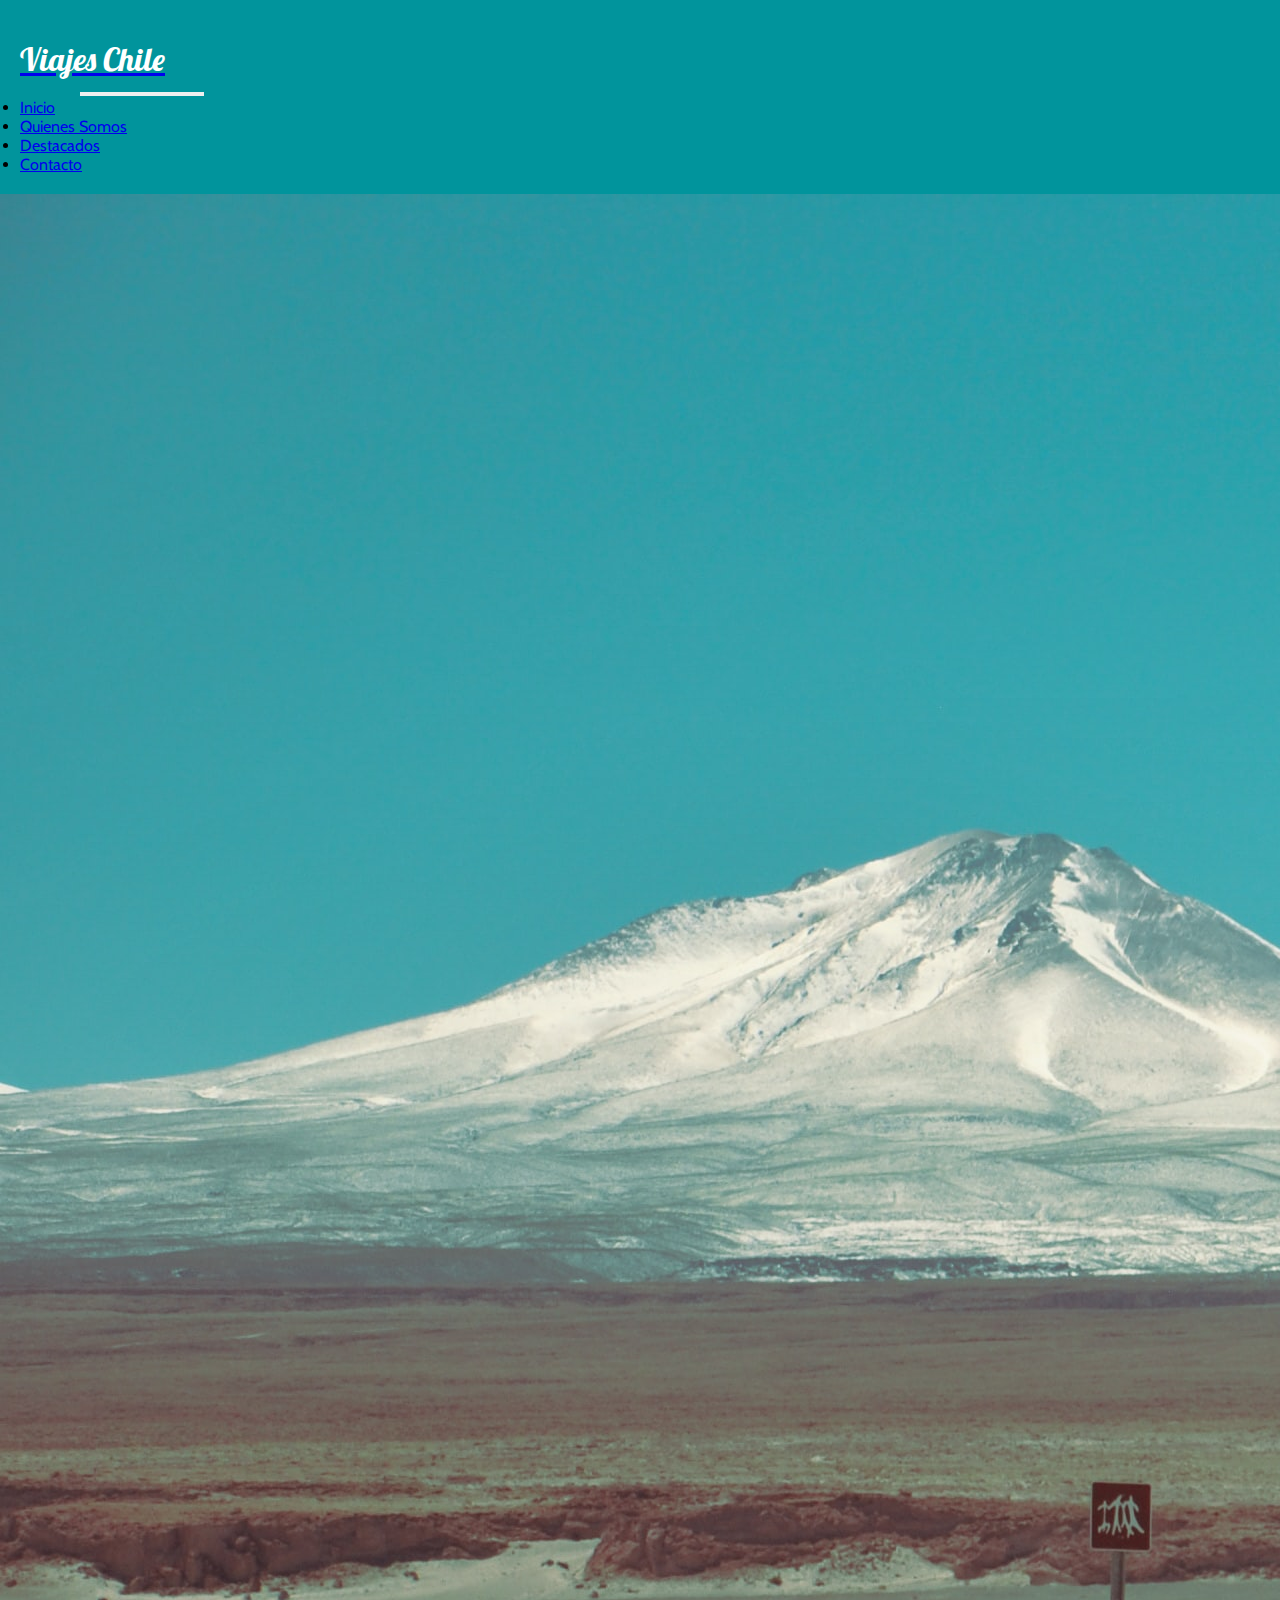
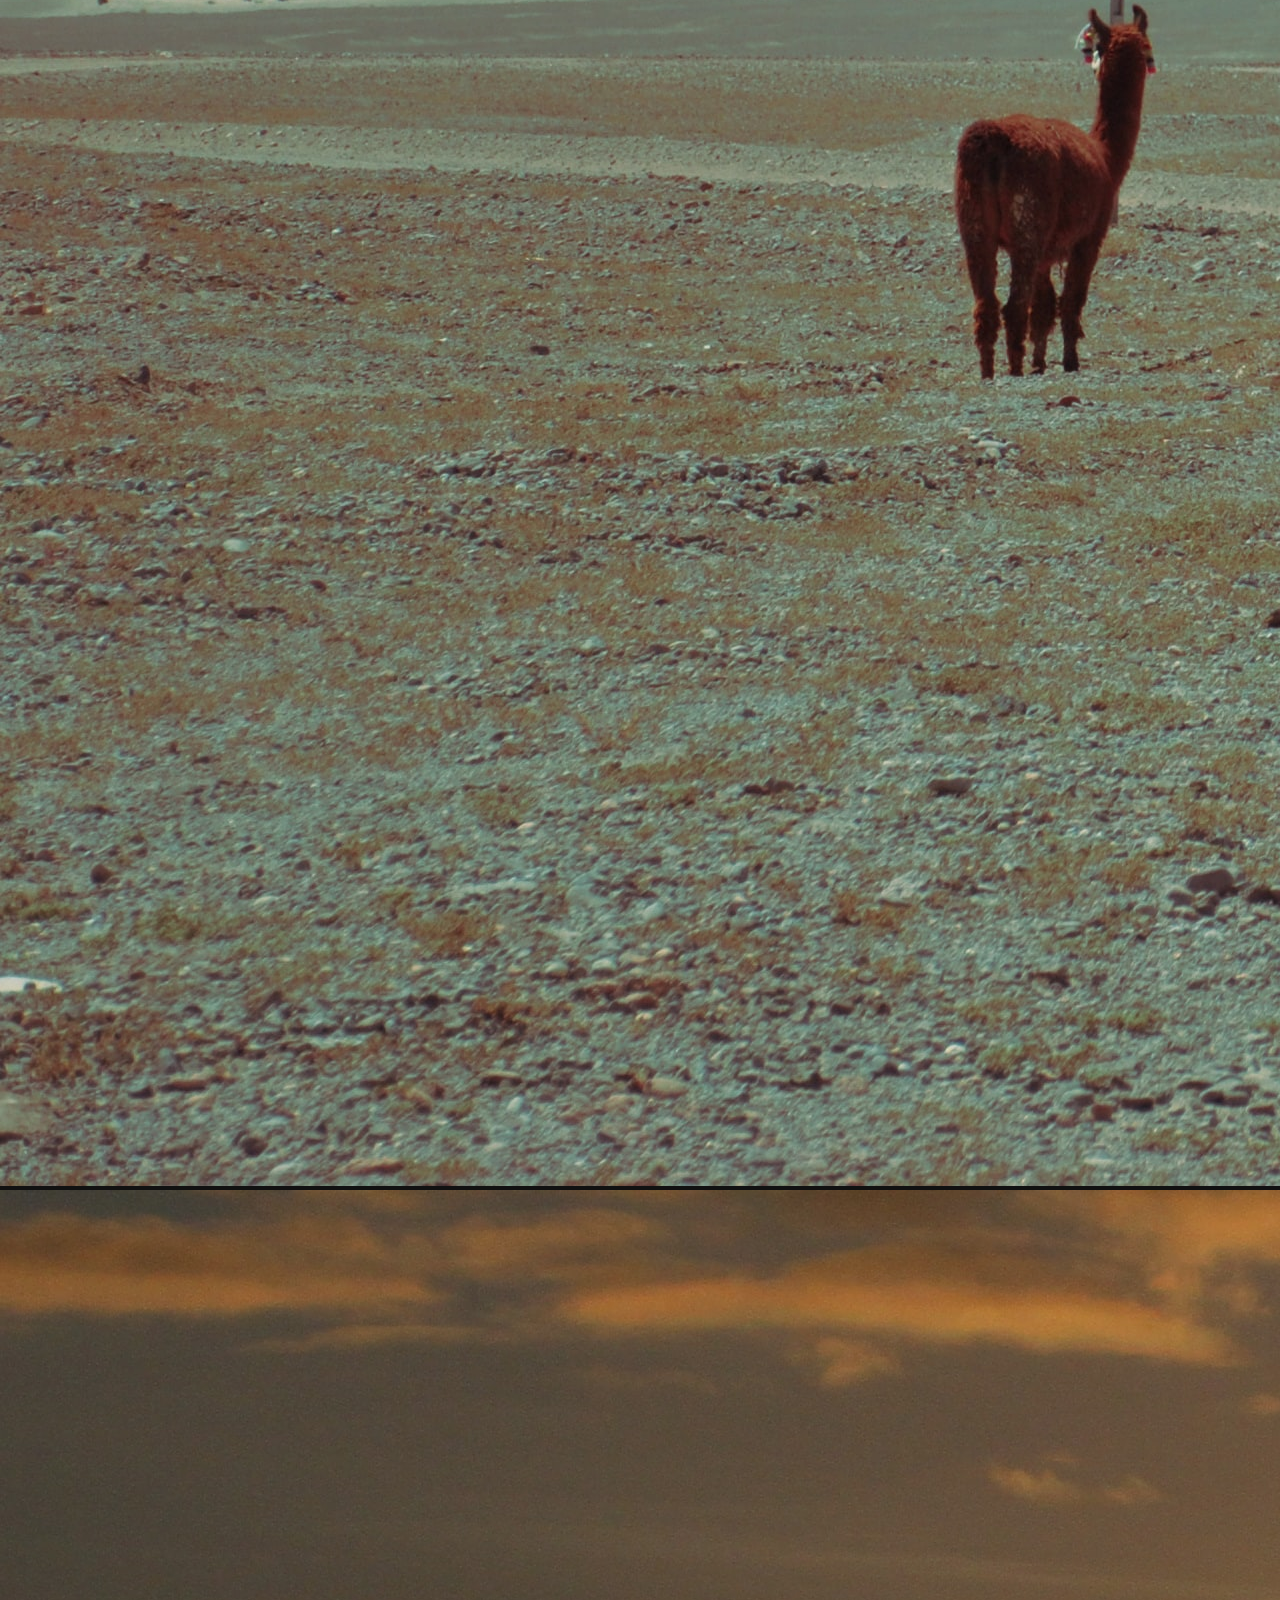
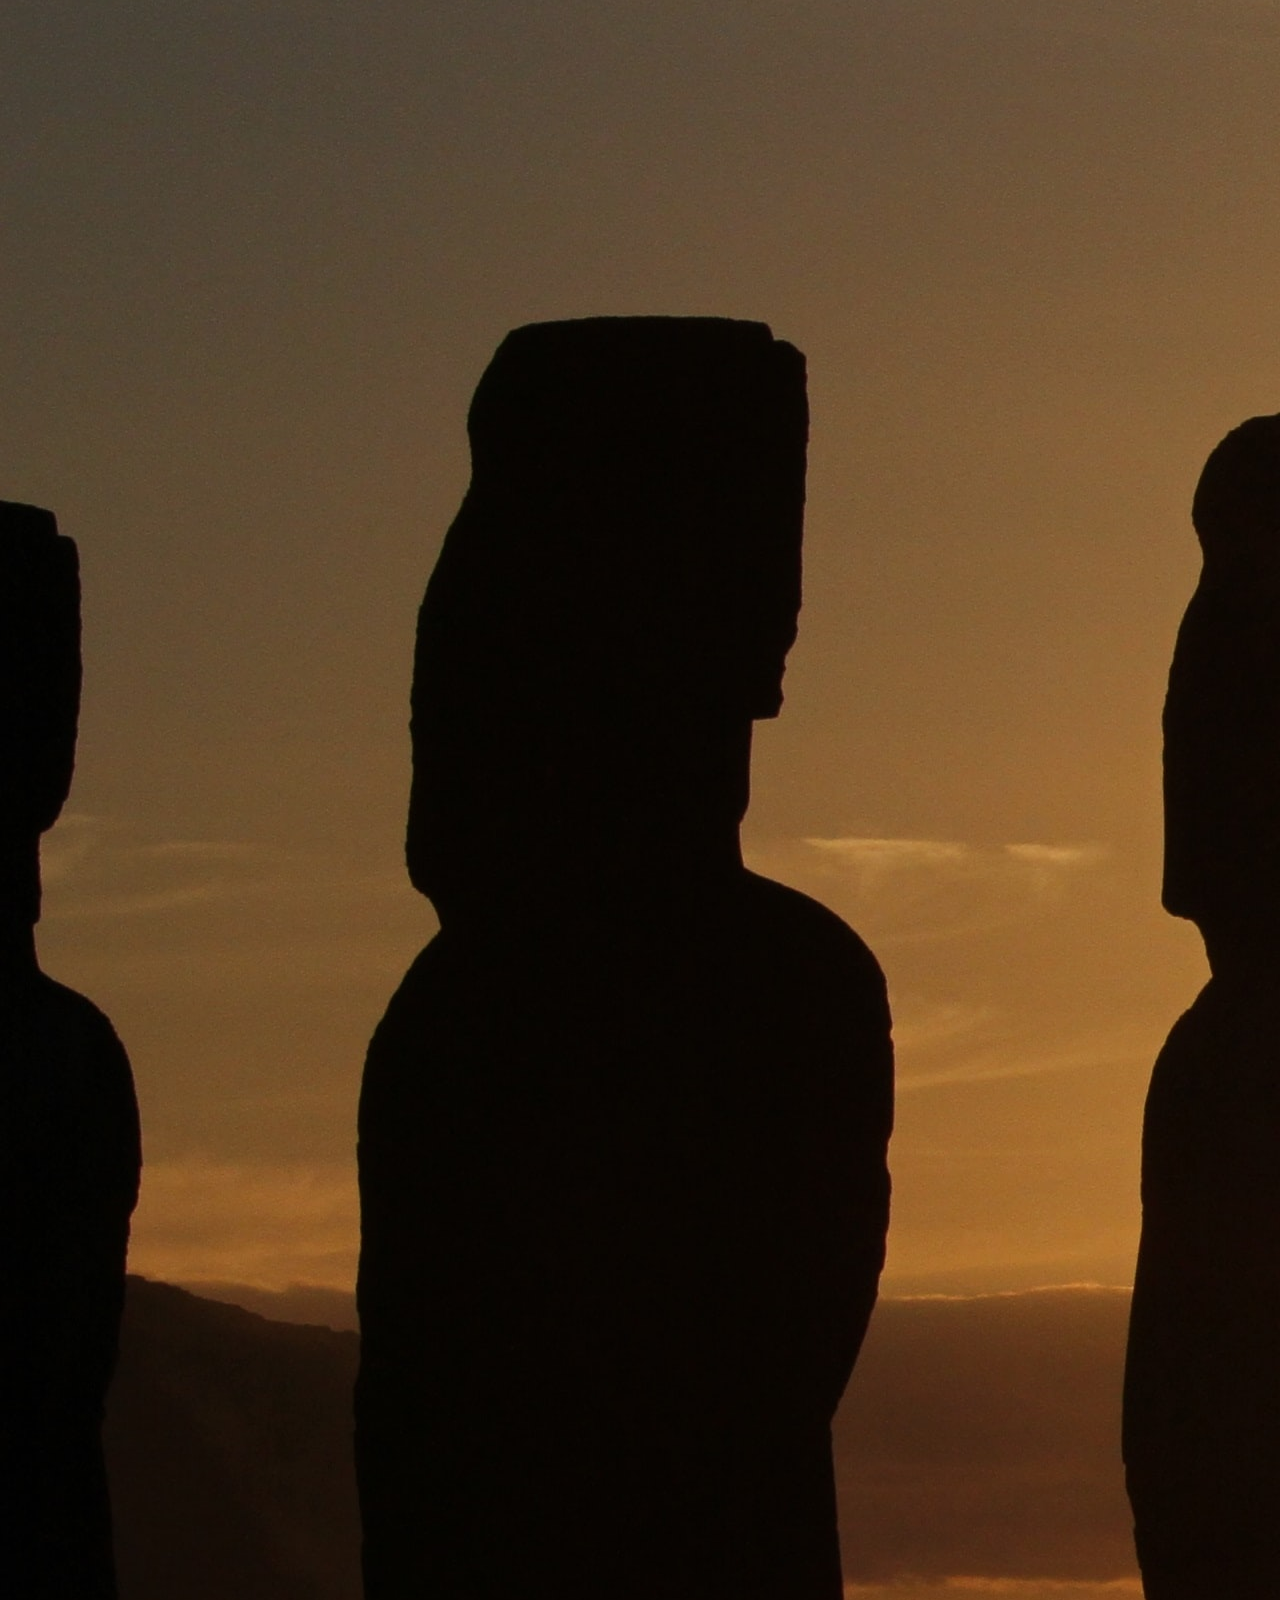
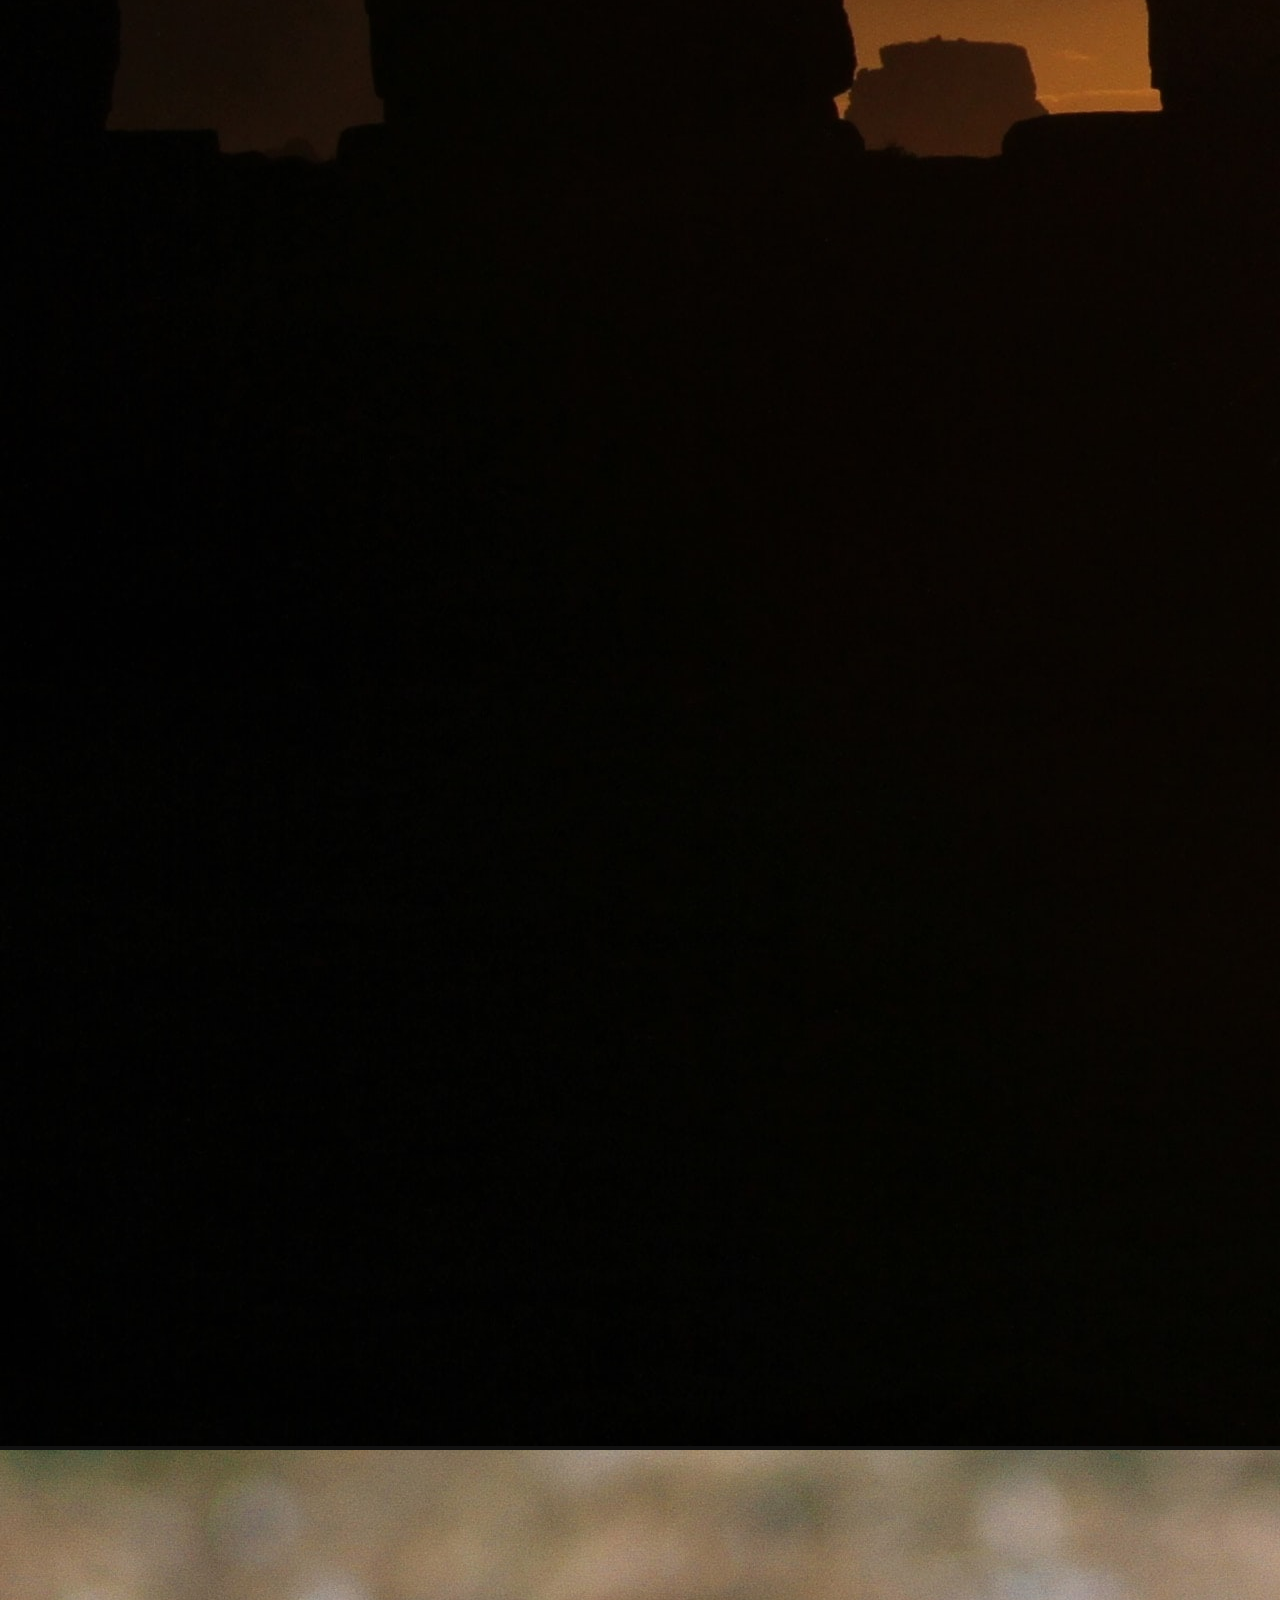
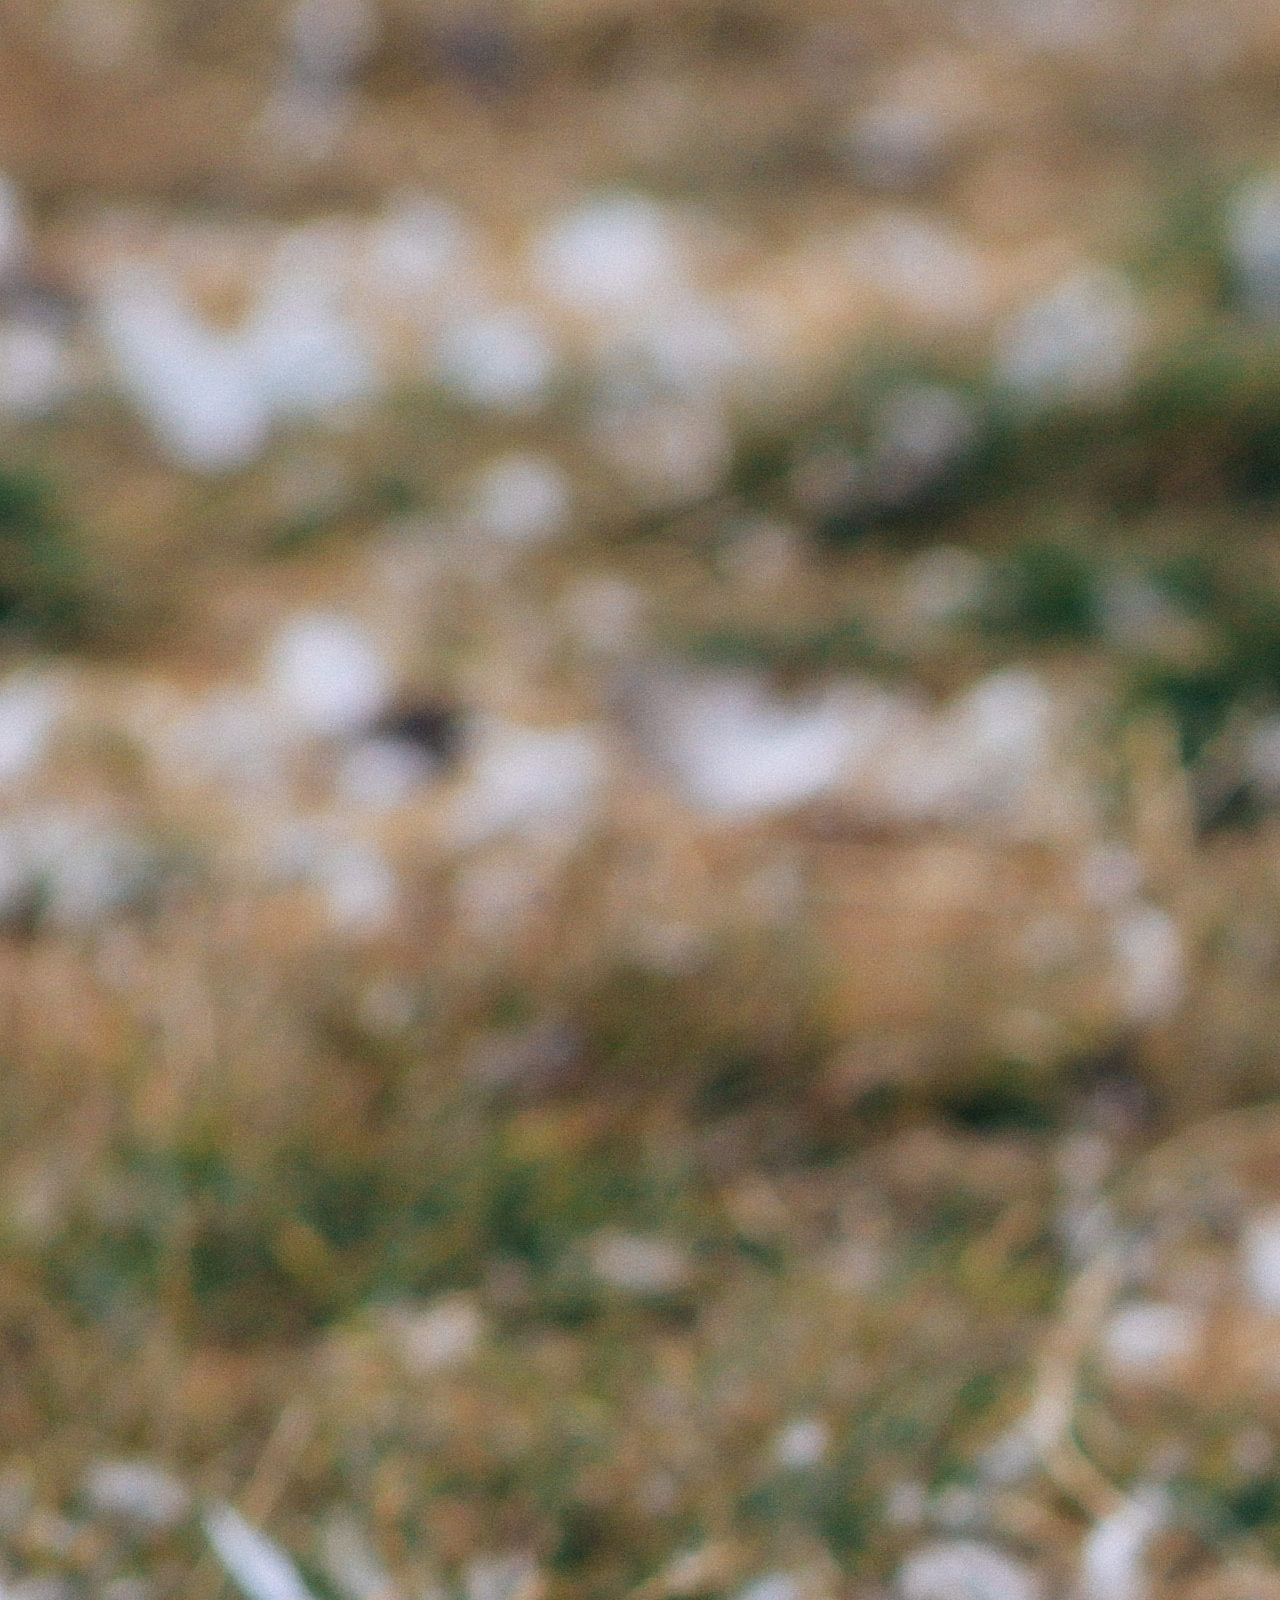
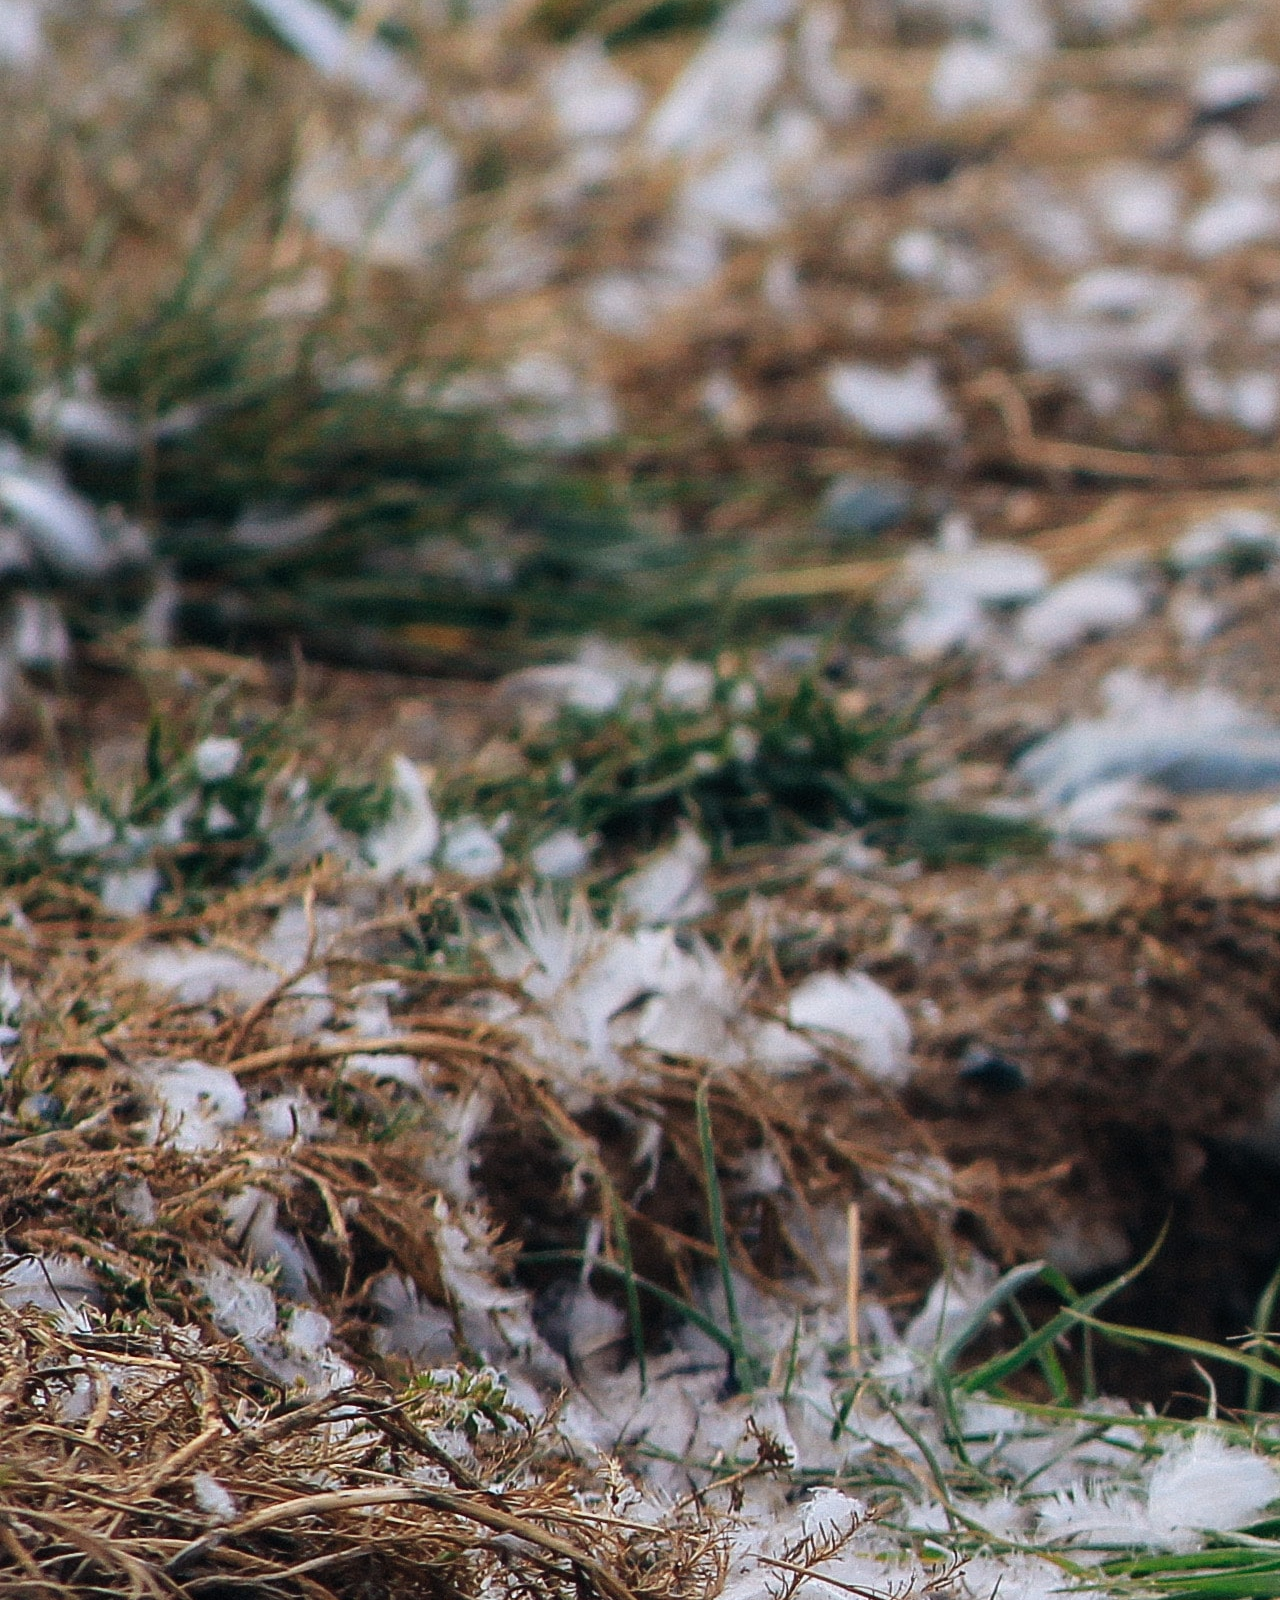
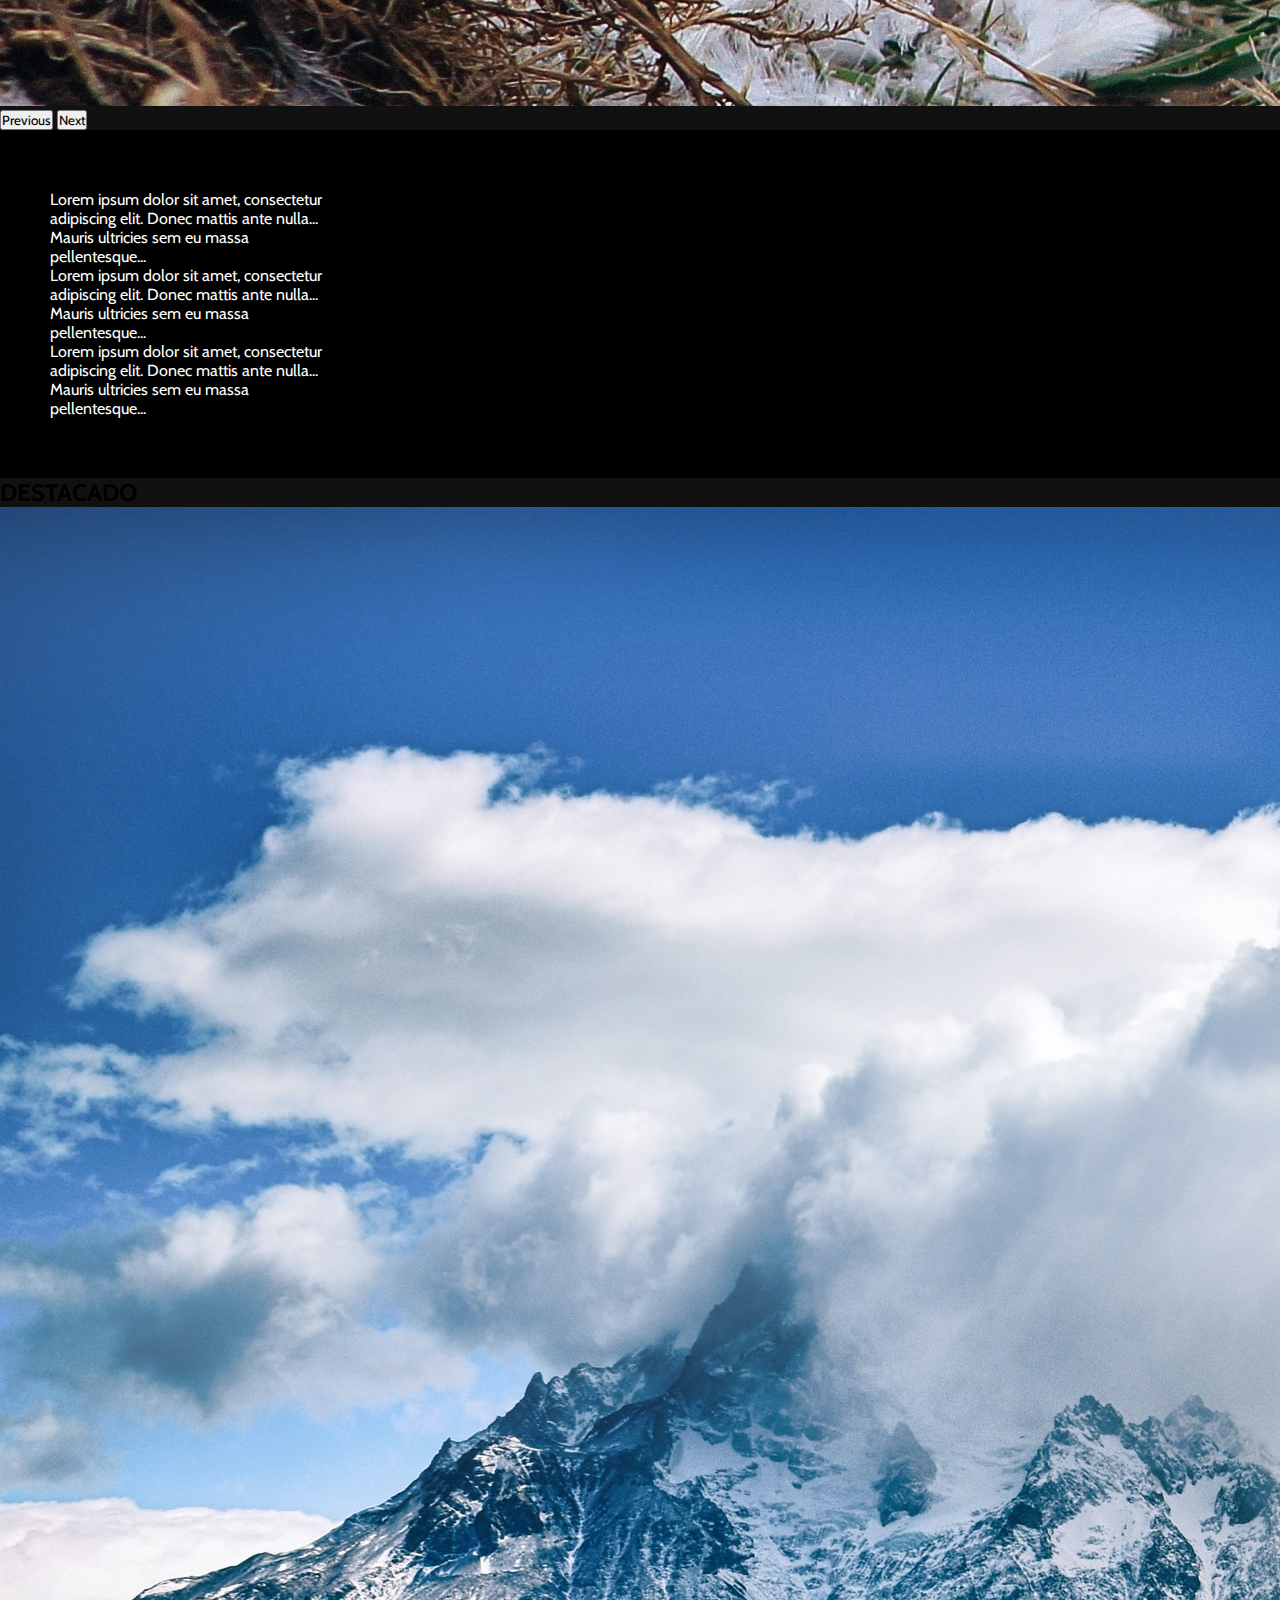
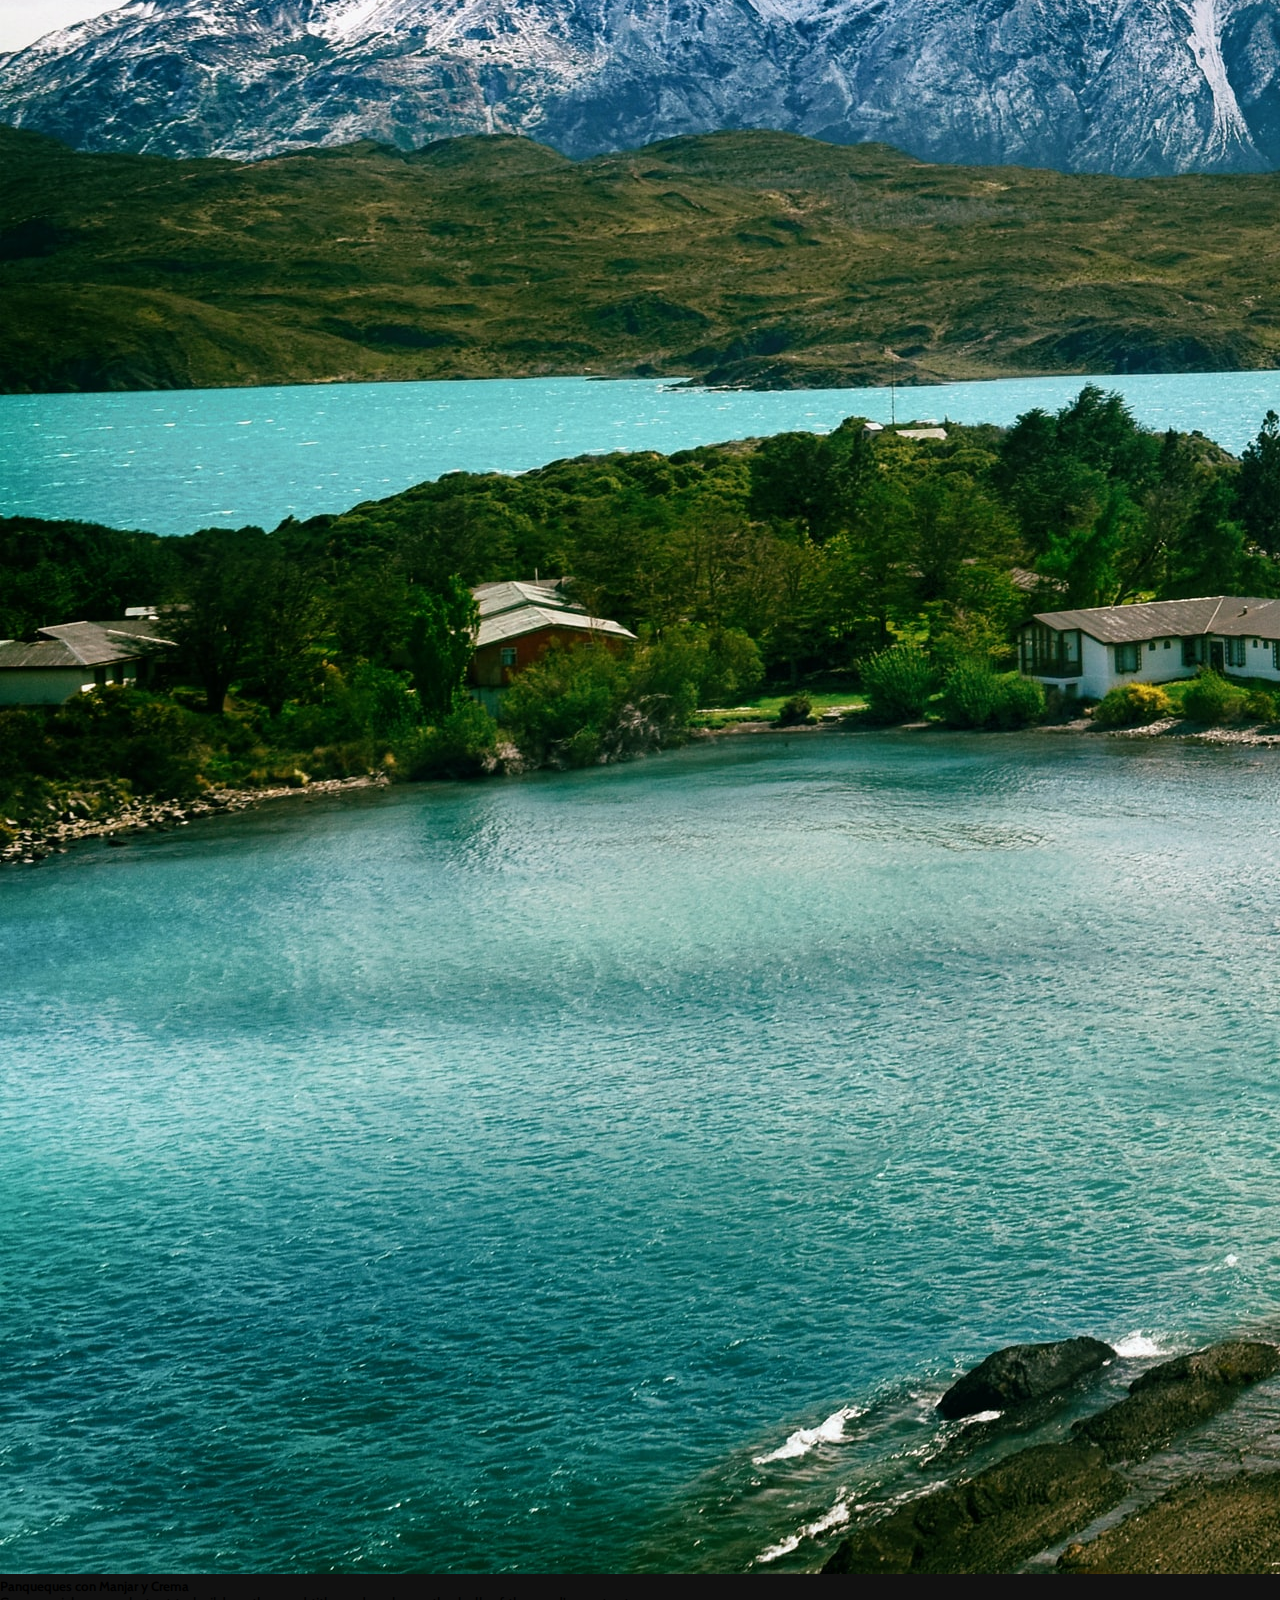
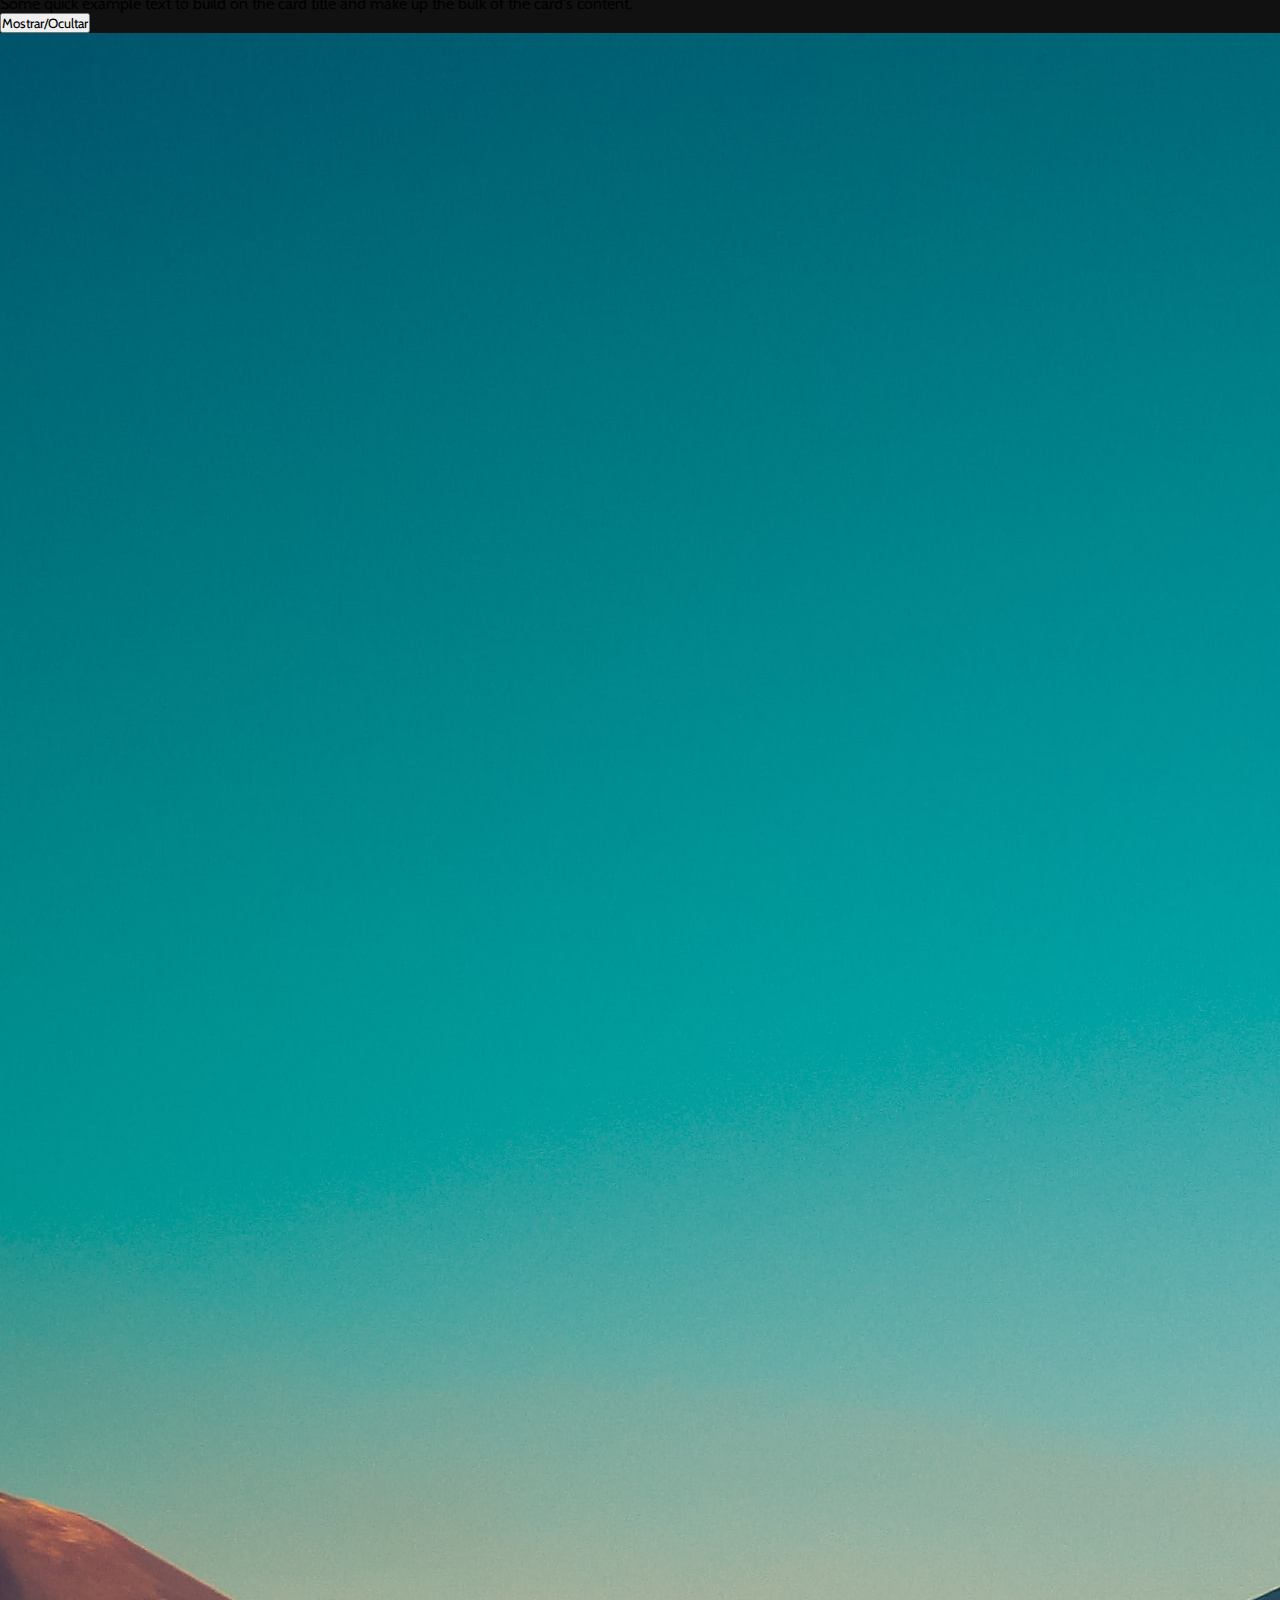
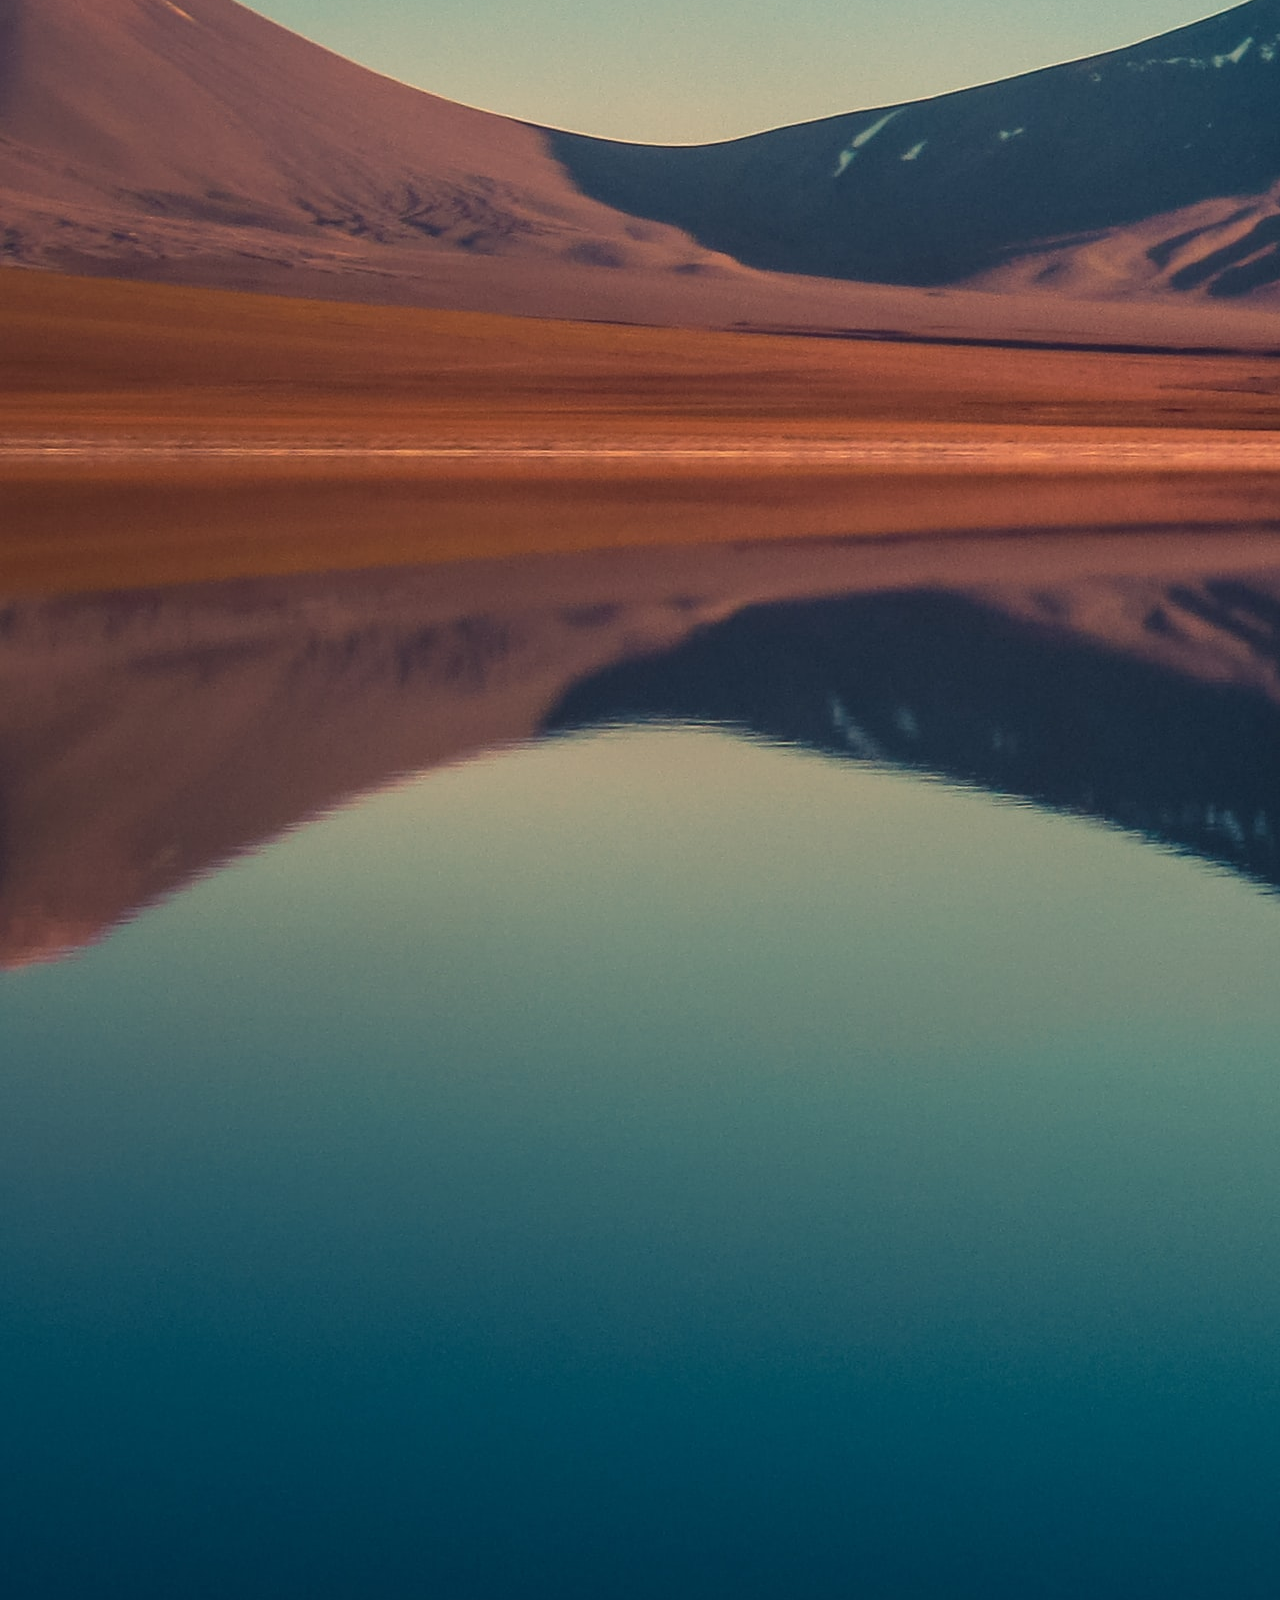
==== index.html @ 47a35dff "se agrega iconos al footer, ellos desaparecen en pantallas pequeñas. se corrige sistema de colimnas " ====
<!DOCTYPE html>
<html lang="en">

<head>
    <meta charset="UTF-8">
    <meta name="viewport" content="width=device-width, initial-scale=1.0">
    <title>VIAJES CHILE</title>
    <!--estilos personales-->
    <link rel="stylesheet" href="assets/css/style.css">
    <!--fin estilos personales-->

    <!--Font Awesome-->
    <script src="https://kit.fontawesome.com/3d96dc518b.js" crossorigin="anonymous"></script>

    <!--fin Font Awesome-->

    <!--Google Fonts-->
    <link rel="preconnect" href="https://fonts.googleapis.com">
    <link rel="preconnect" href="https://fonts.gstatic.com" crossorigin>
    <!--Fin Google Fonts-->

    <!-- tipografias -->
    <!-- 1- Cabin Regular 400-->
    <link href="https://fonts.googleapis.com/css2?family=Cabin:ital@0;1&display=swap" rel="stylesheet">
    <!--2- Cabin Bold 700-->
    <link href="https://fonts.googleapis.com/css2?family=Cabin:ital,wght@0,700;1,700&display=swap" rel="stylesheet">
    <!--3- Lobster Regular 400-->
    <link href="https://fonts.googleapis.com/css2?family=Cabin:ital,wght@0,700;1,700&family=Lobster&display=swap"
        rel="stylesheet">
    <!--Fin Tipografía-->

    <!-- Bootstrap CSS -->
    <link href="https://cdn.jsdelivr.net/npm/bootstrap@5.1.3/dist/css/bootstrap.min.css" rel="stylesheet"
        integrity="sha384-1BmE4kWBq78iYhFldvKuhfTAU6auU8tT94WrHftjDbrCEXSU1oBoqyl2QvZ6jIW3" crossorigin="anonymous">
    <!--Fin Boostrap CSS-->



</head>

<body>
    <!--HEADER-->
    <nav class="navbar navbar-expand-md fixed-top">
        <a class="navbar-brand" href="#">
            <h1 class="lobster-regular">Viajes Chile</h1>
        </a>
        <button class="navbar-toggler" type="button" data-bs-toggle="collapse" data-bs-target="#viajes">
            <i class="fa-solid fa-bars text-white"></i>
        </button>

        <div id="viajes" class="collapse navbar-collapse">
            <ul class="navbar-nav ms-auto">
                <li class="nav-item"> <a href="#inicio" class="nav-link text-light text-center">Inicio</a> </li>
                <li class="nav-item"> <a href="#quienes-somos" class="nav-link text-light text-center">Quienes Somos</a>
                </li>
                <li class="nav-item"> <a href="#destacados" class="nav-link text-light text-center">Destacados</a> </li>
                <li class="nav-item"> <a href="#contacto" class="nav-link text-light text-center">Contacto</a> </li>
            </ul>
        </div>
    </nav>
    <main>

        <!--CARRUSEL INICIO-->


        <section id="inicio">

            <div id="carouselExampleAutoplaying" class="carousel slide" data-bs-ride="carousel">
                <div class="carousel-inner">
                    <div class="carousel-item active">
                        <img src="assets/img/carousel1.jpg" class="d-block w-100" alt="...">
                    </div>
                    <div class="carousel-item">
                        <img src="assets/img/carousel2.jpg" class="d-block w-100" alt="...">
                    </div>
                    <div class="carousel-item">
                        <img src="assets/img/carousel3.jpg" class="d-block w-100" alt="...">
                    </div>
                </div>
                <button class="carousel-control-prev" type="button" data-bs-target="#carouselExampleAutoplaying"
                    data-bs-slide="prev">
                    <span class="carousel-control-prev-icon" aria-hidden="true"></span>
                    <span class="visually-hidden">Previous</span>
                </button>
                <button class="carousel-control-next" type="button" data-bs-target="#carouselExampleAutoplaying"
                    data-bs-slide="next">
                    <span class="carousel-control-next-icon" aria-hidden="true"></span>
                    <span class="visually-hidden">Next</span>
                </button>
            </div>
        </section>

        <!--FIN CARRUSEL-->



        <!--SECCION ICONOS QUIENES SOMOS
    
    LOS ICONOS DESAPARECEN EN PANTALLAS PEQUEÑAS-->





        <section id="quienes-somos" class="container-fluid container-iconos py-5 d-none d-lg-block">
            <div class="container">
                <div class="row">
                    <div class="col-md-4 col-12">
                        <div class="card text-white bg-primary mb-3" style="max-width: 18rem;">
                            <div class="card-header">
                                <i class="fa-solid fa-plane"></i>
                            </div>
                            <div class="card-body card-color">
                                <p class="card-text">Lorem ipsum dolor sit amet, consectetur adipiscing elit. Donec
                                    mattis ante nulla... Mauris ultricies sem eu massa pellentesque...</p>
                            </div>
                        </div>
                    </div>

                    <div class="col-md-4 col-12">
                        <div class="card text-white bg-primary mb-3" style="max-width: 18rem;">
                            <div class="card-header">
                                <i class="fa-solid fa-mountain-sun"></i>
                            </div>
                            <div class="card-body card-color">
                                <p class="card-text">Lorem ipsum dolor sit amet, consectetur adipiscing elit. Donec
                                    mattis ante nulla... Mauris ultricies sem eu massa pellentesque...</p>
                            </div>
                        </div>
                    </div>

                    <div class="col-md-4 col-12">
                        <div class="card text-white bg-primary mb-3" style="max-width: 18rem;">
                            <div class="card-header">
                                <i class="fa-solid fa-location-pin"></i>
                            </div>
                            <div class="card-body card-color">
                                <p class="card-text">Lorem ipsum dolor sit amet, consectetur adipiscing elit. Donec
                                    mattis ante nulla... Mauris ultricies sem eu massa pellentesque...</p>
                            </div>
                        </div>
                    </div>
                </div>
            </div>
        </section>


        <!--FIN SECCION ICONOS-->

        <!--TARJETAS DESTACADOS
    LOS DESTACADOS DESAPARECEN AL HACER CLIC-->



        <section id="destacados">
            <div class="container py-5">
                <h2 id="recipe">DESTACADO</h2>
                <div class="row">
                    <div class="col-md-3 col-12" id="recipe1">
                        <div class="card">
                            <img src="assets/img/card1.jpg" class="card-img-top" alt="...">
                            <div class="card-body">
                                <h5 class="card-title">Panqueques con Manjar y Crema</h5>
                                <p class="card-text">Some quick example text to build on the card title and make up the
                                    bulk
                                    of
                                    the
                                    card's content.</p>
                                <button class="toggle-btn btn btn-primary">Mostrar/Ocultar</button>
                                <!-- Agregado un botón para cambiar la visibilidad -->
                            </div>
                        </div>
                    </div>
                    <div class="col-md-3 col-12" id="recipe2">
                        <div class="card">
                            <img src="assets/img/card2.jpg" class="card-img-top" alt="...">
                            <div class="card-body">
                                <h5 class="card-title">Tiramisú</h5>
                                <p class="card-text">Some quick example text to build on the card title and make up the
                                    bulk
                                    of
                                    the
                                    card's content.</p>
                                <button class="toggle-btn btn btn-primary">Mostrar/Ocultar</button>
                                <!-- Agregado un botón para cambiar la visibilidad -->
                            </div>
                        </div>
                    </div>
                    <div class="col-md-3 col.12" id="recipe3">
                        <div class="card">
                            <img src="assets/img/card3.jpg" class="card-img-top" alt="...">
                            <div class="card-body">
                                <h5 class="card-title">Plateada</h5>
                                <p class="card-text">Some quick example text to build on the card title and make up the
                                    bulk
                                    of
                                    the
                                    card's content.</p>
                                <button class="toggle-btn btn btn-primary">Mostrar/Ocultar</button>
                                <!-- Agregado un botón para cambiar la visibilidad -->
                            </div>
                        </div>
                    </div>
                    <div class="col-md-3 col.12" id="recipe3">
                        <div class="card">
                            <img src="assets/img/card4.jpg" class="card-img-top" alt="...">
                            <div class="card-body">
                                <h5 class="card-title">Plateada</h5>
                                <p class="card-text">Some quick example text to build on the card title and make up the
                                    bulk
                                    of
                                    the
                                    card's content.</p>
                                <button class="toggle-btn btn btn-primary">Mostrar/Ocultar</button>
                                <!-- Agregado un botón para cambiar la visibilidad -->
                            </div>
                        </div>
                    </div>
                </div>
            </div>
        </section>


        <!--FIN TARJETAS-->



        <!--CONTACTO-->




        <section class="section-form">
            <h2 class="text-center text-white">Contáctenos</h2>
            <form>
                <div class="form-group">
                    <label for="nombre" class="text-white">Nombre</label>
                    <input type="text" id="nombre" placeholder="Aquí ingrese su nombre" class="form-control">
                </div>

                <div class="form-group">
                    <label for="correo" class="text-white">Correo Electrónico</label>
                    <input type="email" id="correo" placeholder="Aquí ingrese su correo electrónico"
                        class="form-control">
                </div>

                <div class="form-group">
                    <label for="mensaje" class="text-white">Mensaje</label>
                    <textarea id="mensaje" placeholder="Deje su mensaje aquí" class="form-control" rows="4"></textarea>
                </div>

                <div class="form-group boton-final">
                    <button type="button" class="btn btn-info text-light" data-bs-toggle="tooltip"
                        data-bs-placement="bottom" title="Presiona para enviar a tu mensaje" id="enviar">
                        Enviar
                    </button>

                </div>
            </form>
        </section>

        <!--FIN CONTACTO-->

    </main>


    <!--FOOTER-->
    <footer class="text-center text-white px-2 py-2 pie">
        <section class="row">

        </section>

        <section id="medios-pago" class="">
            <div class="row text-light">
                <div class="col-12 col-lg-6">
                    <a class="navbar-brand" href="#">
                        <h3 class="lobster-regular">Viajes Chile</h3>
                    </a>

                </div>
                <div class="col-1 py-5 d-none d-lg-block"><a href="#"><i
                            class="fa-brands fa-instagram text-white"></i></a></div>
                <div class="col-1 py-5 d-none d-lg-block"><a href="#"><i
                            class="fa-brands fa-facebook-f text-white"></i></a></div>
                <div class="col-1 py-5 d-none d-lg-block"><a href="#"><i class="fa-solid fa-x text-white"></i></a></div>
                <div class="col-1 py-5 d-none d-lg-block"><a href="#"><i
                            class="fa-brands fa-youtube text-white"></i></a></div>
                <div class="col-1 py-5 d-none d-lg-block"><a href="#"><i
                            class="fa-brands fa-linkedin text-white"></i></a></div>
                <div class="col-1 py-5 d-none d-lg-block"><a href="#"><i
                            class="fa-brands fa-whatsapp text-white"></i></a></div>

                <!-- Repetir para cada medio de pago. -->
            </div>
        </section>


    </footer>

    <!--FIN FOOTER-->









    <!--SCRIPT BOOSTRAP-->
    <script src="https://cdn.jsdelivr.net/npm/bootstrap@5.3.3/dist/js/bootstrap.bundle.min.js"
        integrity="sha384-YvpcrYf0tY3lHB60NNkmXc5s9fDVZLESaAA55NDzOxhy9GkcIdslK1eN7N6jIeHz"
        crossorigin="anonymous"></script>
    <!--FIN BOOSTRAP-->
    <!--jQuerry-->
    <script src="https://code.jquery.com/jquery-3.7.1.js"
        integrity="sha256-eKhayi8LEQwp4NKxN+CfCh+3qOVUtJn3QNZ0TciWLP4=" crossorigin="anonymous"></script>

    <script src="https://ajax.googleapis.com/ajax/libs/jquery/3.7.1/jquery.min.js"></script>
    <!--FIN JQUERRY-->
    <!--Script personales-->
    <script src="assets/js/smooth.js"></script> <!--smooth-->
    <script src="assets/js/script.js"></script> <!---->
    <script src="assets/js/tooltips.js"></script> <!--tooltips-->
    <!--FIN SCRIPTS PERSONALES-->
</body>

</html>
---- assets/css/style.css ----
* {
    margin: 0px;
    padding: 0px;
    font-family: "Cabin", sans-serif;
    
  }
  main{
    background-color: #111;
  }
  
  .navbar {
    background-color: #01949c;
    padding: 20px;
  }
  
  .navbar-brand,
  .navbar-expand-md button {
    padding: 0 60px;
  }
  .lobster-regular {
    font-family: "Lobster", sans-serif;
    font-weight: 400;
    font-style: normal;
    color: white;
    text-transform: capitalize;
  }
  .card-header{
    background-color: #01949c;
  }
  .card-color{
    background-color: black; 
    color: #fff;
  }
  .container-iconos{
    background-color: black;
    padding: 60px 50px;
  }
  .section-form {
    margin: 20px auto;
    border: 2px solid grey;
    padding: 15px;
    border-radius: 5px;
    width: auto;
    max-width: 500px;
    box-shadow: 0 4px 8px gainsboro;
  }
  .pie {
    background-color: #01949c;
    margin: auto;
  }
  
  
  @media (max-width: 767px) {
    .section-form {
        margin: 10px;
        width: auto;
    }
  }
  .boton-final{
    margin-top: 20px;
  }
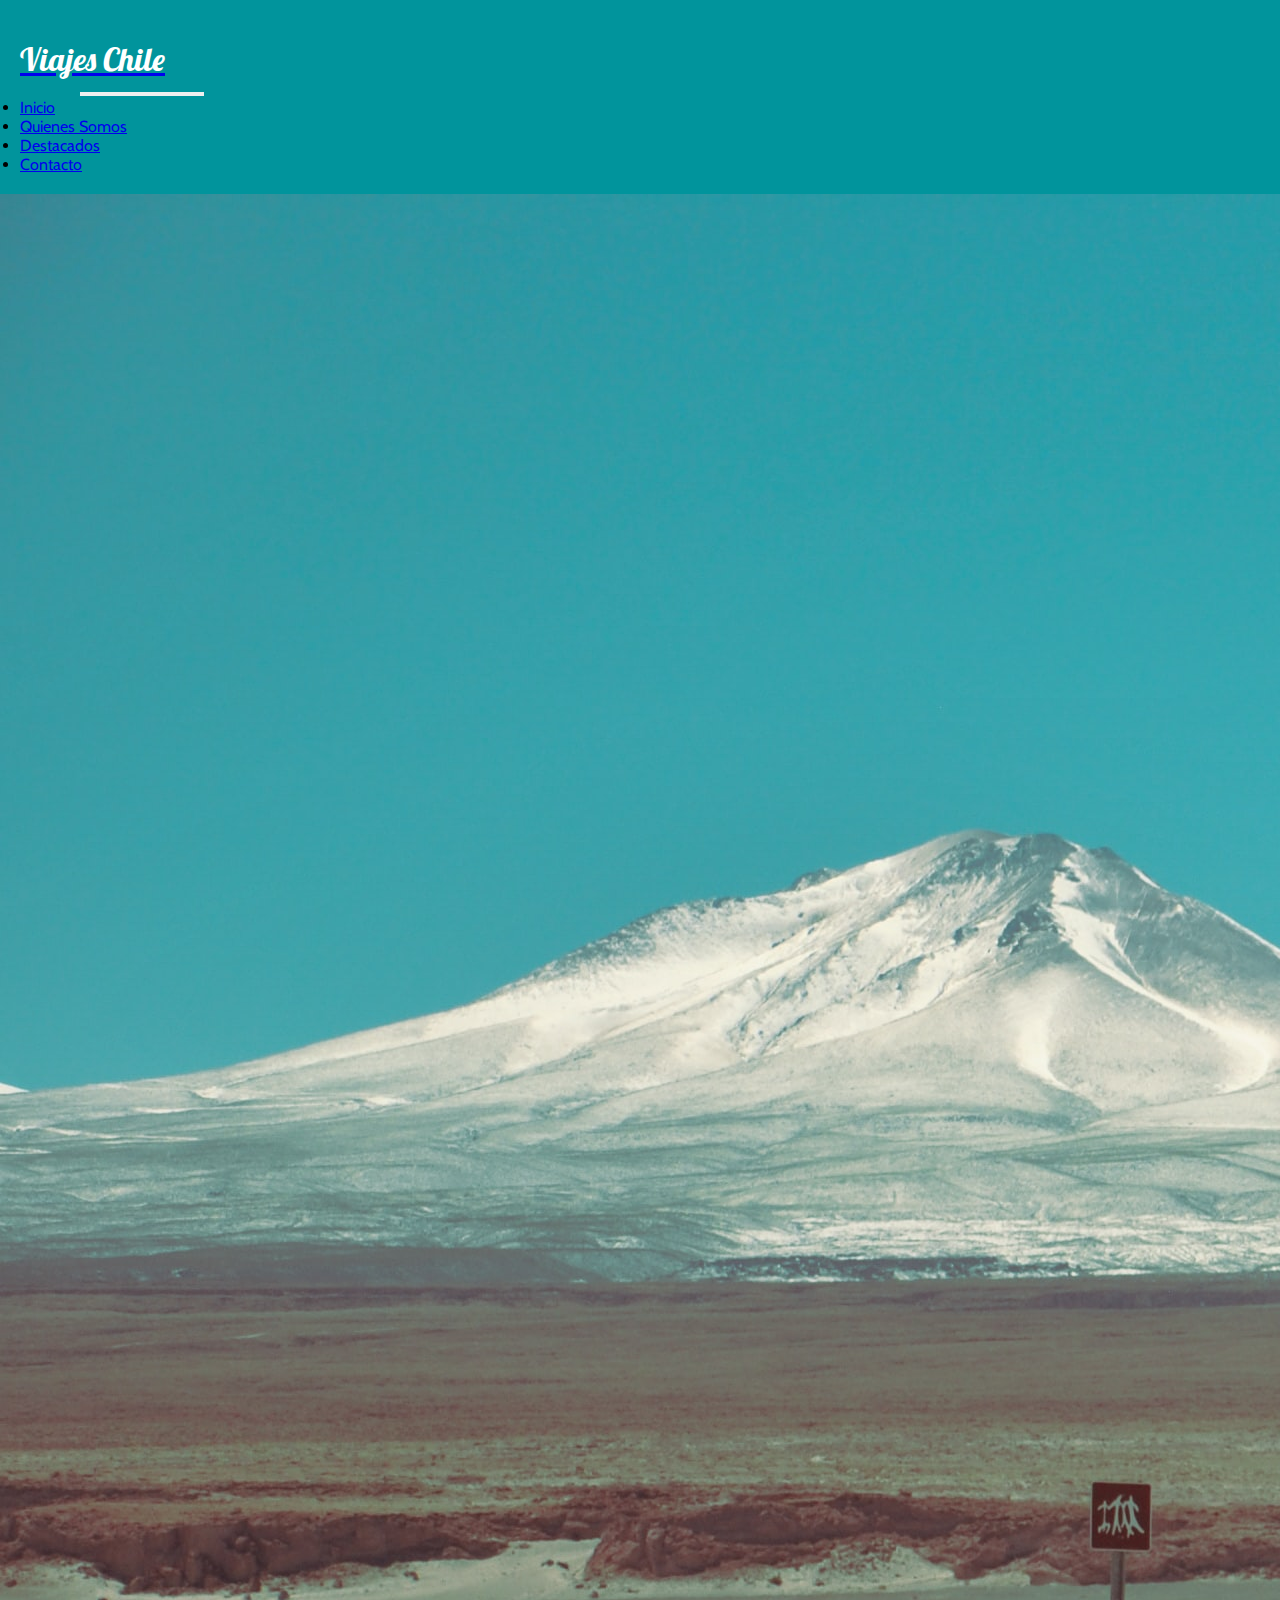
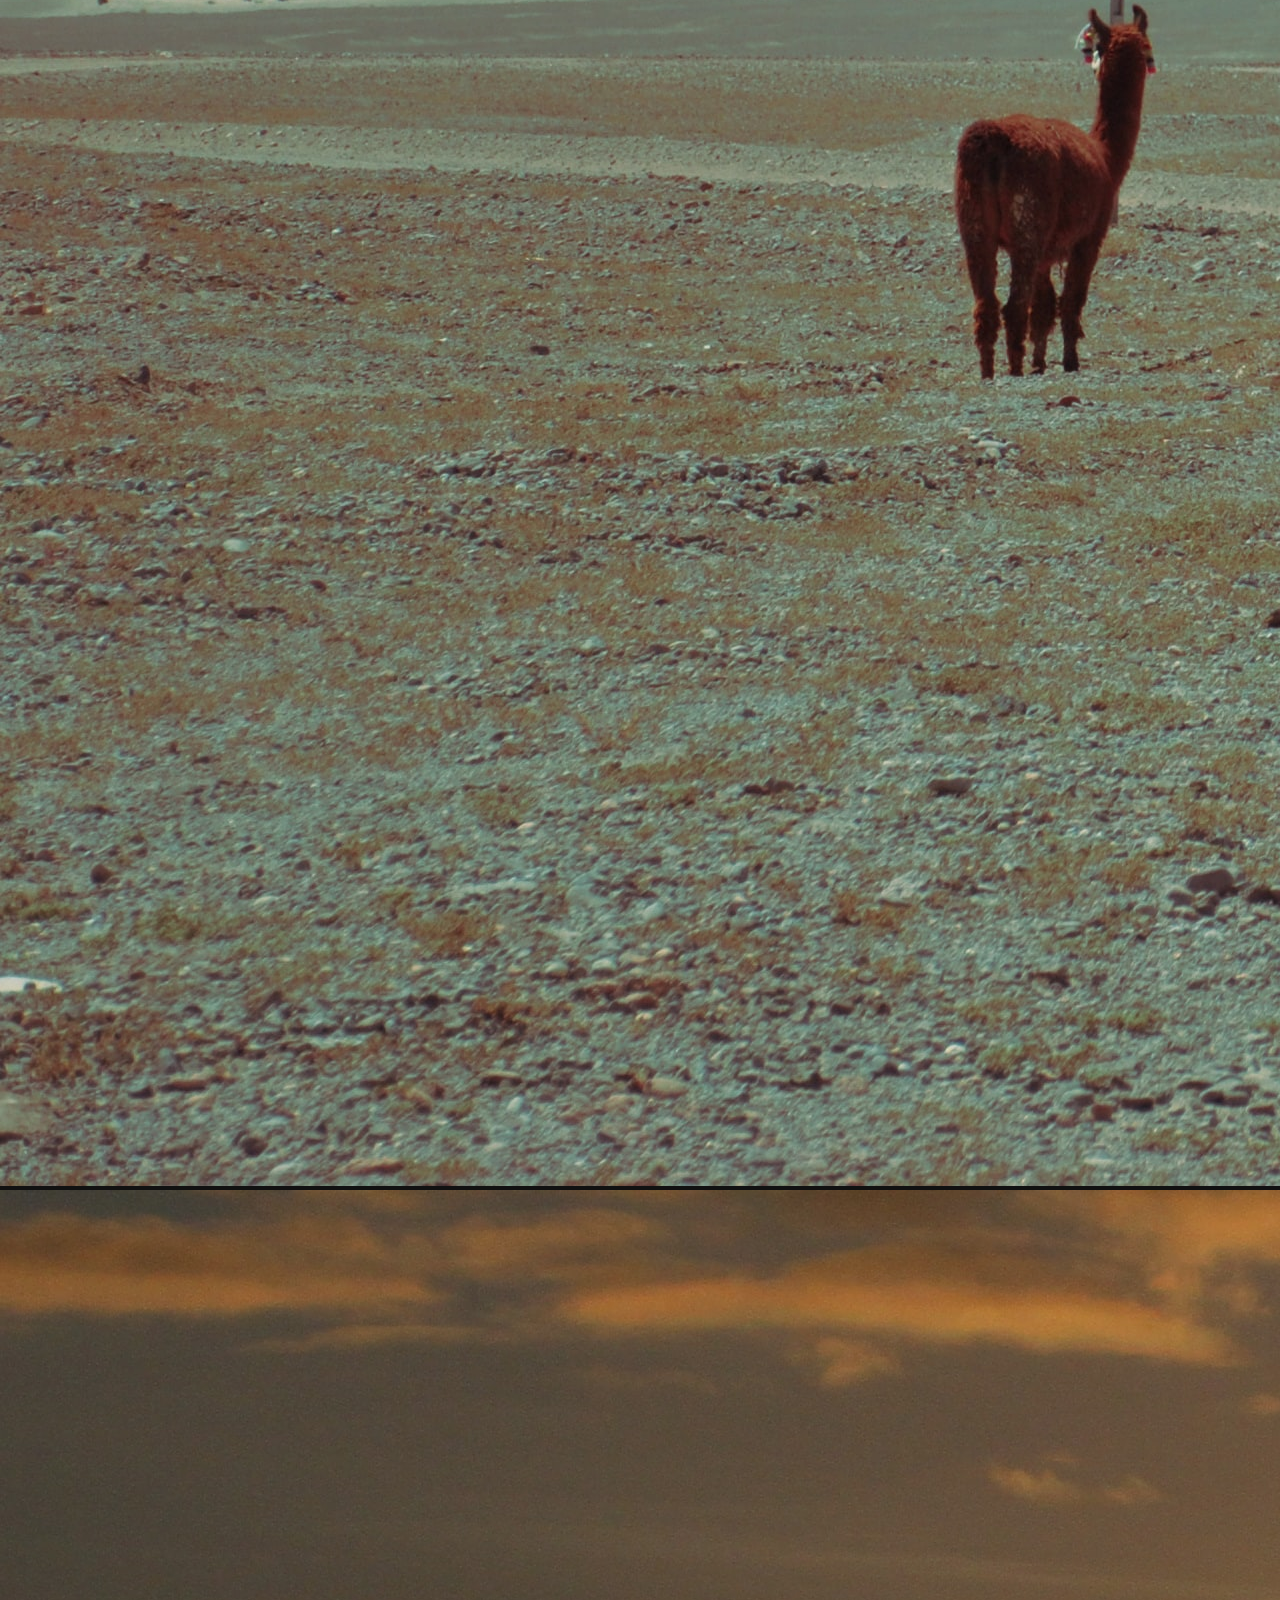
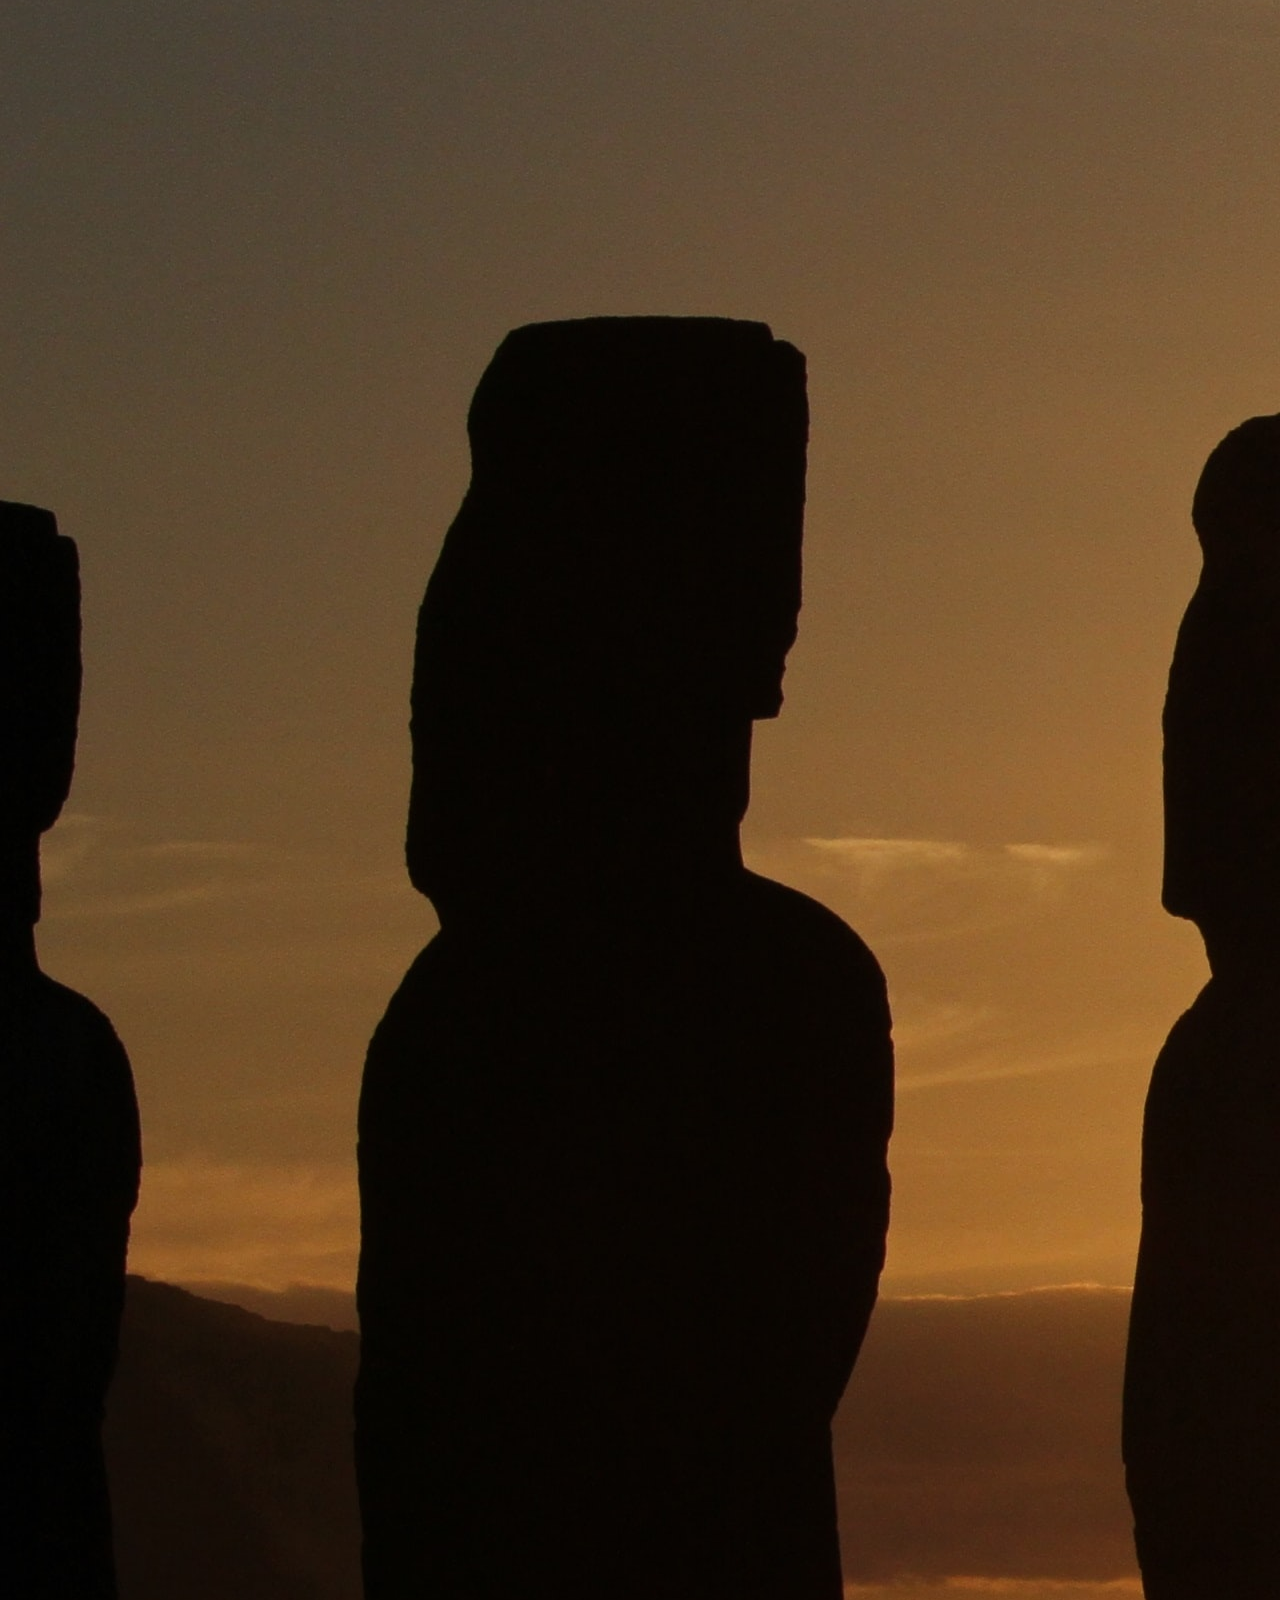
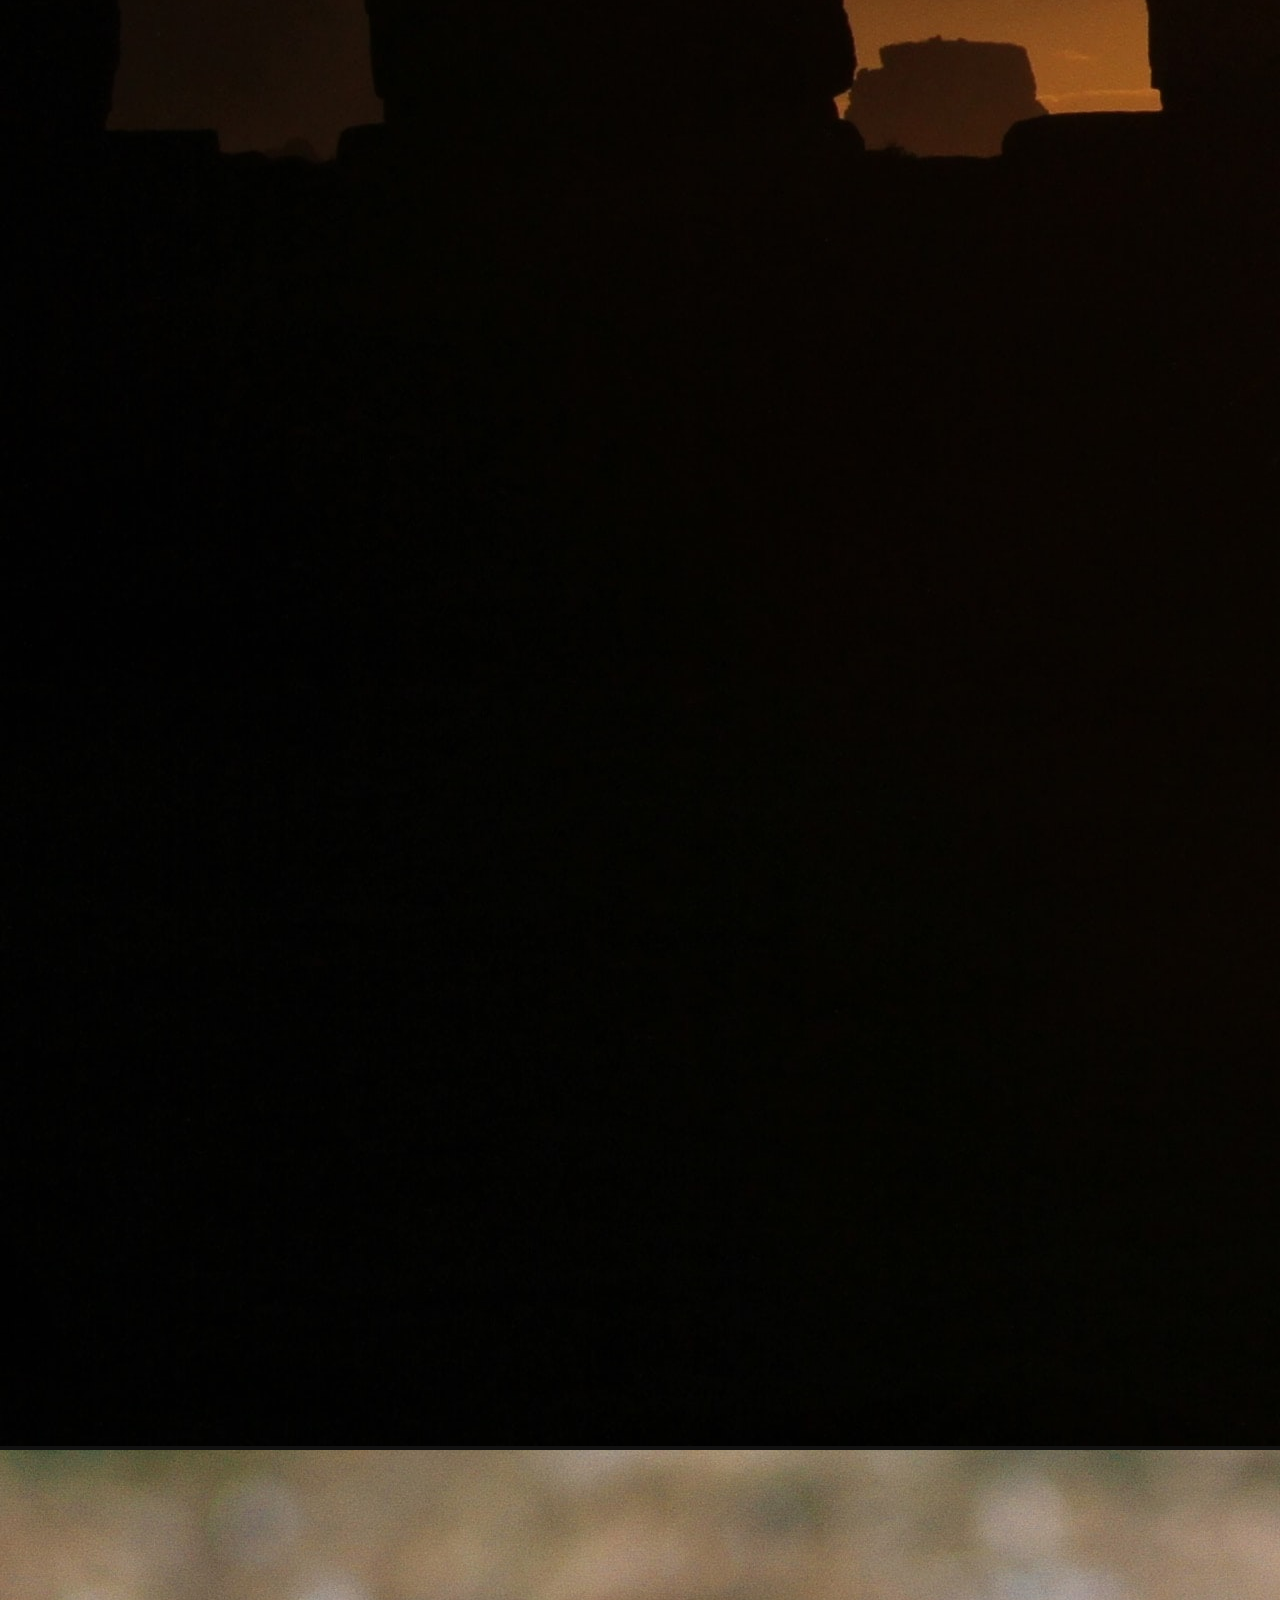
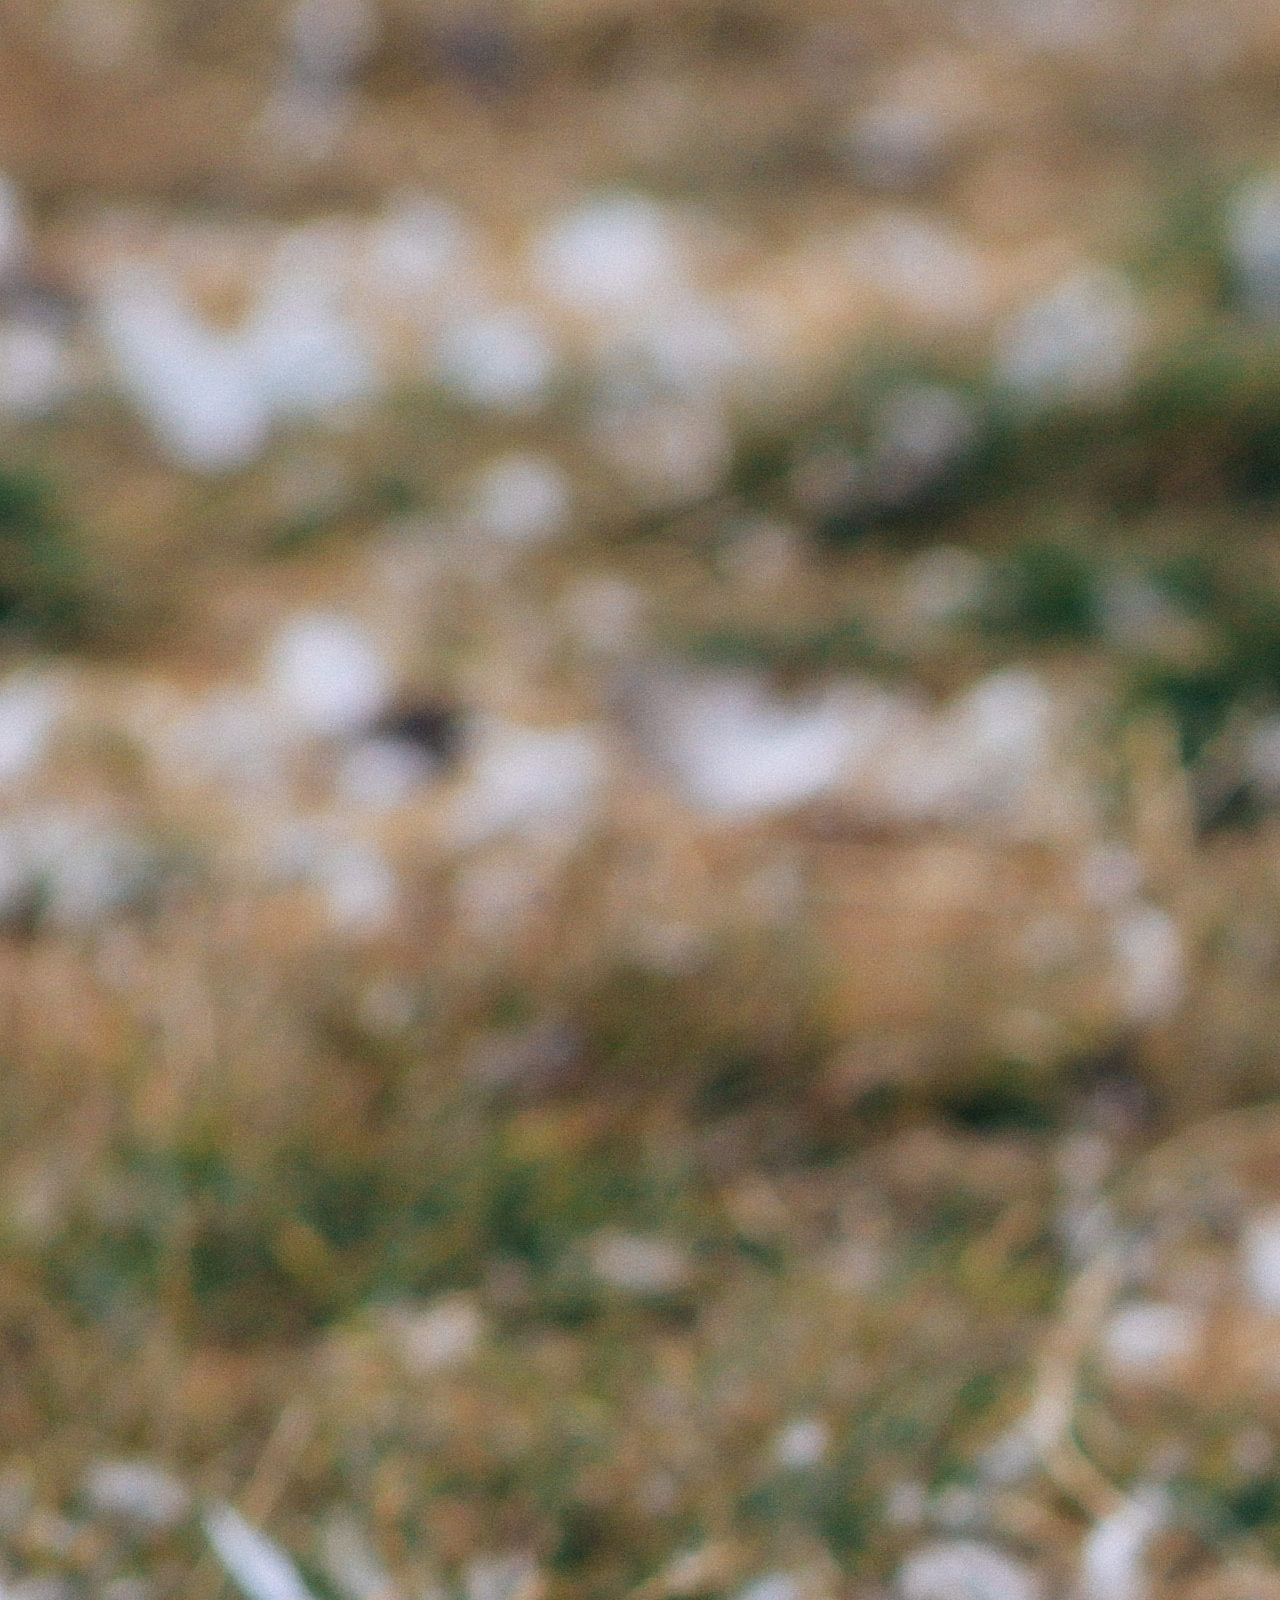
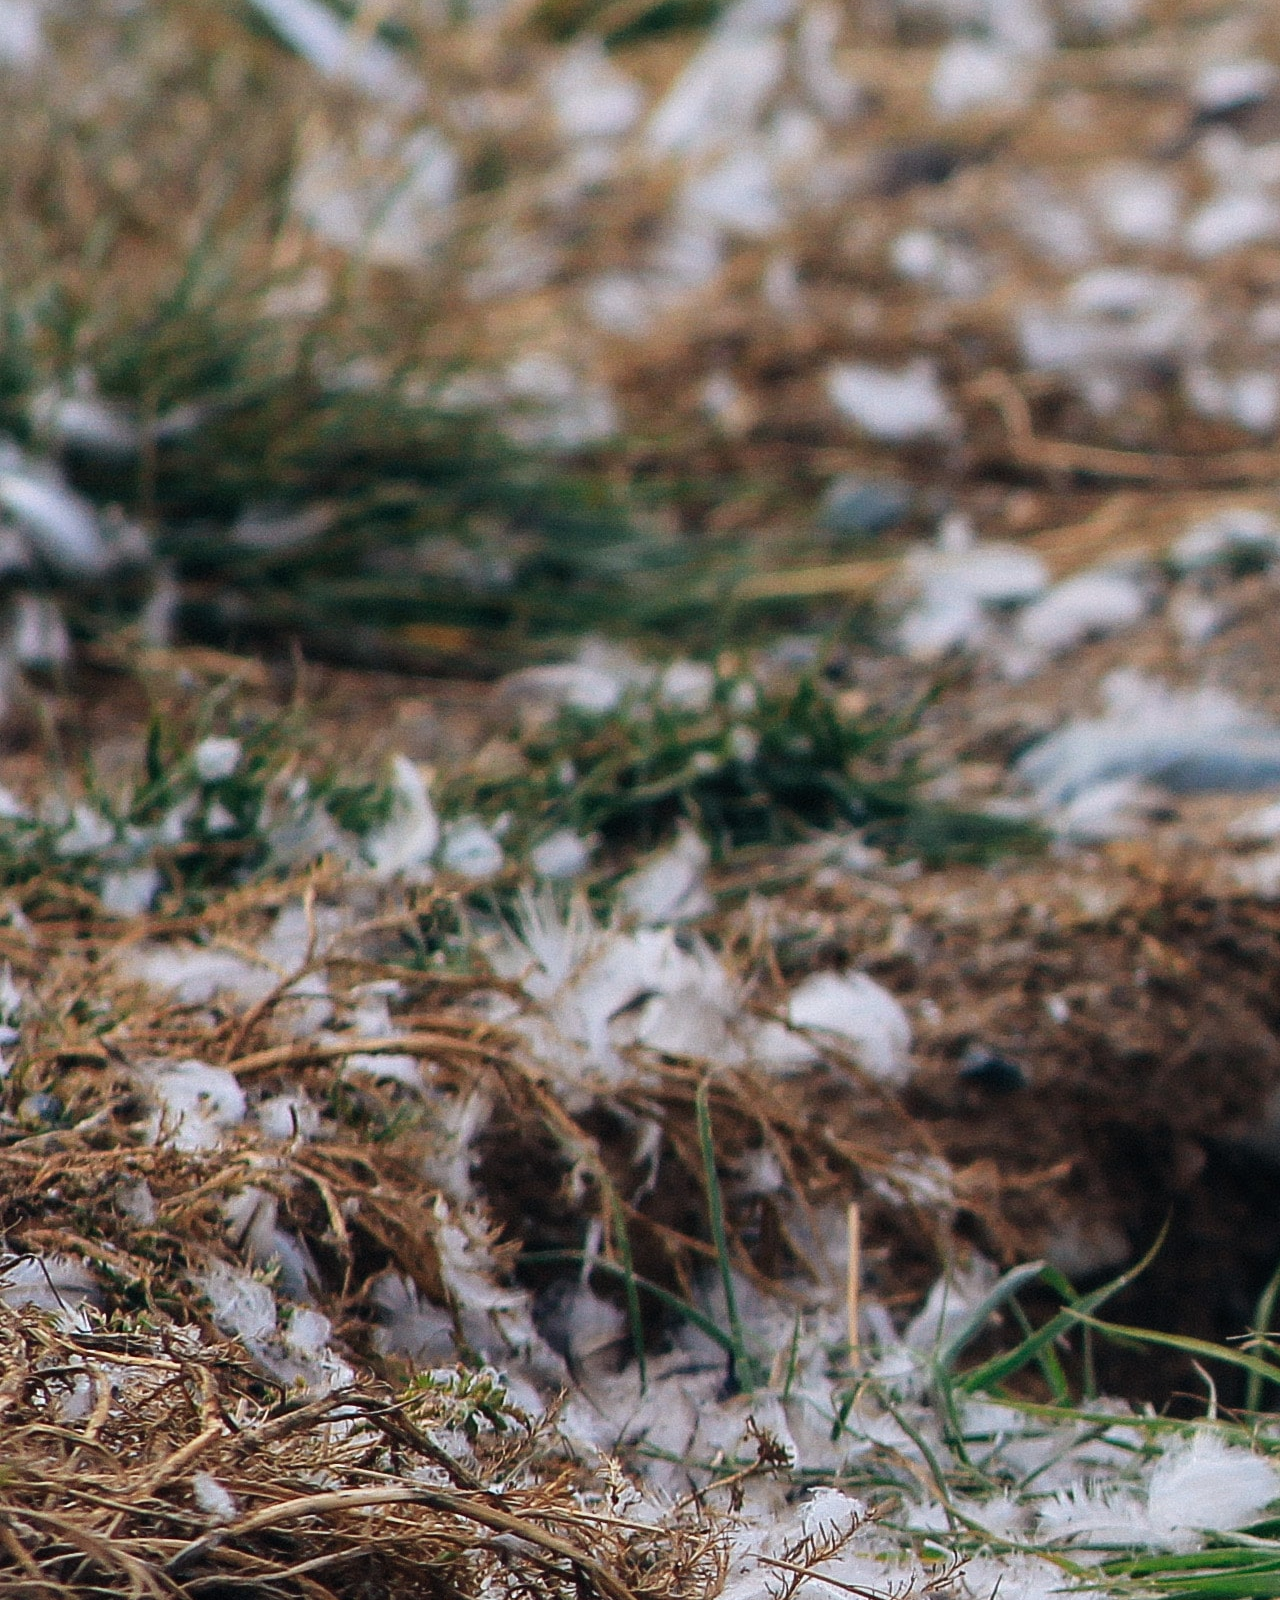
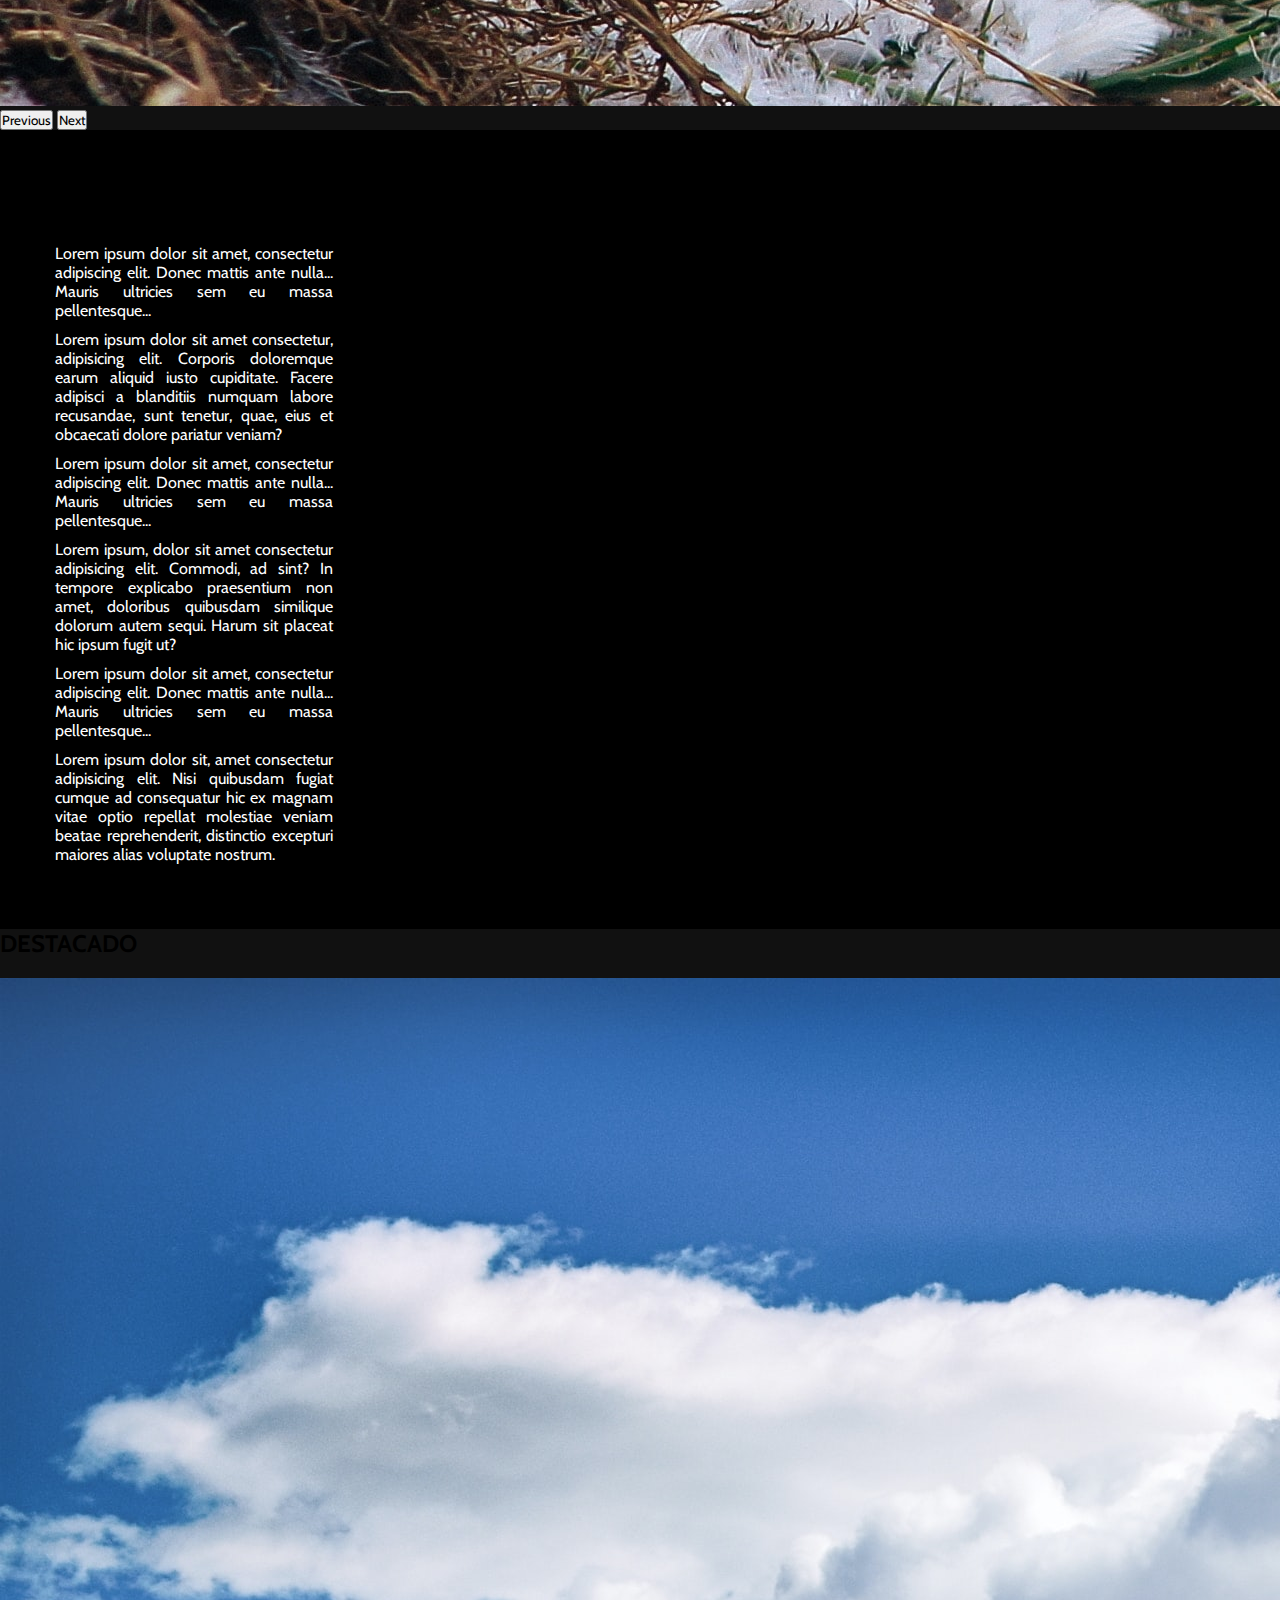
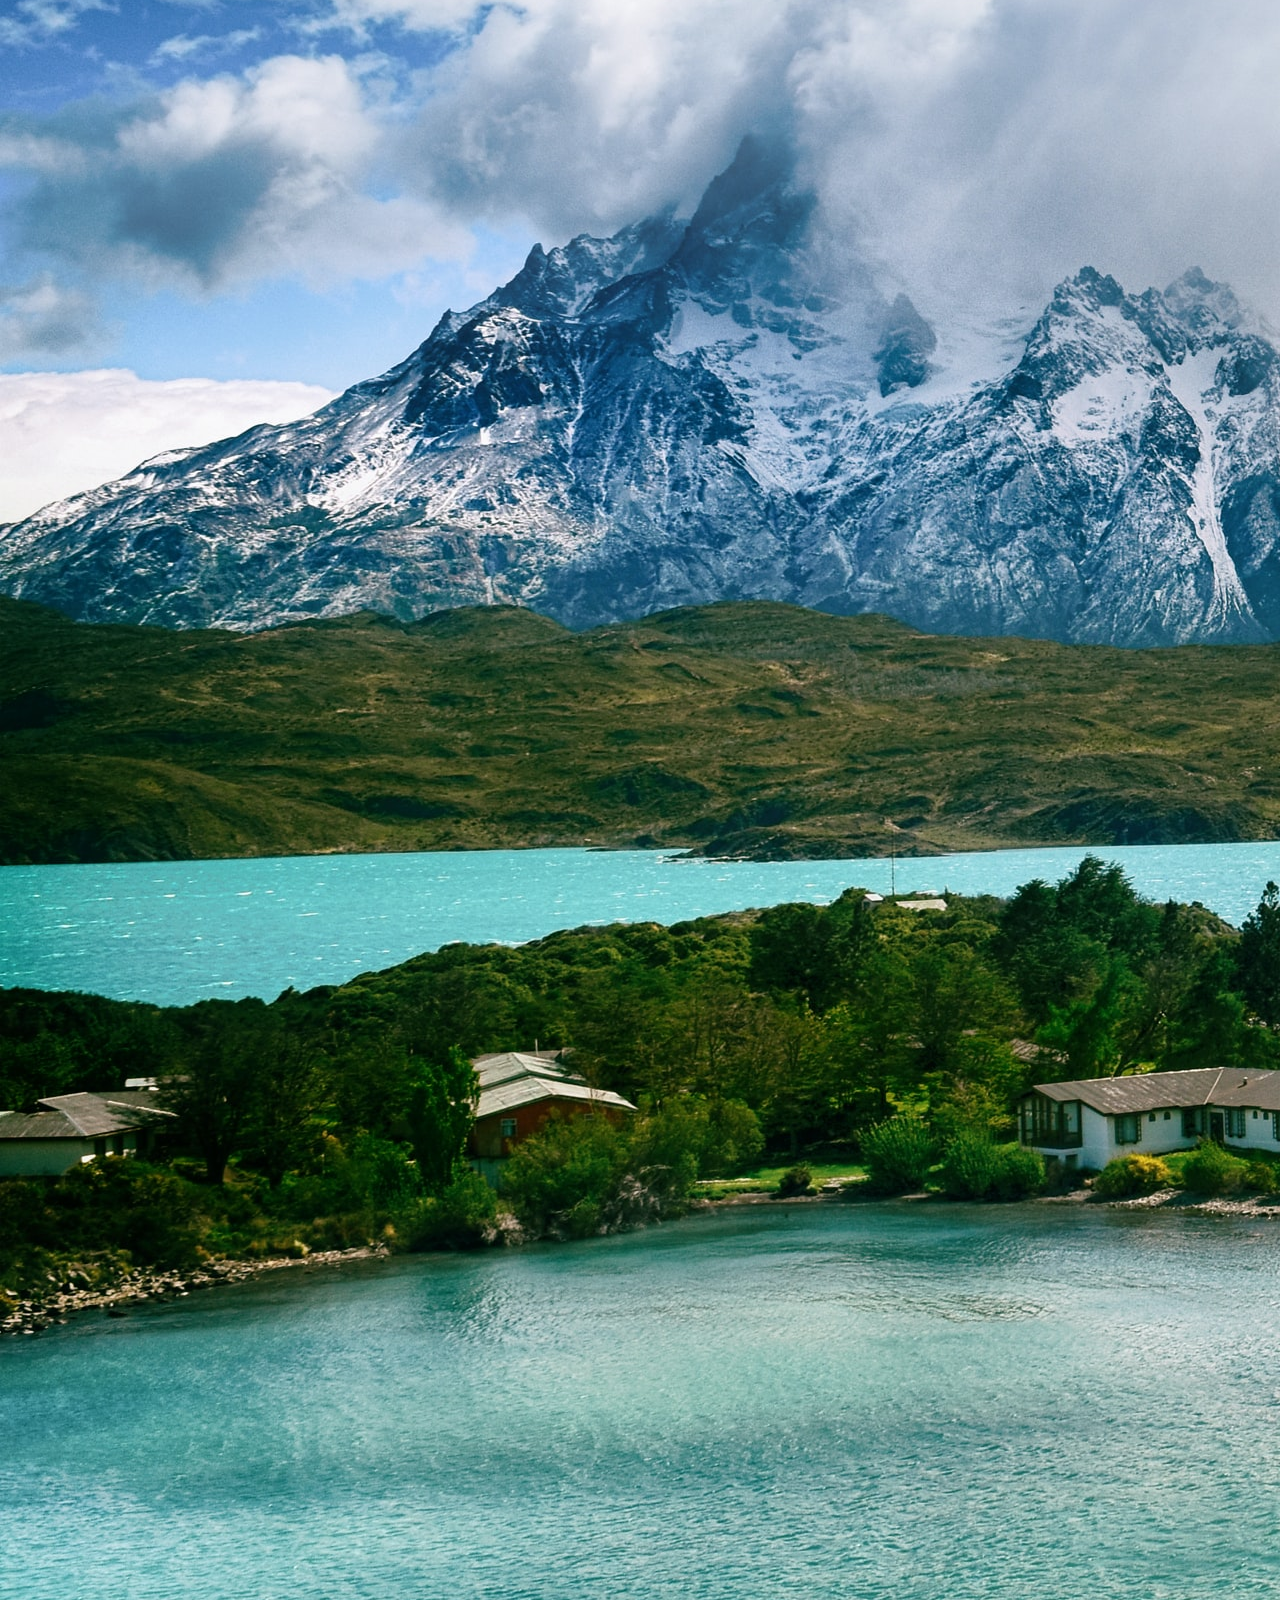
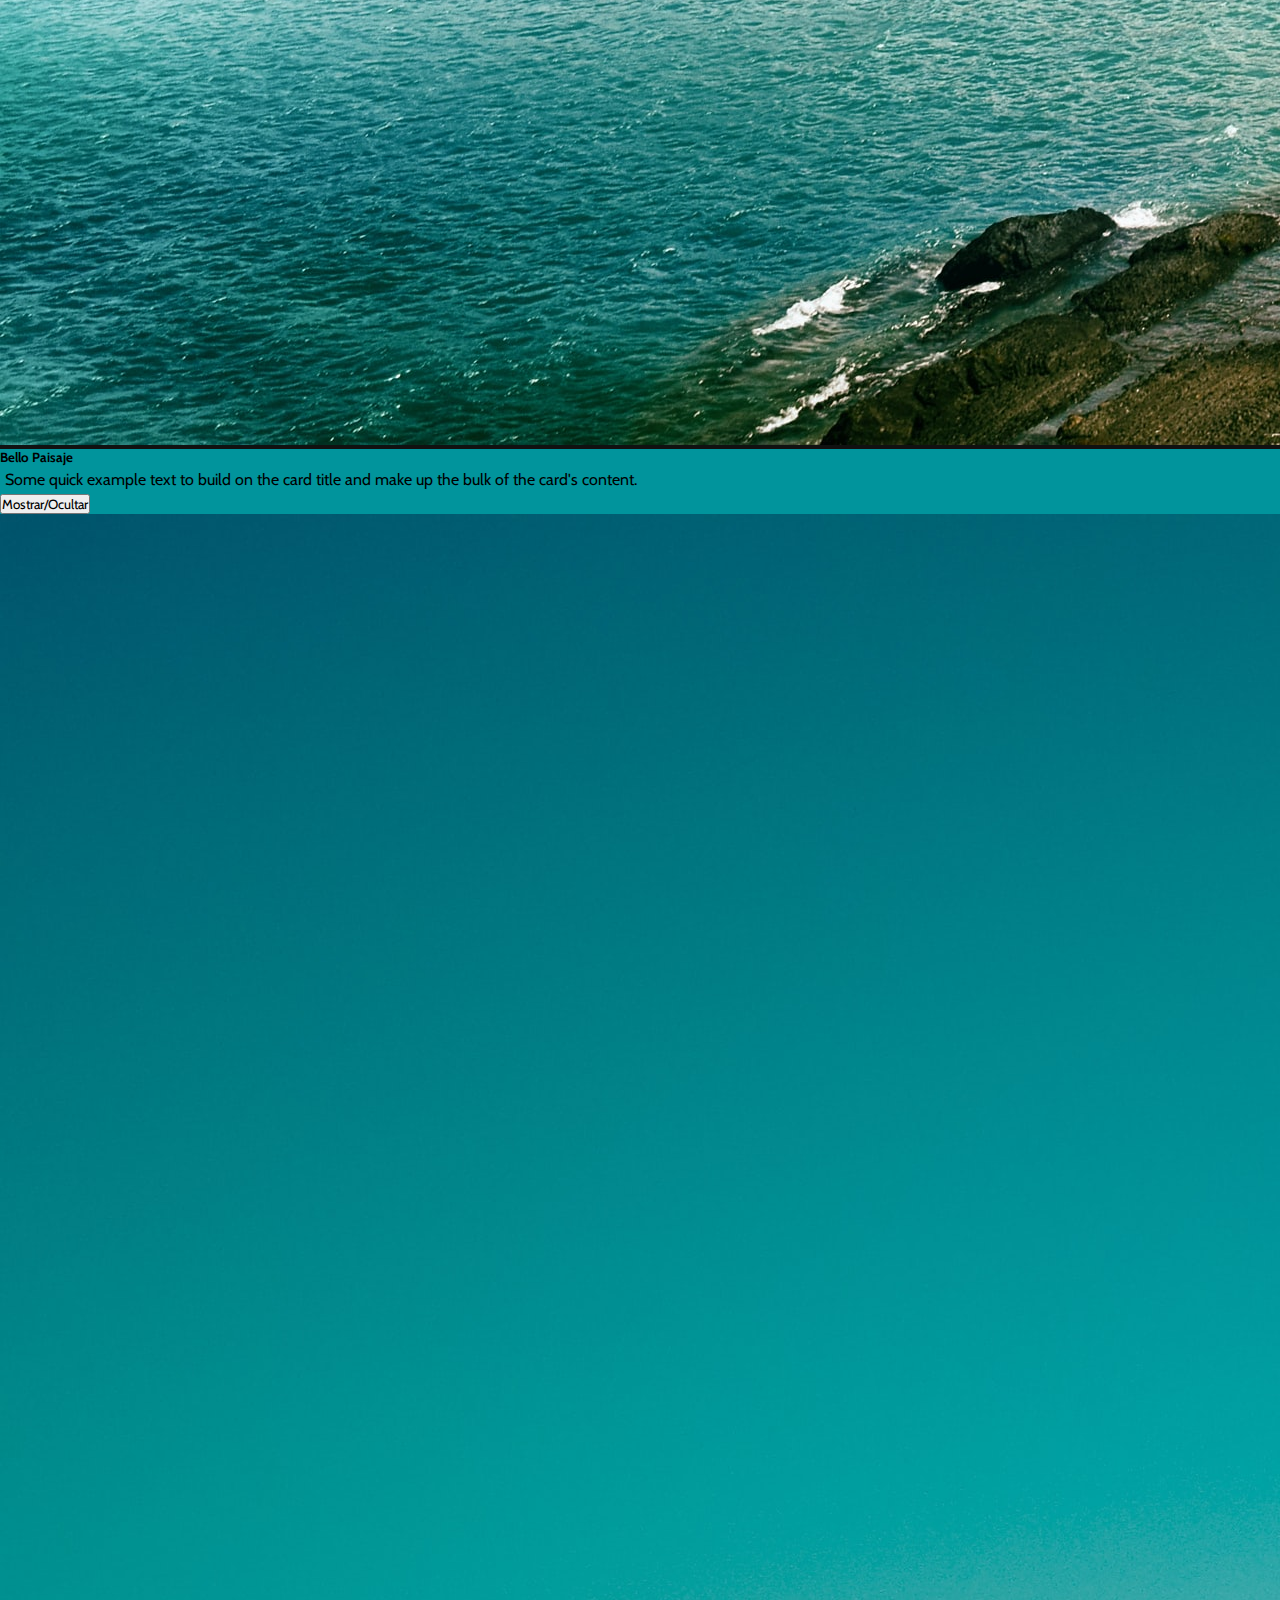
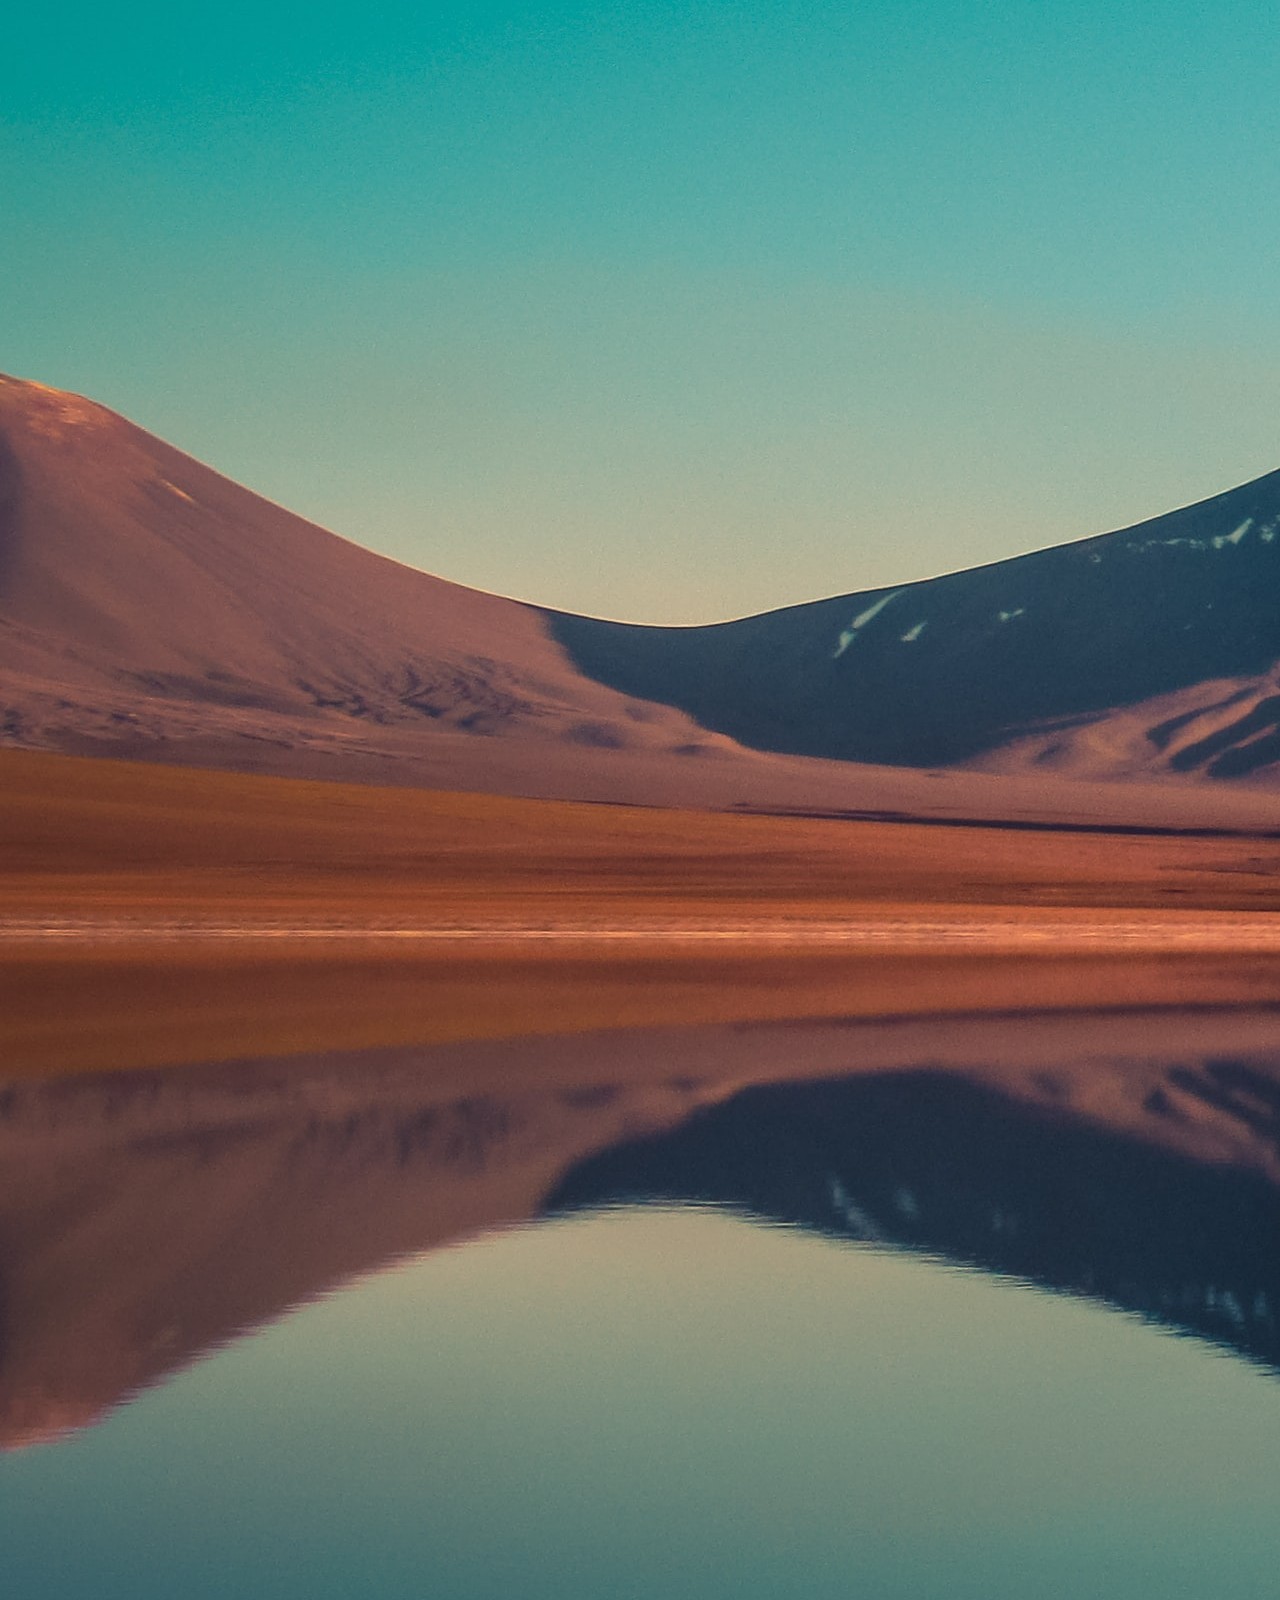
==== commit 278dfa27: "se arreglan iconos, se crea css titulo2, car-header, card-color, card-text" ====
--- a/index.html
+++ b/index.html
@@ -103,40 +103,52 @@
 
 
         <section id="quienes-somos" class="container-fluid container-iconos py-5 d-none d-lg-block">
-            <div class="container">
+            <h2 class="text-center text-white titulo2" >Quienes Somos</h2>
+            <div class="container" >
                 <div class="row">
                     <div class="col-md-4 col-12">
-                        <div class="card text-white bg-primary mb-3" style="max-width: 18rem;">
-                            <div class="card-header">
+                        <div class="card text-white bg-primary mb-3" style="max-width: 18rem; border-color: #01949c;">
+                            <div class="card-header" style="background-color: #01949c; text-align: center;">
                                 <i class="fa-solid fa-plane"></i>
                             </div>
-                            <div class="card-body card-color">
+                            <div class=" card-color">
                                 <p class="card-text">Lorem ipsum dolor sit amet, consectetur adipiscing elit. Donec
                                     mattis ante nulla... Mauris ultricies sem eu massa pellentesque...</p>
+                                    <p class="card-text">Lorem ipsum dolor sit amet consectetur, adipisicing elit. Corporis 
+                                        doloremque earum aliquid iusto cupiditate. Facere adipisci a blanditiis 
+                                        numquam labore recusandae, sunt tenetur, quae, eius et obcaecati dolore 
+                                        pariatur veniam?</p>
                             </div>
                         </div>
                     </div>
 
                     <div class="col-md-4 col-12">
-                        <div class="card text-white bg-primary mb-3" style="max-width: 18rem;">
-                            <div class="card-header">
-                                <i class="fa-solid fa-mountain-sun"></i>
-                            </div>
-                            <div class="card-body card-color">
+                        <div class="card text-white bg-primary mb-3" style="max-width: 18rem; border-color: #01949c;">
+                            
+                            <div class=" card-color">
                                 <p class="card-text">Lorem ipsum dolor sit amet, consectetur adipiscing elit. Donec
                                     mattis ante nulla... Mauris ultricies sem eu massa pellentesque...</p>
+                                    <p class="card-text">Lorem ipsum, dolor sit amet consectetur adipisicing elit. Commodi,
+                                         ad sint? In tempore explicabo praesentium non amet, doloribus quibusdam 
+                                         similique dolorum autem sequi. Harum sit placeat hic ipsum fugit ut?</p>
+                            </div>
+                            <div class="card-header" style="background-color: #01949c; text-align: center;">
+                                <i class="fa-solid fa-mountain-sun"></i>
                             </div>
                         </div>
                     </div>
 
                     <div class="col-md-4 col-12">
-                        <div class="card text-white bg-primary mb-3" style="max-width: 18rem;">
-                            <div class="card-header">
+                        <div class="card text-white bg-primary mb-3" style="max-width: 18rem; border-color: #01949c;">
+                            <div class="card-header" style="background-color: #01949c; text-align: center;">
                                 <i class="fa-solid fa-location-pin"></i>
                             </div>
-                            <div class="card-body card-color">
+                            <div class=" card-color">
                                 <p class="card-text">Lorem ipsum dolor sit amet, consectetur adipiscing elit. Donec
                                     mattis ante nulla... Mauris ultricies sem eu massa pellentesque...</p>
+                                    <p class="card-text">Lorem ipsum dolor sit, amet consectetur adipisicing elit. Nisi quibusdam 
+                                        fugiat cumque ad consequatur hic ex magnam vitae optio repellat molestiae 
+                                        veniam beatae reprehenderit, distinctio excepturi maiores alias voluptate nostrum.</p>
                             </div>
                         </div>
                     </div>
@@ -154,13 +166,13 @@
 
         <section id="destacados">
             <div class="container py-5">
-                <h2 id="recipe">DESTACADO</h2>
+                <h2 id="recipe" class="text-center text-white titulo2">DESTACADO</h2>
                 <div class="row">
                     <div class="col-md-3 col-12" id="recipe1">
                         <div class="card">
                             <img src="assets/img/card1.jpg" class="card-img-top" alt="...">
                             <div class="card-body">
-                                <h5 class="card-title">Panqueques con Manjar y Crema</h5>
+                                <h5 class="card-title">Bello Paisaje</h5>
                                 <p class="card-text">Some quick example text to build on the card title and make up the
                                     bulk
                                     of
@@ -175,7 +187,7 @@
                         <div class="card">
                             <img src="assets/img/card2.jpg" class="card-img-top" alt="...">
                             <div class="card-body">
-                                <h5 class="card-title">Tiramisú</h5>
+                                <h5 class="card-title">Un Hermoso Lago</h5>
                                 <p class="card-text">Some quick example text to build on the card title and make up the
                                     bulk
                                     of
@@ -190,7 +202,7 @@
                         <div class="card">
                             <img src="assets/img/card3.jpg" class="card-img-top" alt="...">
                             <div class="card-body">
-                                <h5 class="card-title">Plateada</h5>
+                                <h5 class="card-title">Arenas Blancas</h5>
                                 <p class="card-text">Some quick example text to build on the card title and make up the
                                     bulk
                                     of
@@ -201,11 +213,11 @@
                             </div>
                         </div>
                     </div>
-                    <div class="col-md-3 col.12" id="recipe3">
+                    <div class="col-md-3 col.12" id="recipe4">
                         <div class="card">
                             <img src="assets/img/card4.jpg" class="card-img-top" alt="...">
                             <div class="card-body">
-                                <h5 class="card-title">Plateada</h5>
+                                <h5 class="card-title">Bosque Lluvioso</h5>
                                 <p class="card-text">Some quick example text to build on the card title and make up the
                                     bulk
                                     of
@@ -230,33 +242,37 @@
 
 
 
-        <section class="section-form">
-            <h2 class="text-center text-white">Contáctenos</h2>
+        <section class="container section-group">
+            <div class="section-form">
+                <h2 class="text-center text-white titulo2">Contáctenos</h2>
             <form>
                 <div class="form-group">
-                    <label for="nombre" class="text-white">Nombre</label>
-                    <input type="text" id="nombre" placeholder="Aquí ingrese su nombre" class="form-control">
+                    <label for="nombre" class="text-white" >Nombre</label>
+                    <input type="text" id="nombre" placeholder="Aquí ingrese su nombre" class="form-control" required>
                 </div>
 
                 <div class="form-group">
                     <label for="correo" class="text-white">Correo Electrónico</label>
                     <input type="email" id="correo" placeholder="Aquí ingrese su correo electrónico"
-                        class="form-control">
+                        class="form-control" required>
                 </div>
 
                 <div class="form-group">
                     <label for="mensaje" class="text-white">Mensaje</label>
-                    <textarea id="mensaje" placeholder="Deje su mensaje aquí" class="form-control" rows="4"></textarea>
+                    <textarea id="mensaje" placeholder="Deje su mensaje aquí" class="form-control" rows="4" required></textarea>
                 </div>
 
                 <div class="form-group boton-final">
-                    <button type="button" class="btn btn-info text-light" data-bs-toggle="tooltip"
+                    <button type="submit" class="btn btn-info text-light" data-bs-toggle="tooltip"
                         data-bs-placement="bottom" title="Presiona para enviar a tu mensaje" id="enviar">
                         Enviar
                     </button>
 
                 </div>
             </form>
+
+            </div>
+            
         </section>
 
         <!--FIN CONTACTO-->
@@ -265,7 +281,7 @@
 
 
     <!--FOOTER-->
-    <footer class="text-center text-white px-2 py-2 pie">
+    <footer class="text-center text-white px-2 pie">
         <section class="row">
 
         </section>
@@ -320,7 +336,8 @@
     <!--FIN JQUERRY-->
     <!--Script personales-->
     <script src="assets/js/smooth.js"></script> <!--smooth-->
-    <script src="assets/js/script.js"></script> <!---->
+    <script src="assets/js/script.js"></script> <!--aparece o desaparece una sección con doble clic-->
+    <script src="assets/js/clicEnviar.js"></script><!--Permite mensaje enviar al presionar el boton-->
     <script src="assets/js/tooltips.js"></script> <!--tooltips-->
     <!--FIN SCRIPTS PERSONALES-->
 </body>
--- a/assets/css/style.css
+++ b/assets/css/style.css
@@ -17,6 +17,9 @@
   .navbar-expand-md button {
     padding: 0 60px;
   }
+  .titulo2{
+    padding-bottom: 20px;
+  }
   .lobster-regular {
     font-family: "Lobster", sans-serif;
     font-weight: 400;
@@ -31,22 +34,33 @@
     background-color: black; 
     color: #fff;
   }
+  .card-body{
+    background-color: #01949c;
+  }
   .container-iconos{
     background-color: black;
     padding: 60px 50px;
   }
+  .card-text{
+    padding: 5px;
+    text-align: justify;
+  }
   .section-form {
-    margin: 20px auto;
+    
     border: 2px solid grey;
-    padding: 15px;
+    padding: 25px;
     border-radius: 5px;
     width: auto;
-    max-width: 500px;
+    max-width: auto;
     box-shadow: 0 4px 8px gainsboro;
+  }
+  .section-group{
+    padding: 20px;
   }
   .pie {
     background-color: #01949c;
     margin: auto;
+    
   }
   
   
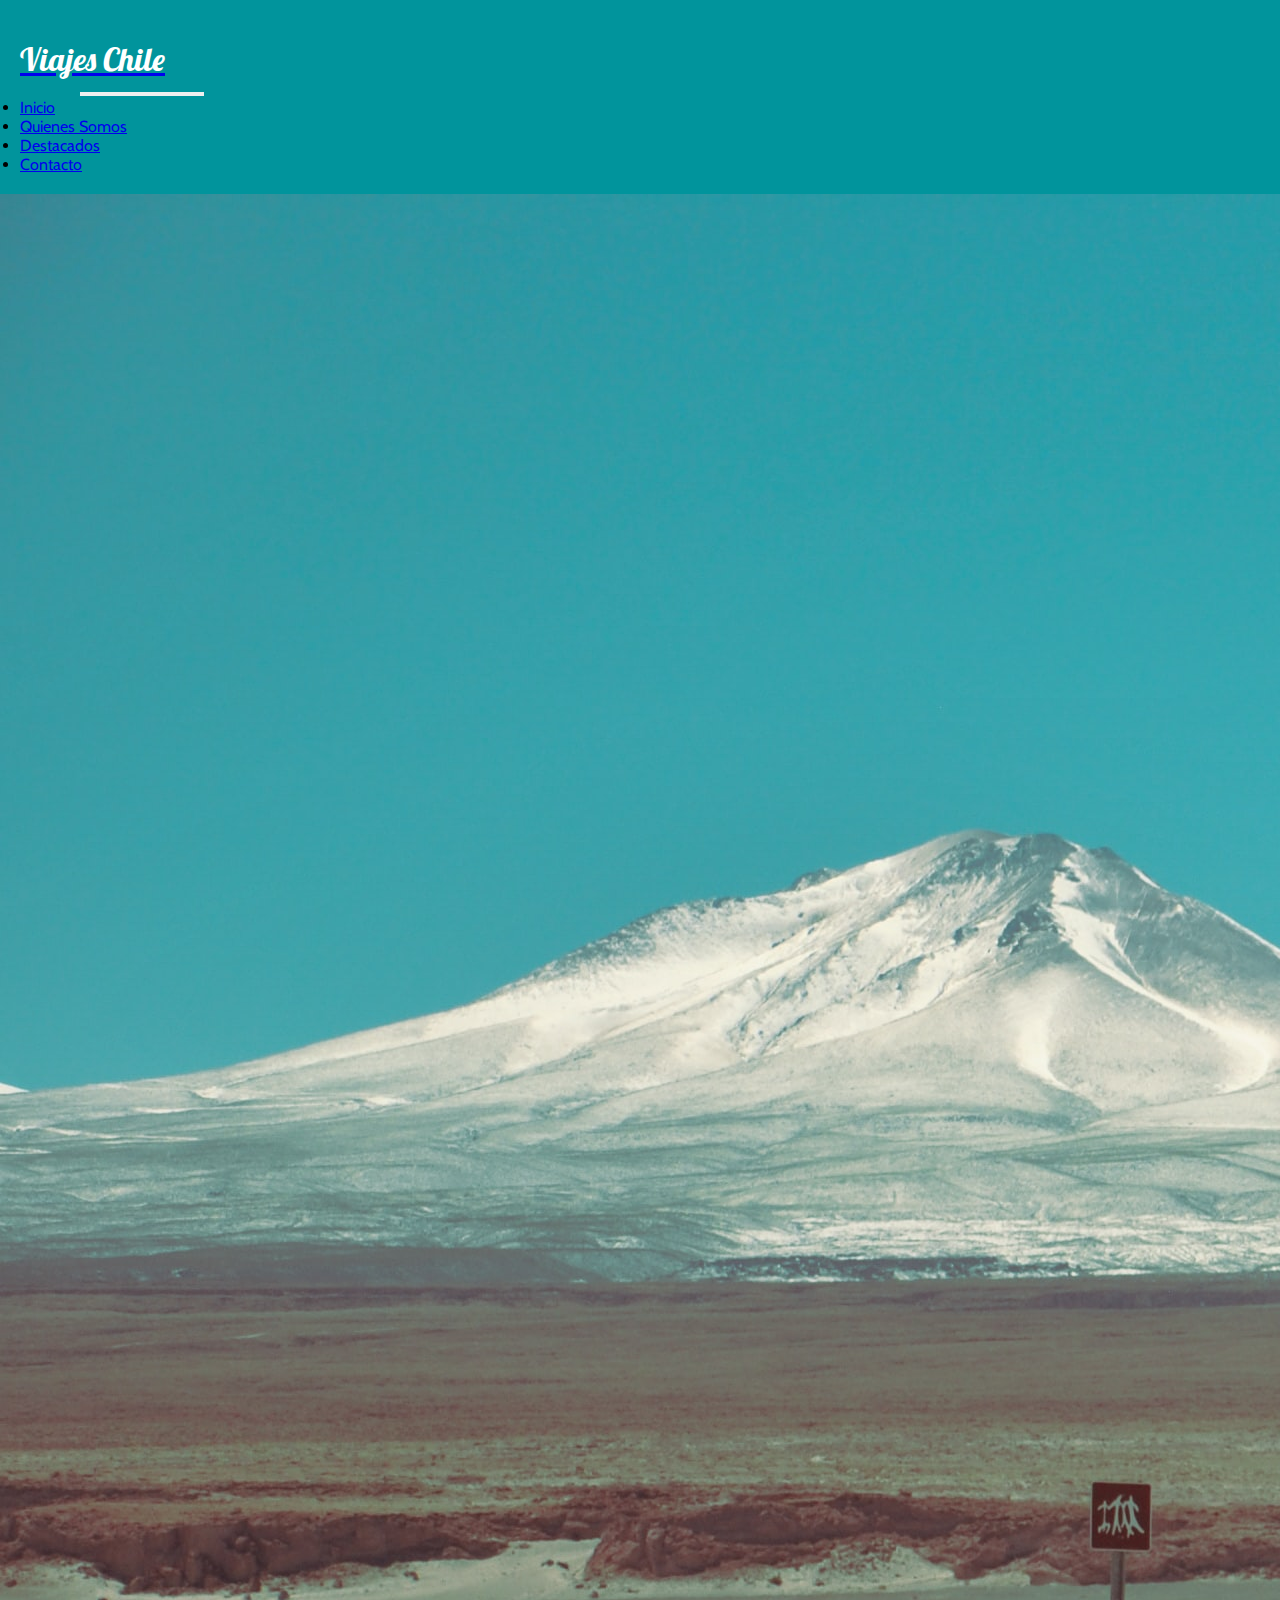
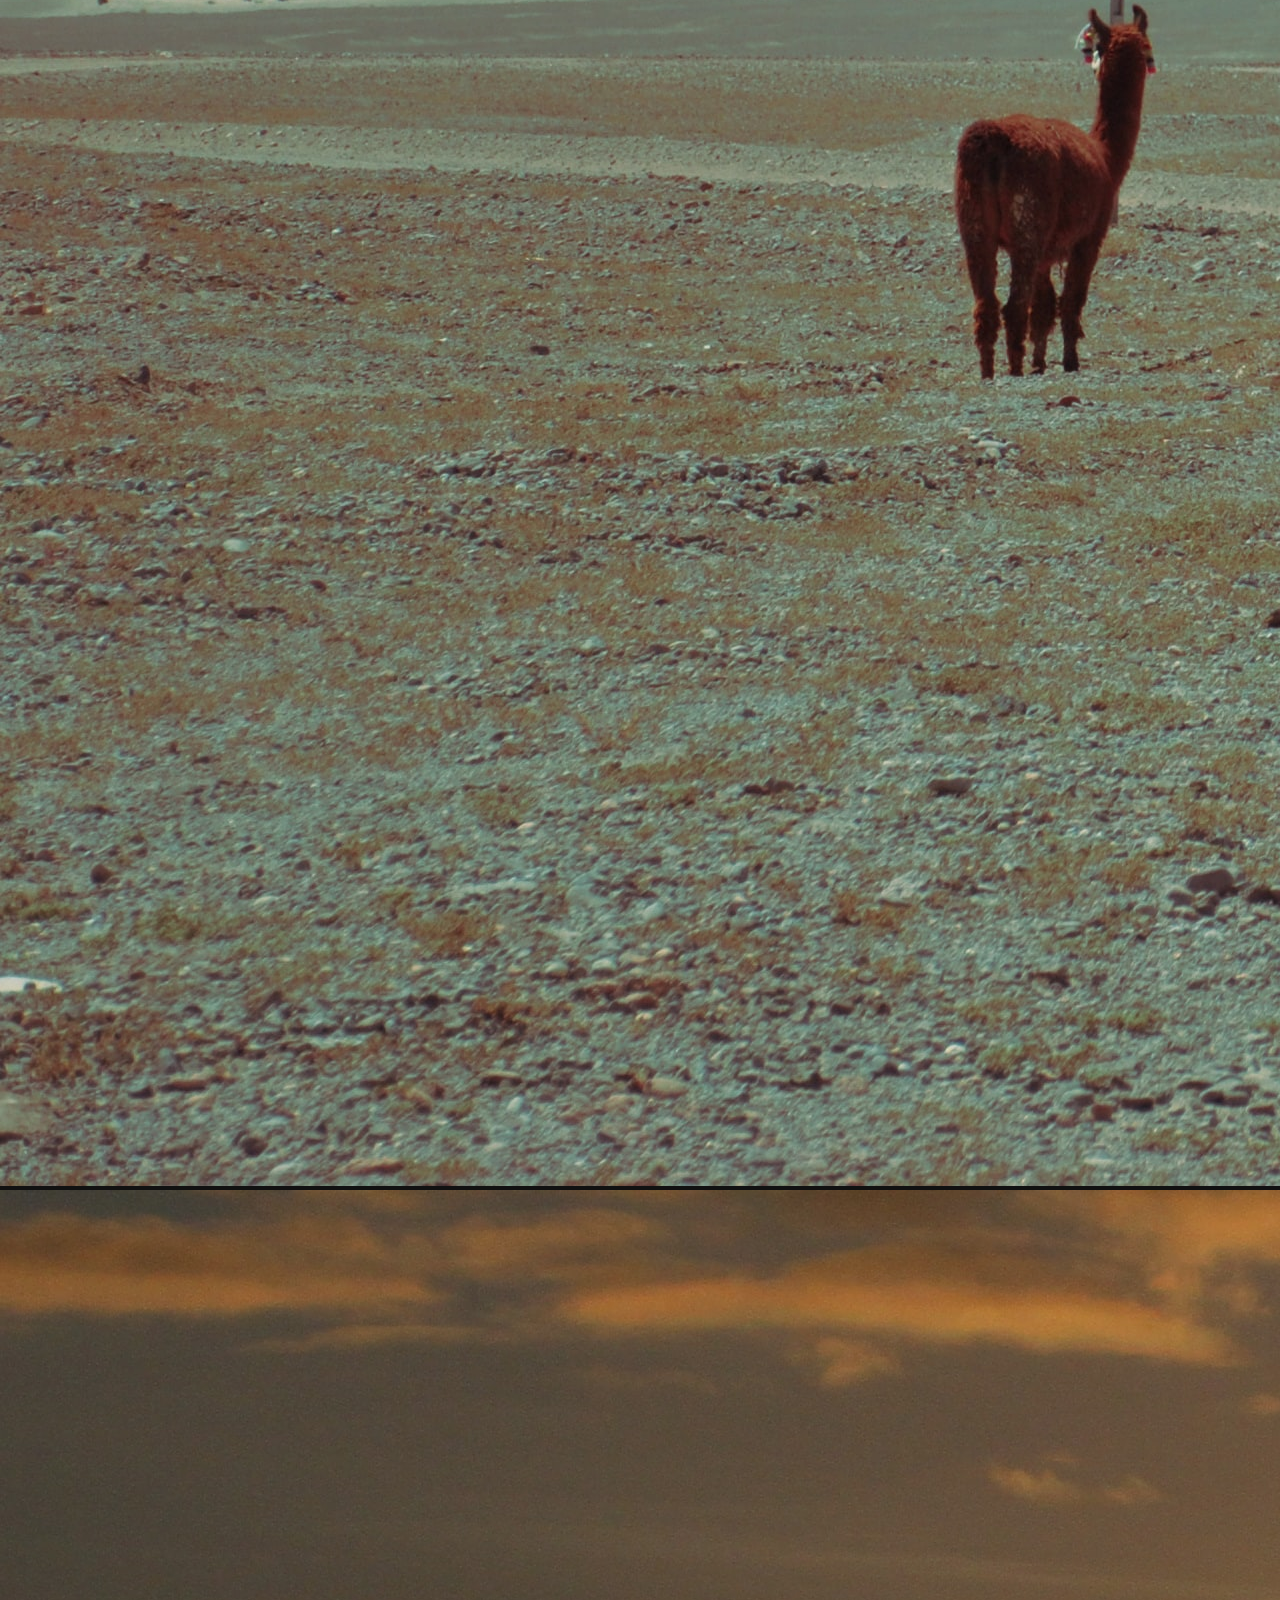
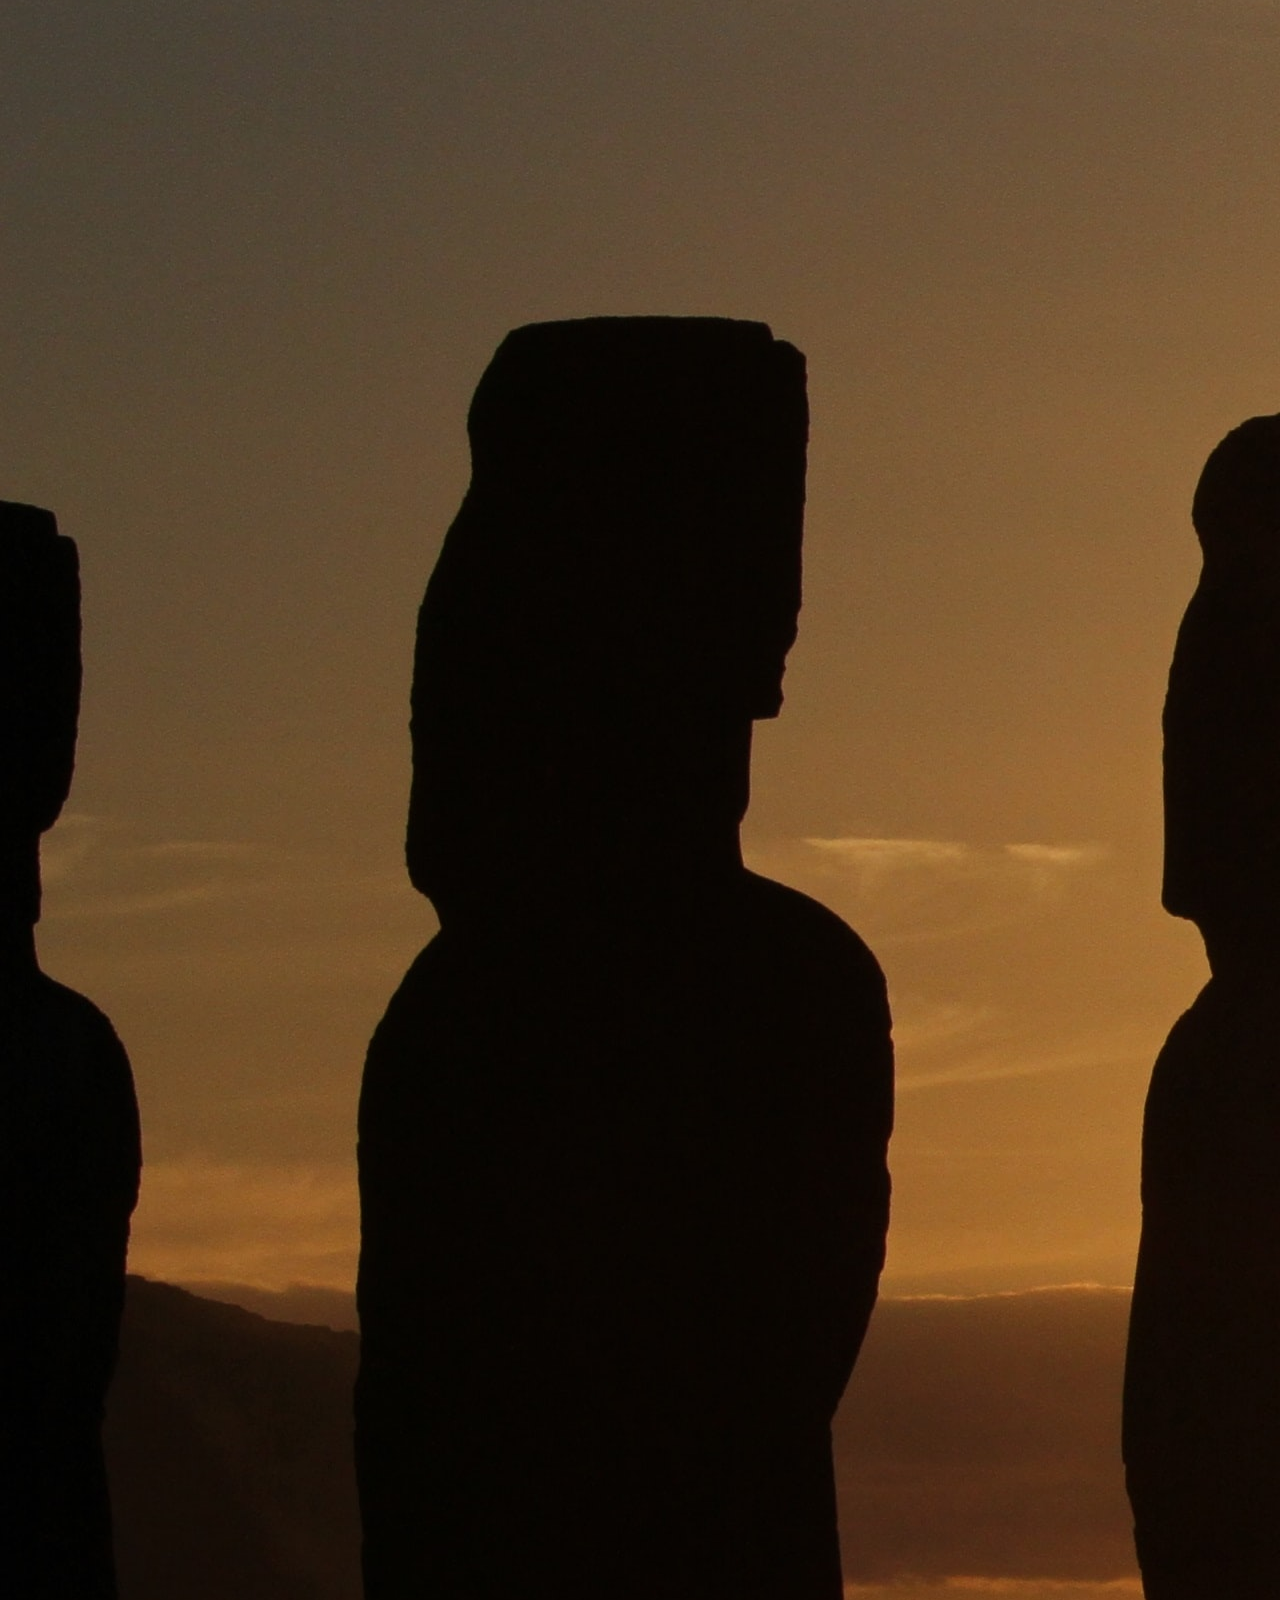
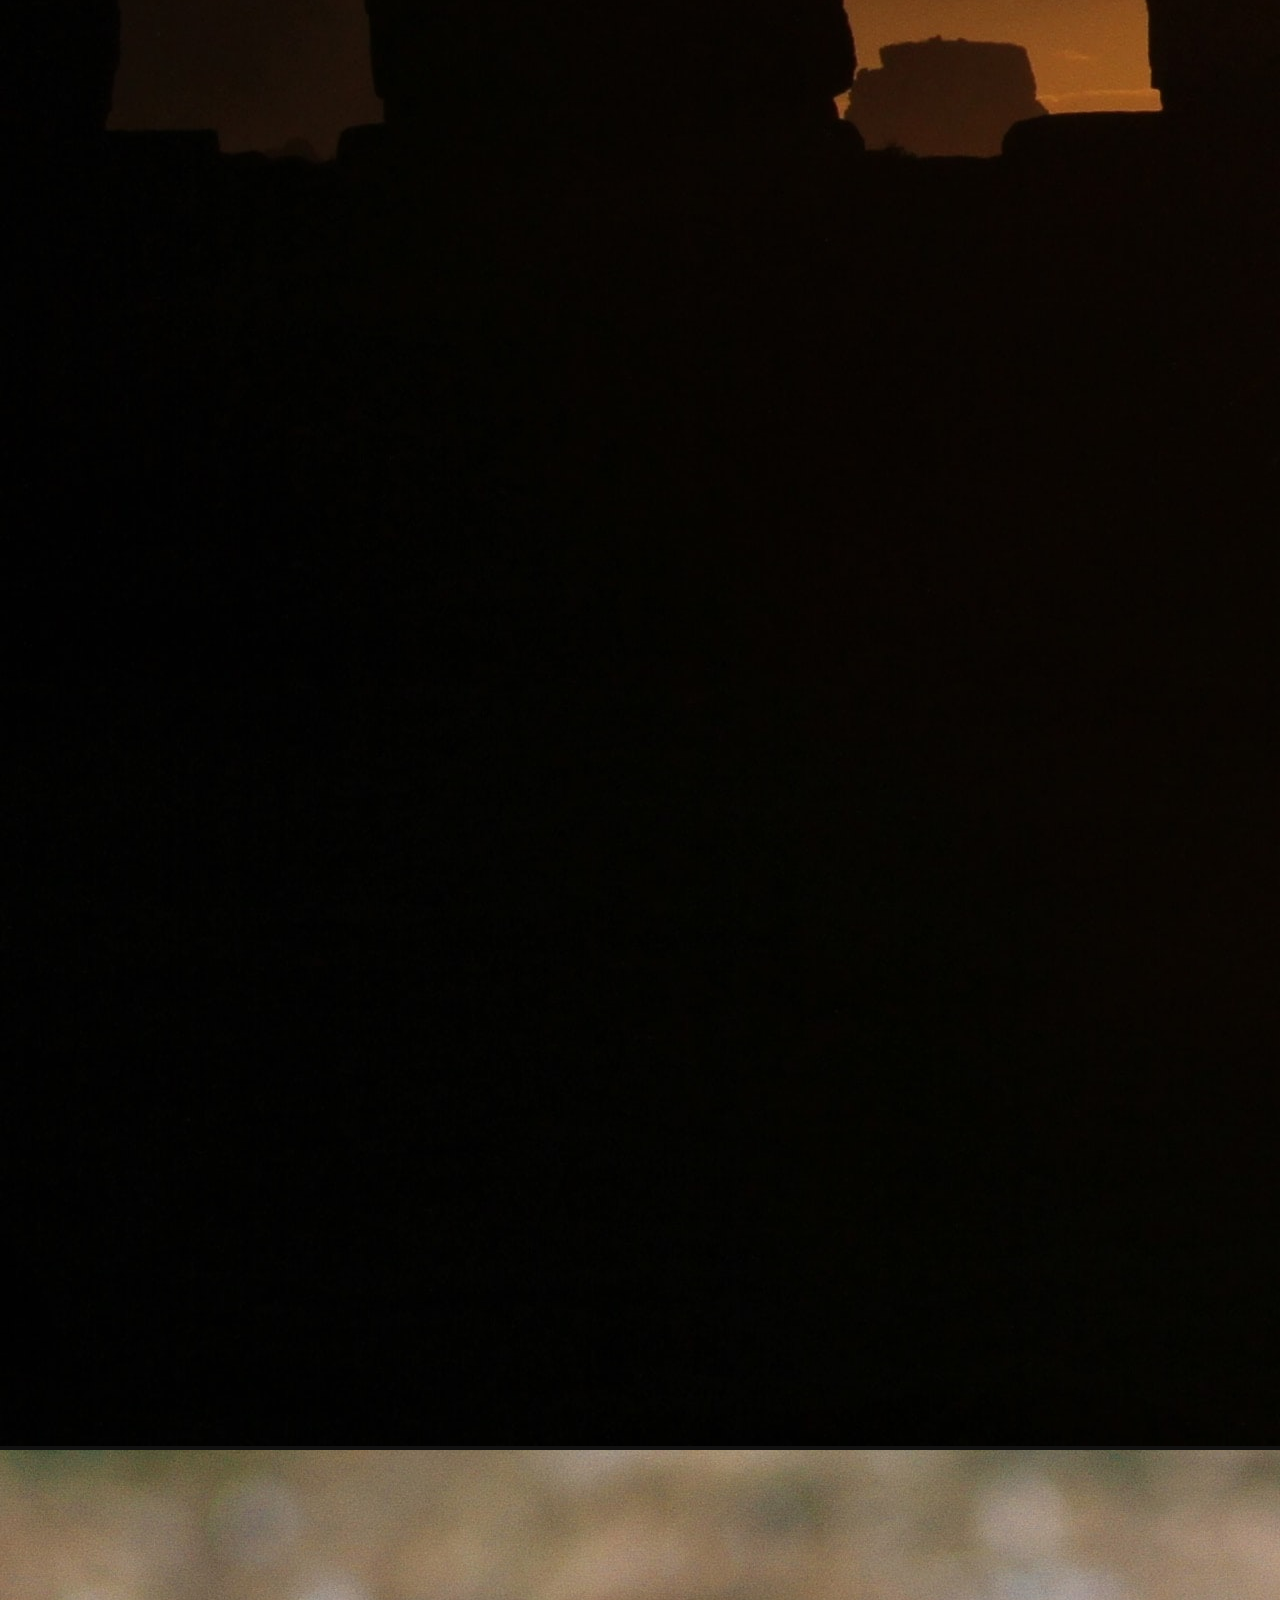
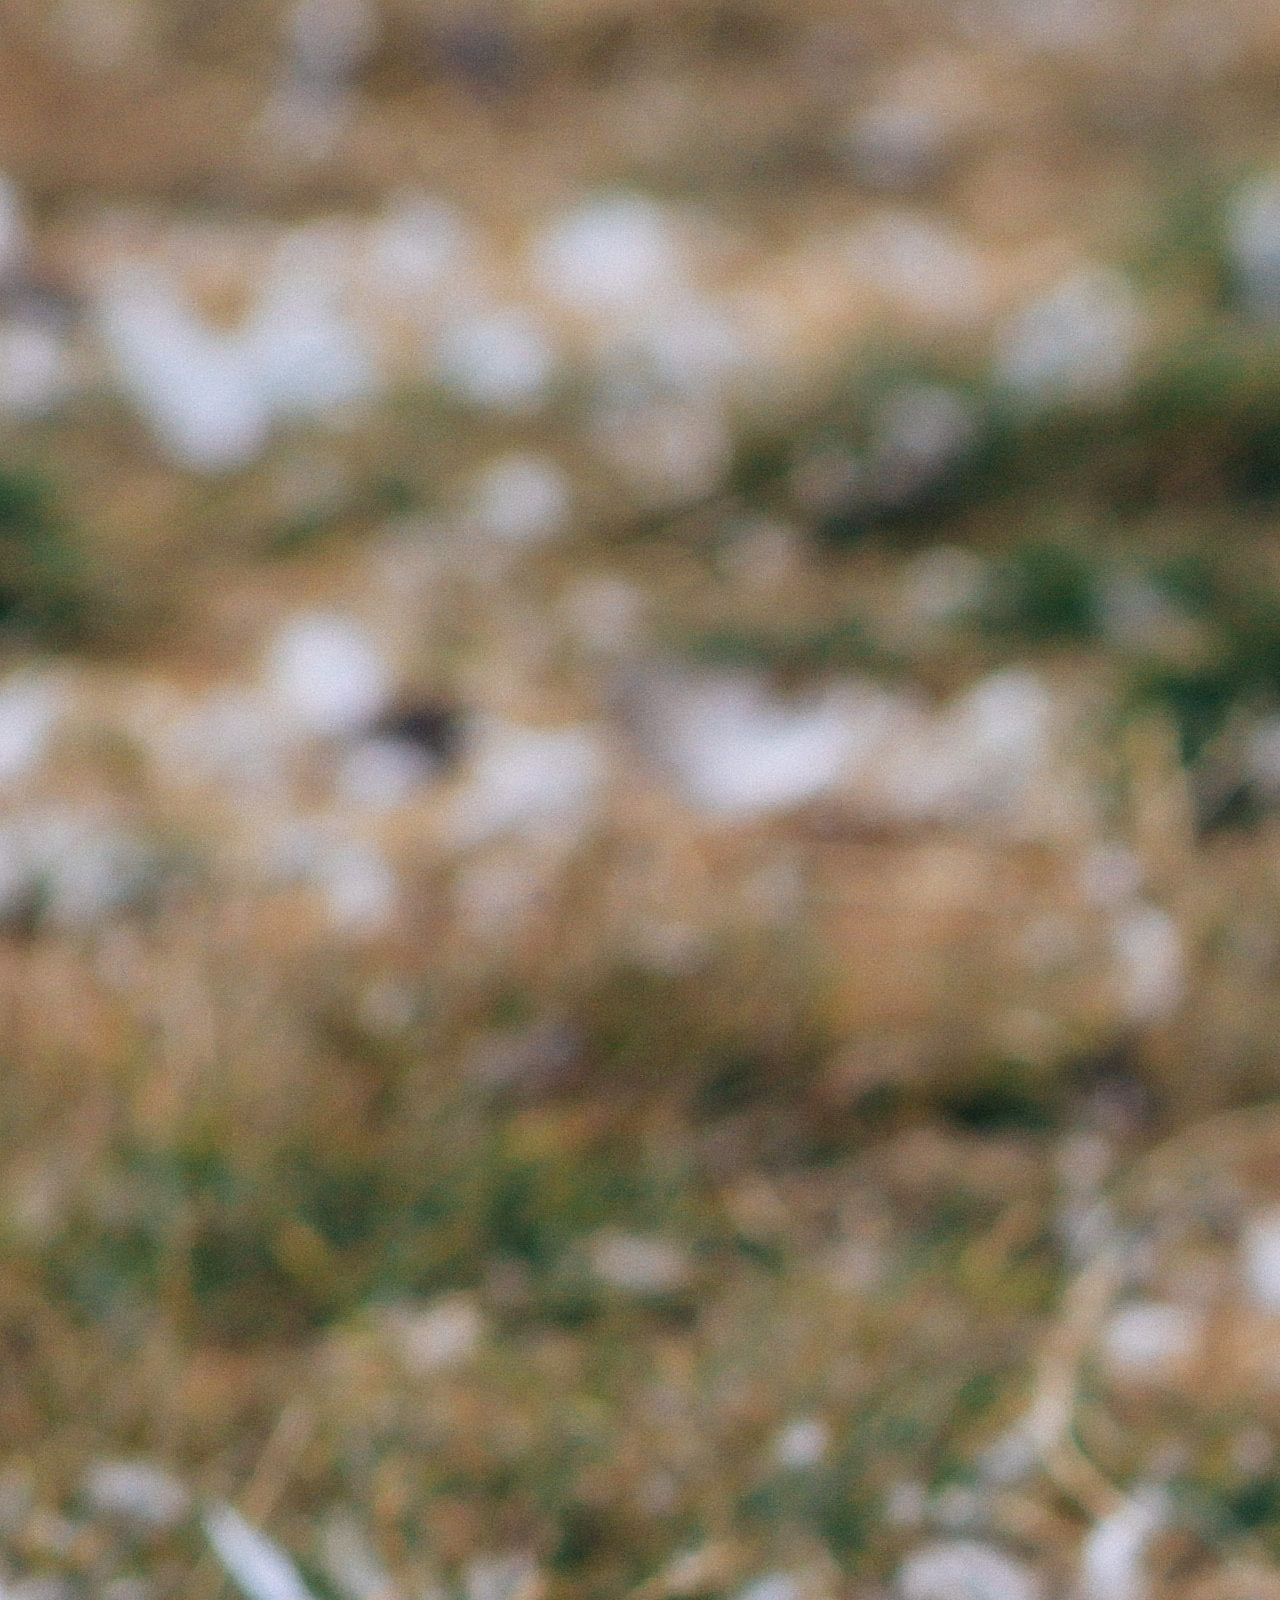
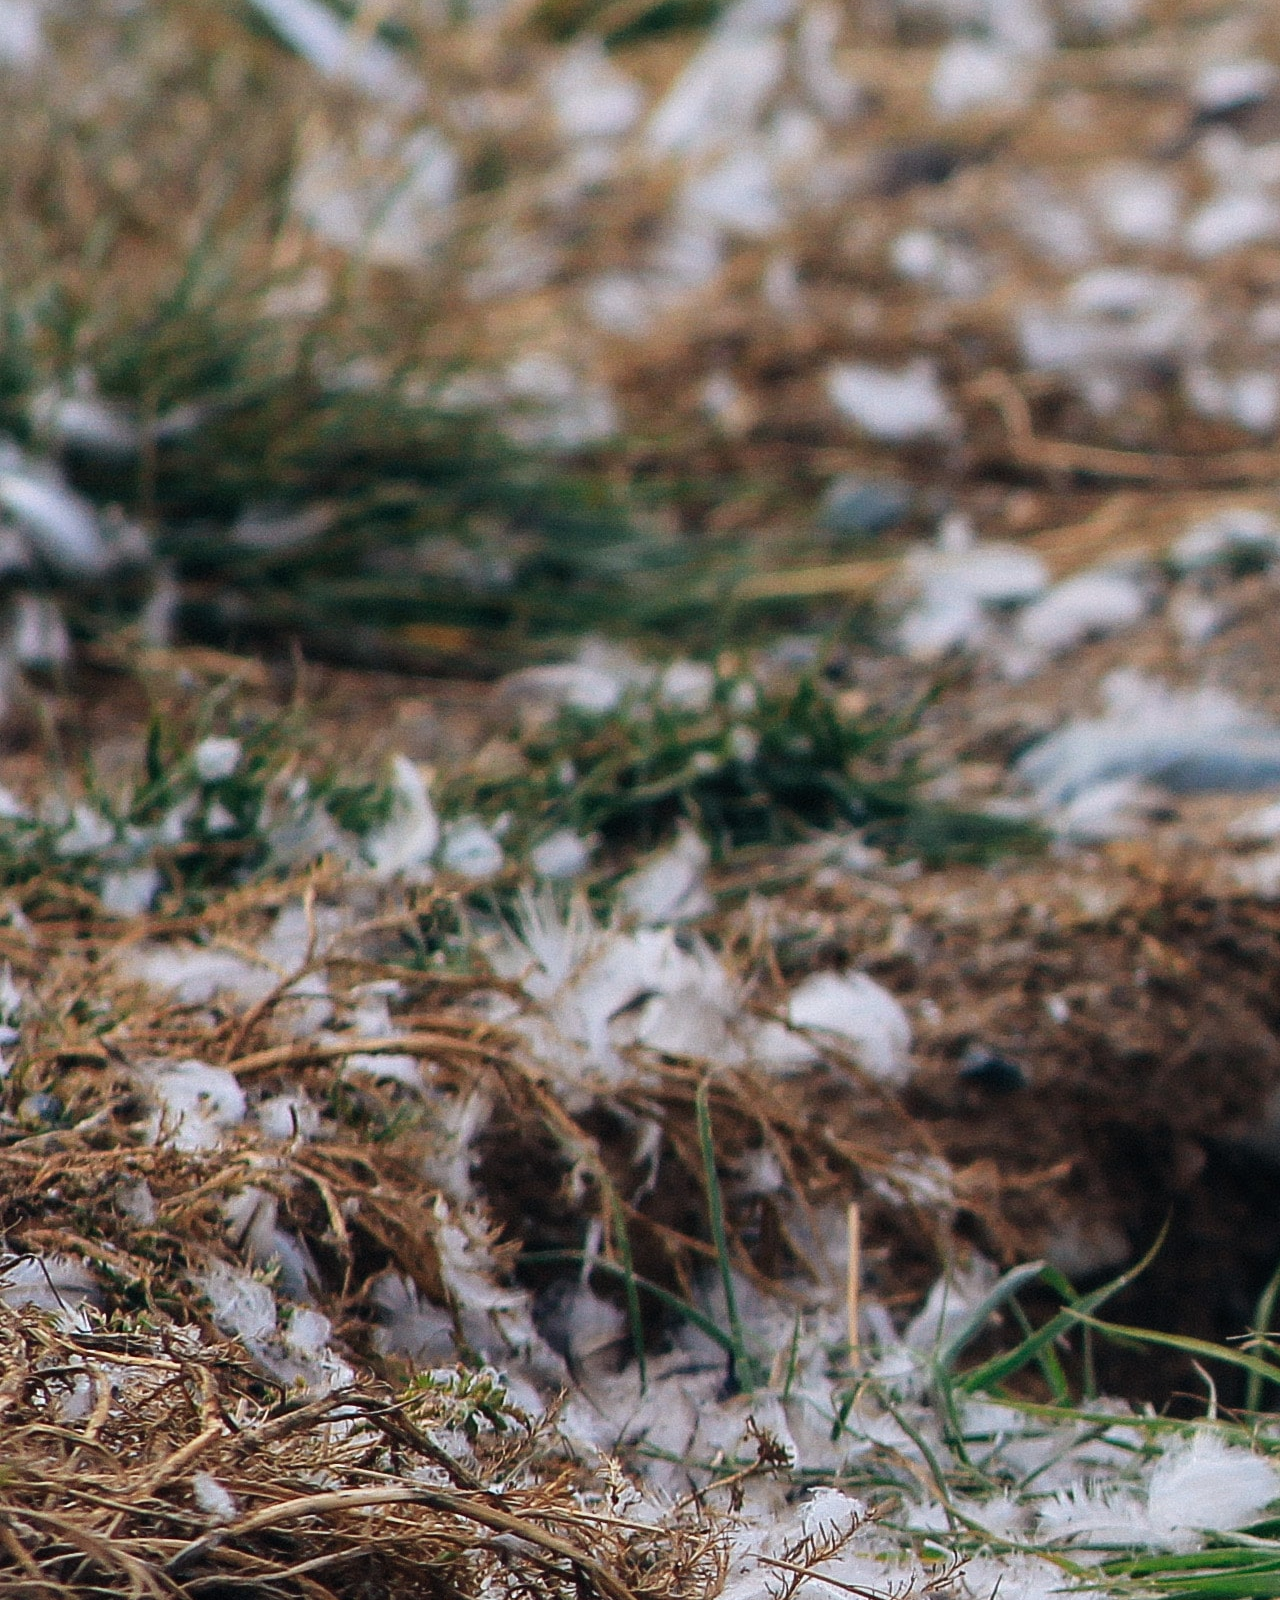
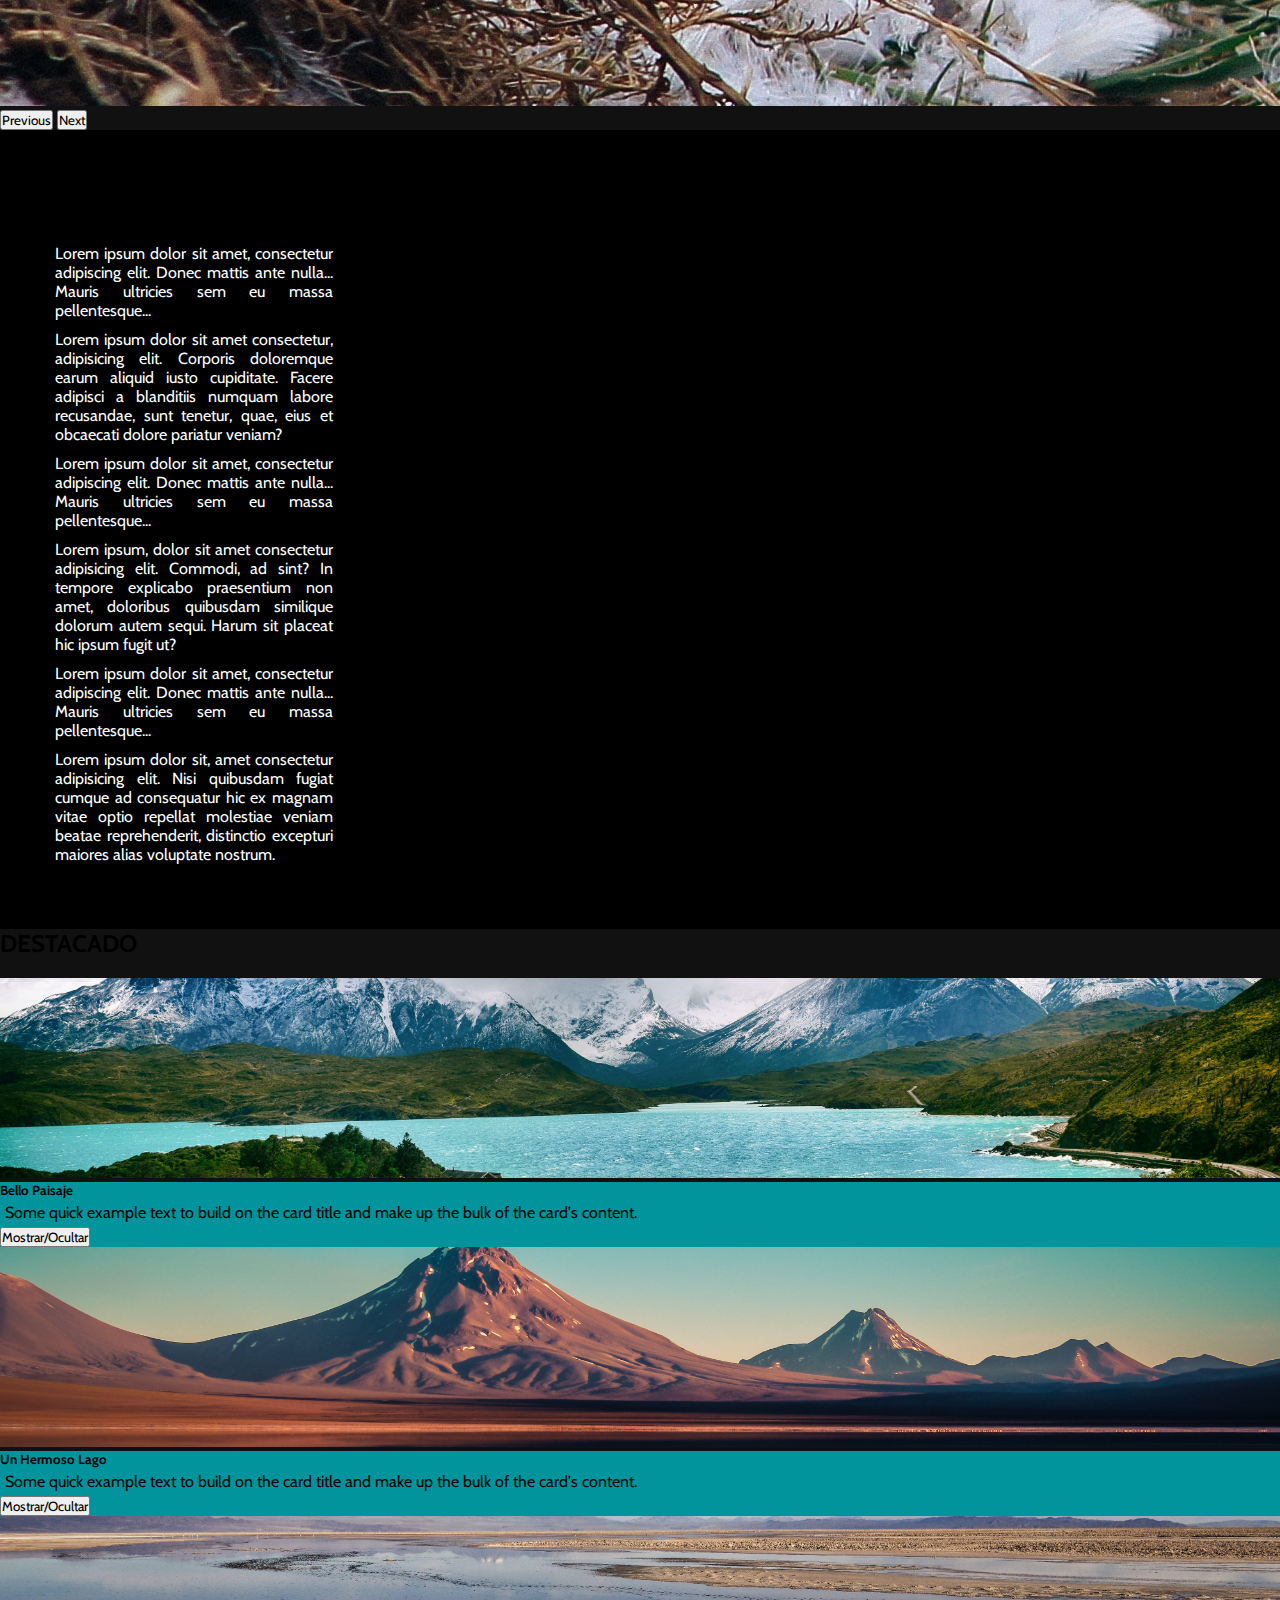
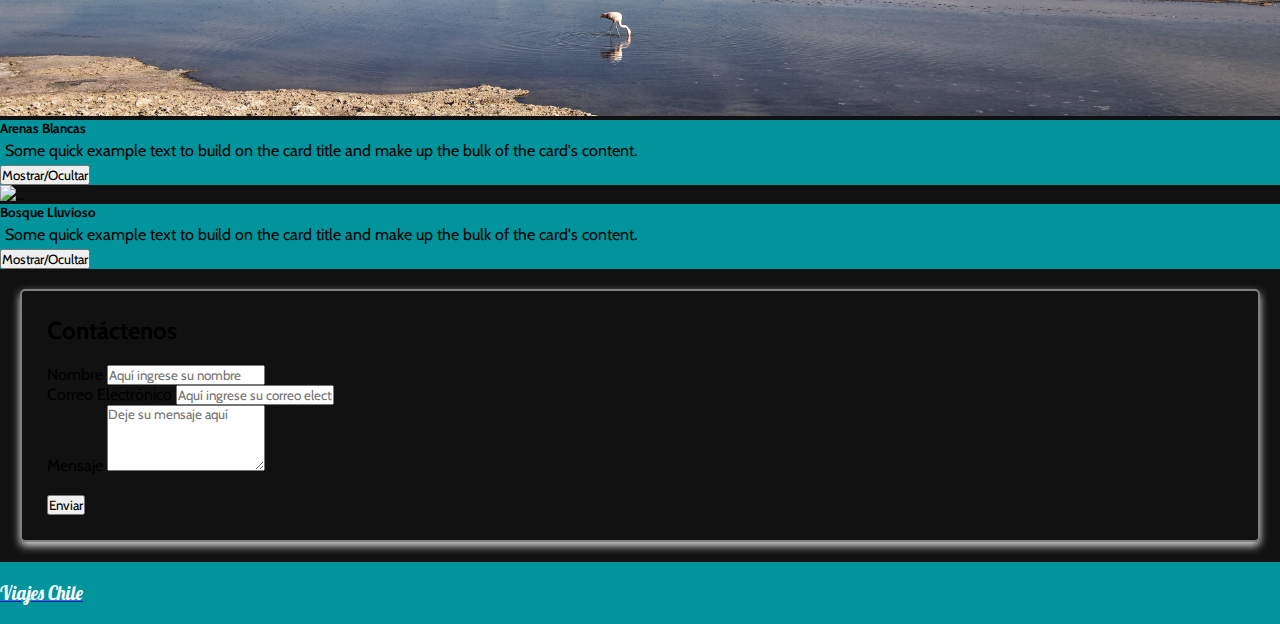
==== commit b48312f4: "se mejora las tarjetas, se ajusta las imagenes, se arregla script para que muestre mensaje enviado y" ====
--- a/index.html
+++ b/index.html
@@ -170,7 +170,7 @@
                 <div class="row">
                     <div class="col-md-3 col-12" id="recipe1">
                         <div class="card">
-                            <img src="assets/img/card1.jpg" class="card-img-top" alt="...">
+                            <img src="assets/img/card1.jpg" class="card-img-top card-img-top-fixed" alt="...">
                             <div class="card-body">
                                 <h5 class="card-title">Bello Paisaje</h5>
                                 <p class="card-text">Some quick example text to build on the card title and make up the
@@ -178,14 +178,14 @@
                                     of
                                     the
                                     card's content.</p>
-                                <button class="toggle-btn btn btn-primary">Mostrar/Ocultar</button>
+                                <button class="toggle-btn btn btn-primary w-100">Mostrar/Ocultar</button>
                                 <!-- Agregado un botón para cambiar la visibilidad -->
                             </div>
                         </div>
                     </div>
                     <div class="col-md-3 col-12" id="recipe2">
                         <div class="card">
-                            <img src="assets/img/card2.jpg" class="card-img-top" alt="...">
+                            <img src="assets/img/card2.jpg" class="card-img-top card-img-top-fixed" alt="...">
                             <div class="card-body">
                                 <h5 class="card-title">Un Hermoso Lago</h5>
                                 <p class="card-text">Some quick example text to build on the card title and make up the
@@ -193,14 +193,14 @@
                                     of
                                     the
                                     card's content.</p>
-                                <button class="toggle-btn btn btn-primary">Mostrar/Ocultar</button>
+                                <button class="toggle-btn btn btn-primary w-100">Mostrar/Ocultar</button>
                                 <!-- Agregado un botón para cambiar la visibilidad -->
                             </div>
                         </div>
                     </div>
                     <div class="col-md-3 col.12" id="recipe3">
                         <div class="card">
-                            <img src="assets/img/card3.jpg" class="card-img-top" alt="...">
+                            <img src="assets/img/card3.jpg" class="card-img-top card-img-top-fixed" alt="...">
                             <div class="card-body">
                                 <h5 class="card-title">Arenas Blancas</h5>
                                 <p class="card-text">Some quick example text to build on the card title and make up the
@@ -208,14 +208,14 @@
                                     of
                                     the
                                     card's content.</p>
-                                <button class="toggle-btn btn btn-primary">Mostrar/Ocultar</button>
+                                <button class="toggle-btn btn btn-primary w-100">Mostrar/Ocultar</button>
                                 <!-- Agregado un botón para cambiar la visibilidad -->
                             </div>
                         </div>
                     </div>
                     <div class="col-md-3 col.12" id="recipe4">
                         <div class="card">
-                            <img src="assets/img/card4.jpg" class="card-img-top" alt="...">
+                            <img src="assets/img/card4.jpg" class="card-img-top card-img-top-fixed" alt="...">
                             <div class="card-body">
                                 <h5 class="card-title">Bosque Lluvioso</h5>
                                 <p class="card-text">Some quick example text to build on the card title and make up the
@@ -223,7 +223,7 @@
                                     of
                                     the
                                     card's content.</p>
-                                <button class="toggle-btn btn btn-primary">Mostrar/Ocultar</button>
+                                <button class="toggle-btn btn btn-primary w-100">Mostrar/Ocultar</button>
                                 <!-- Agregado un botón para cambiar la visibilidad -->
                             </div>
                         </div>
--- a/assets/css/style.css
+++ b/assets/css/style.css
@@ -20,6 +20,11 @@
   .titulo2{
     padding-bottom: 20px;
   }
+  .card-img-top-fixed {
+    width: 100%; /* Esto hace que la imagen siempre ocupe el 100% del ancho de la tarjeta */
+    height: 200px; /* Establece una altura fija para todas las imágenes */
+    object-fit: cover; /* Esto recortará la imagen para que se ajuste al contenedor sin distorsionarse */
+}
   .lobster-regular {
     font-family: "Lobster", sans-serif;
     font-weight: 400;
@@ -33,6 +38,9 @@
   .card-color{
     background-color: black; 
     color: #fff;
+  }
+  .card-title{
+    
   }
   .card-body{
     background-color: #01949c;
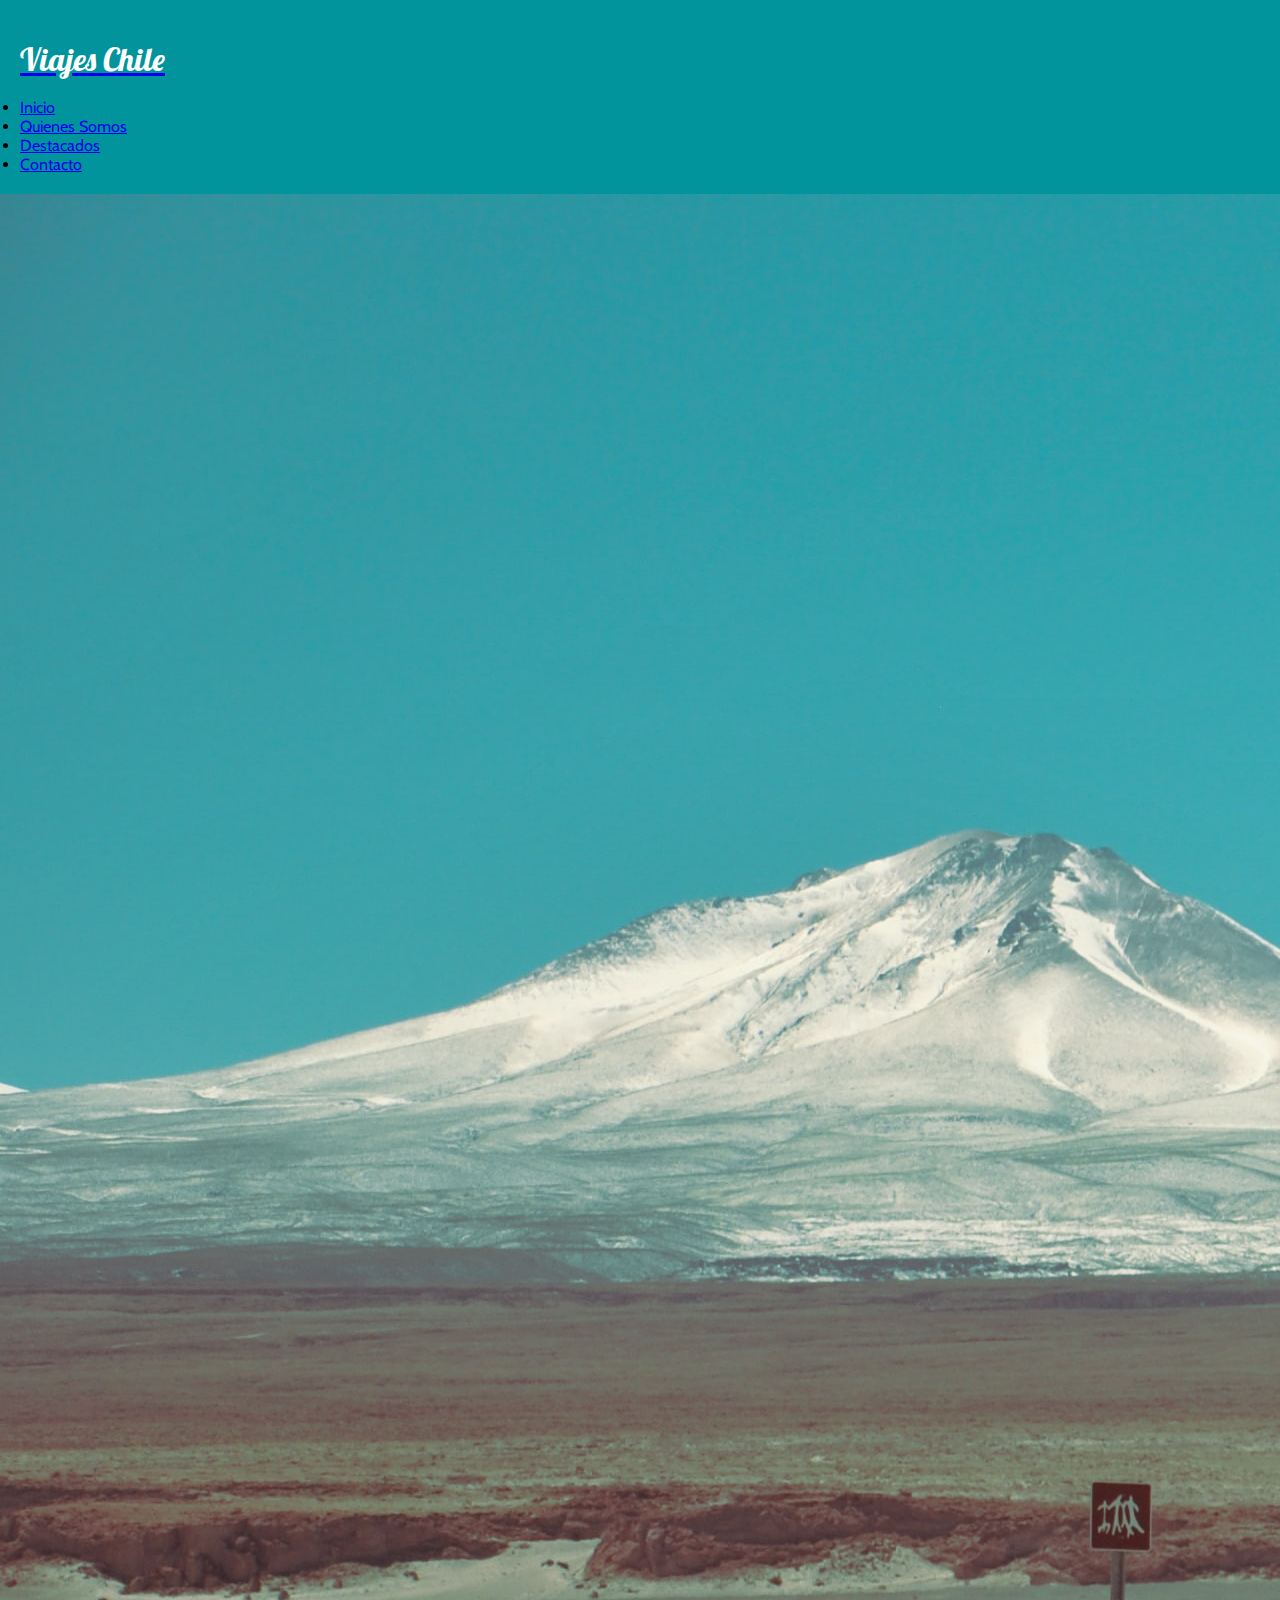
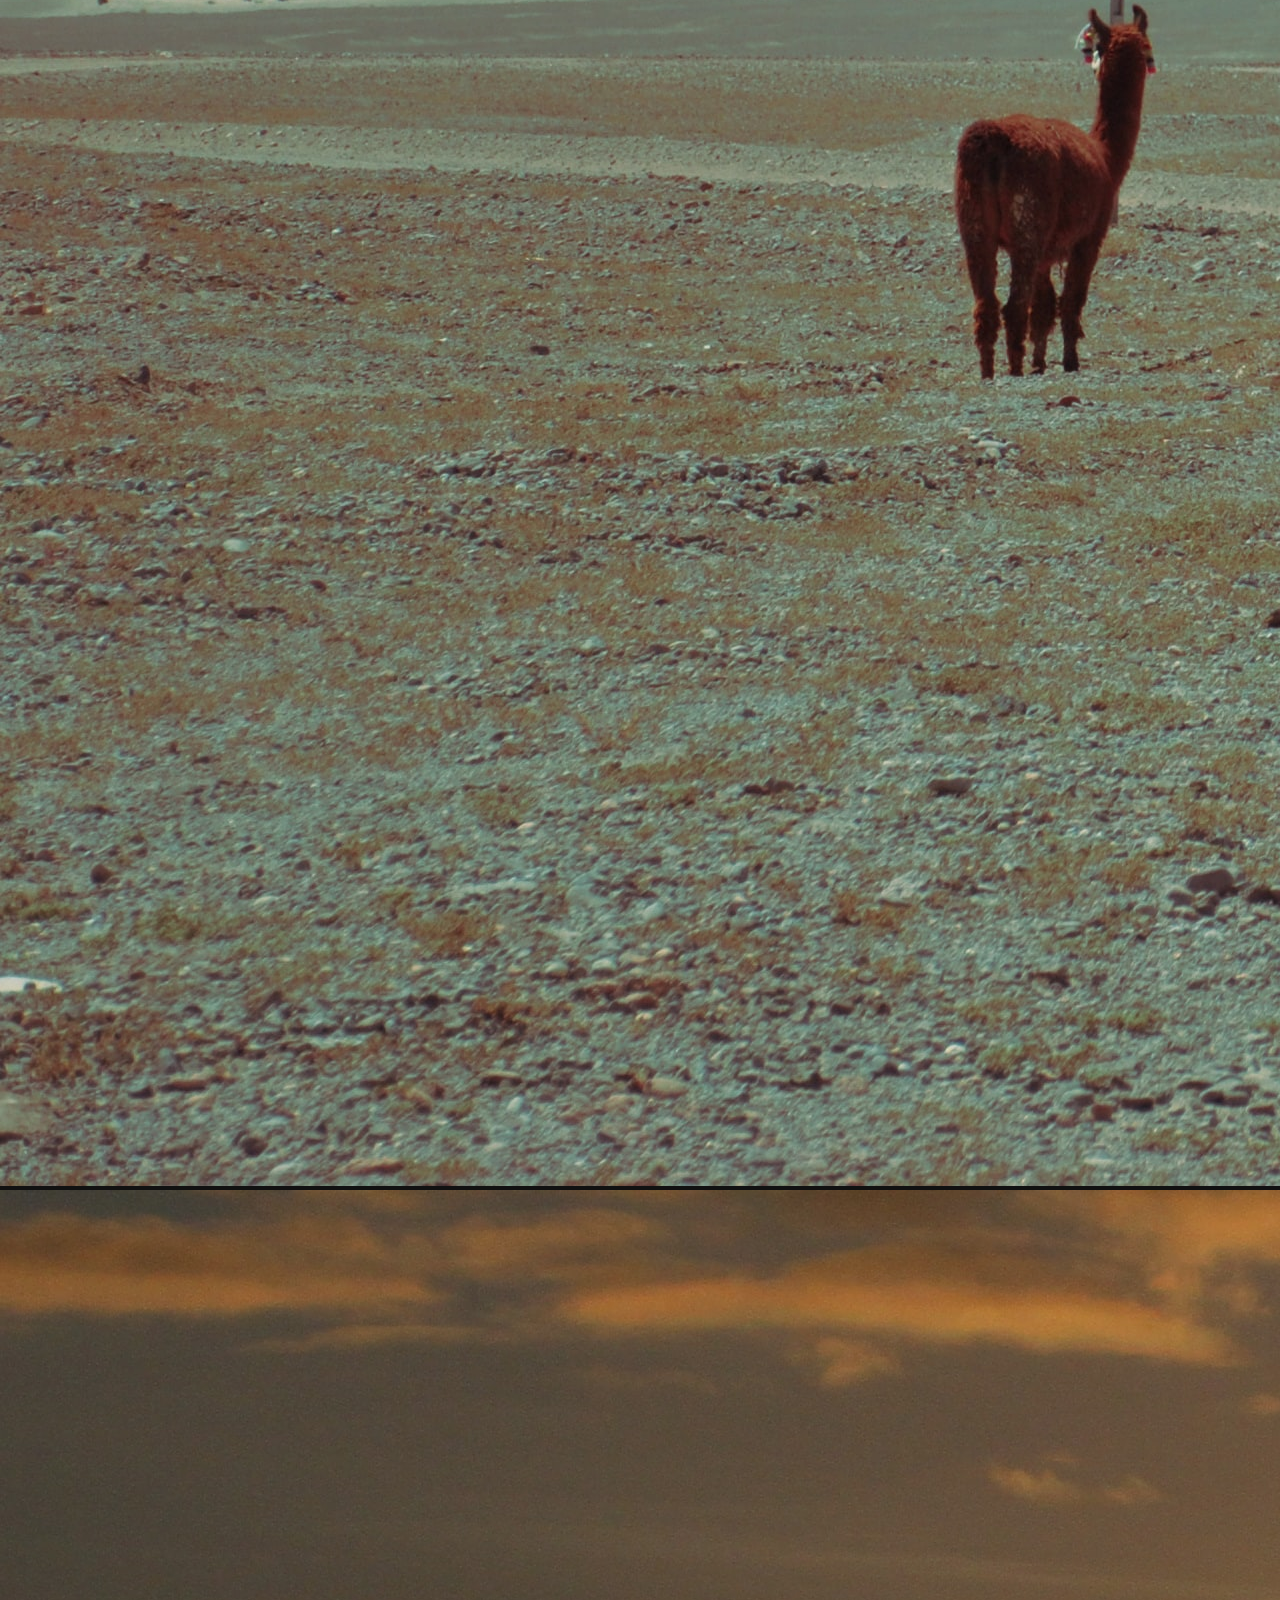
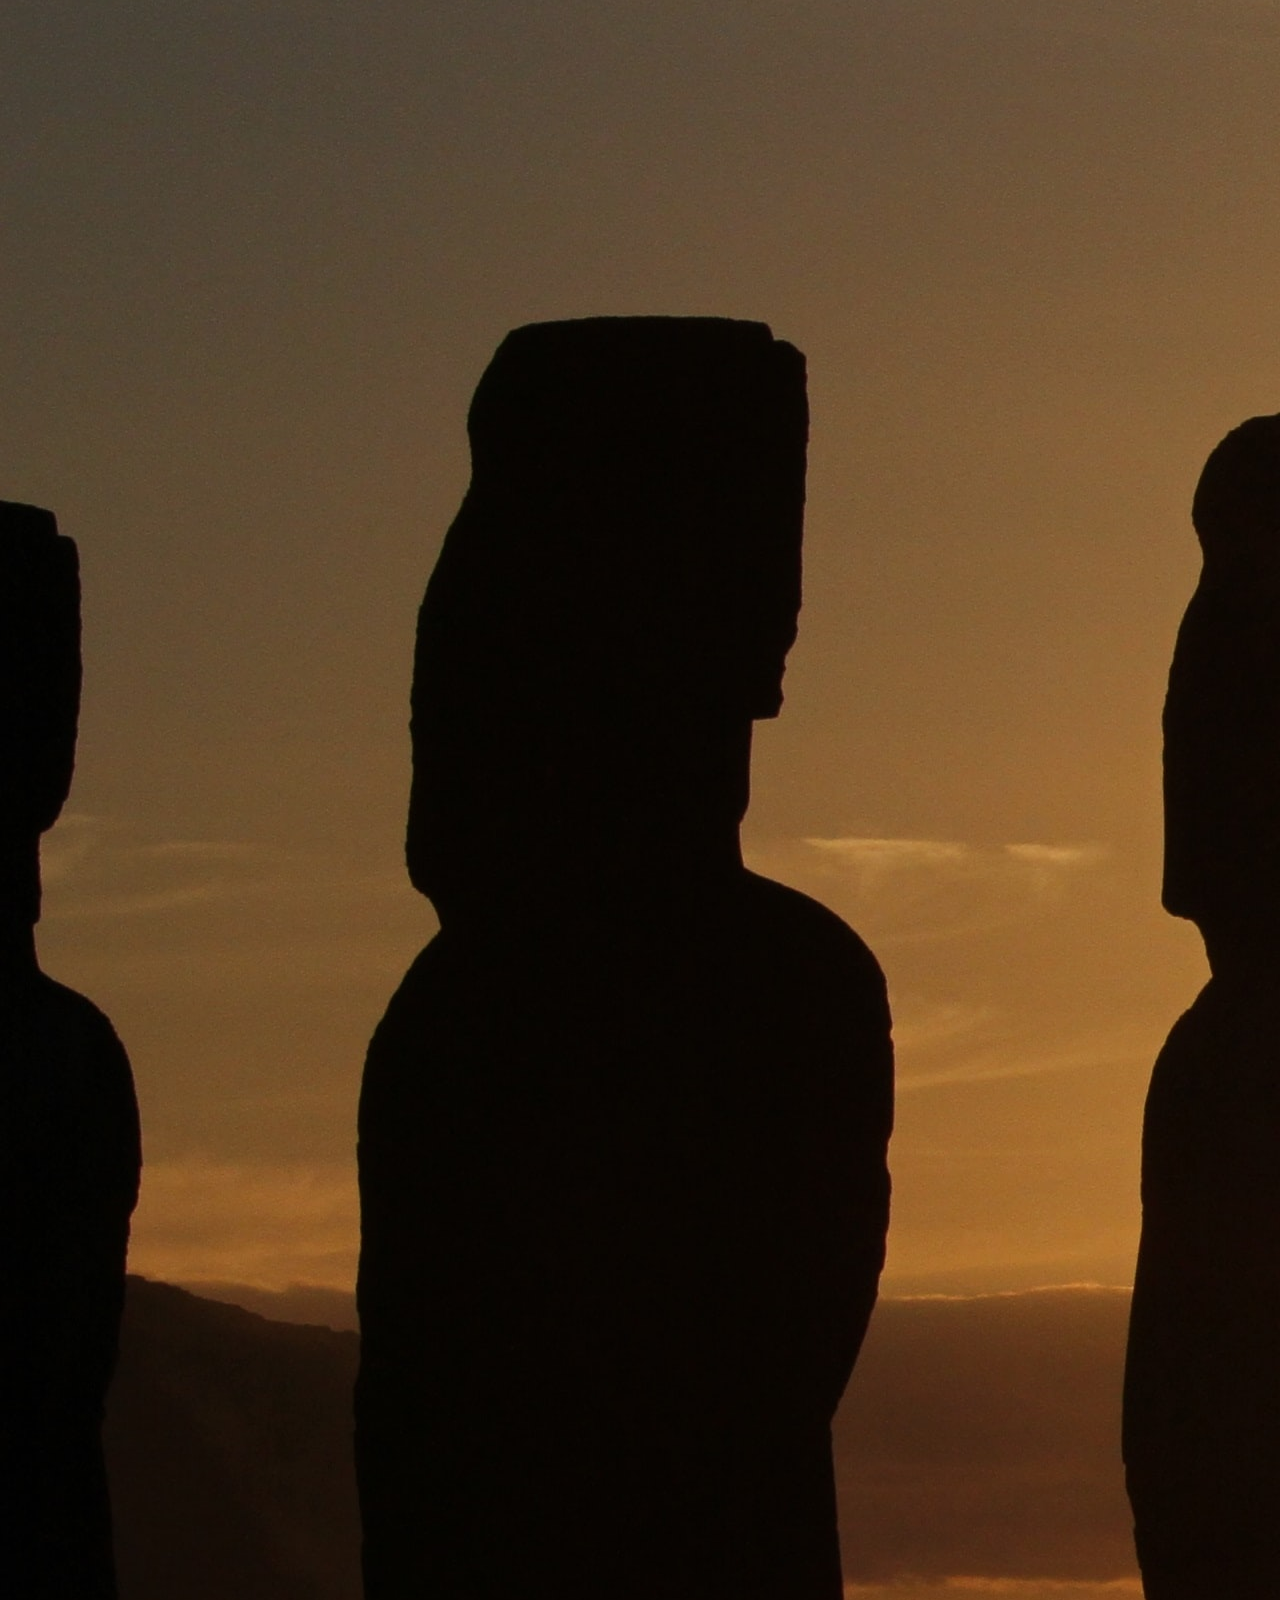
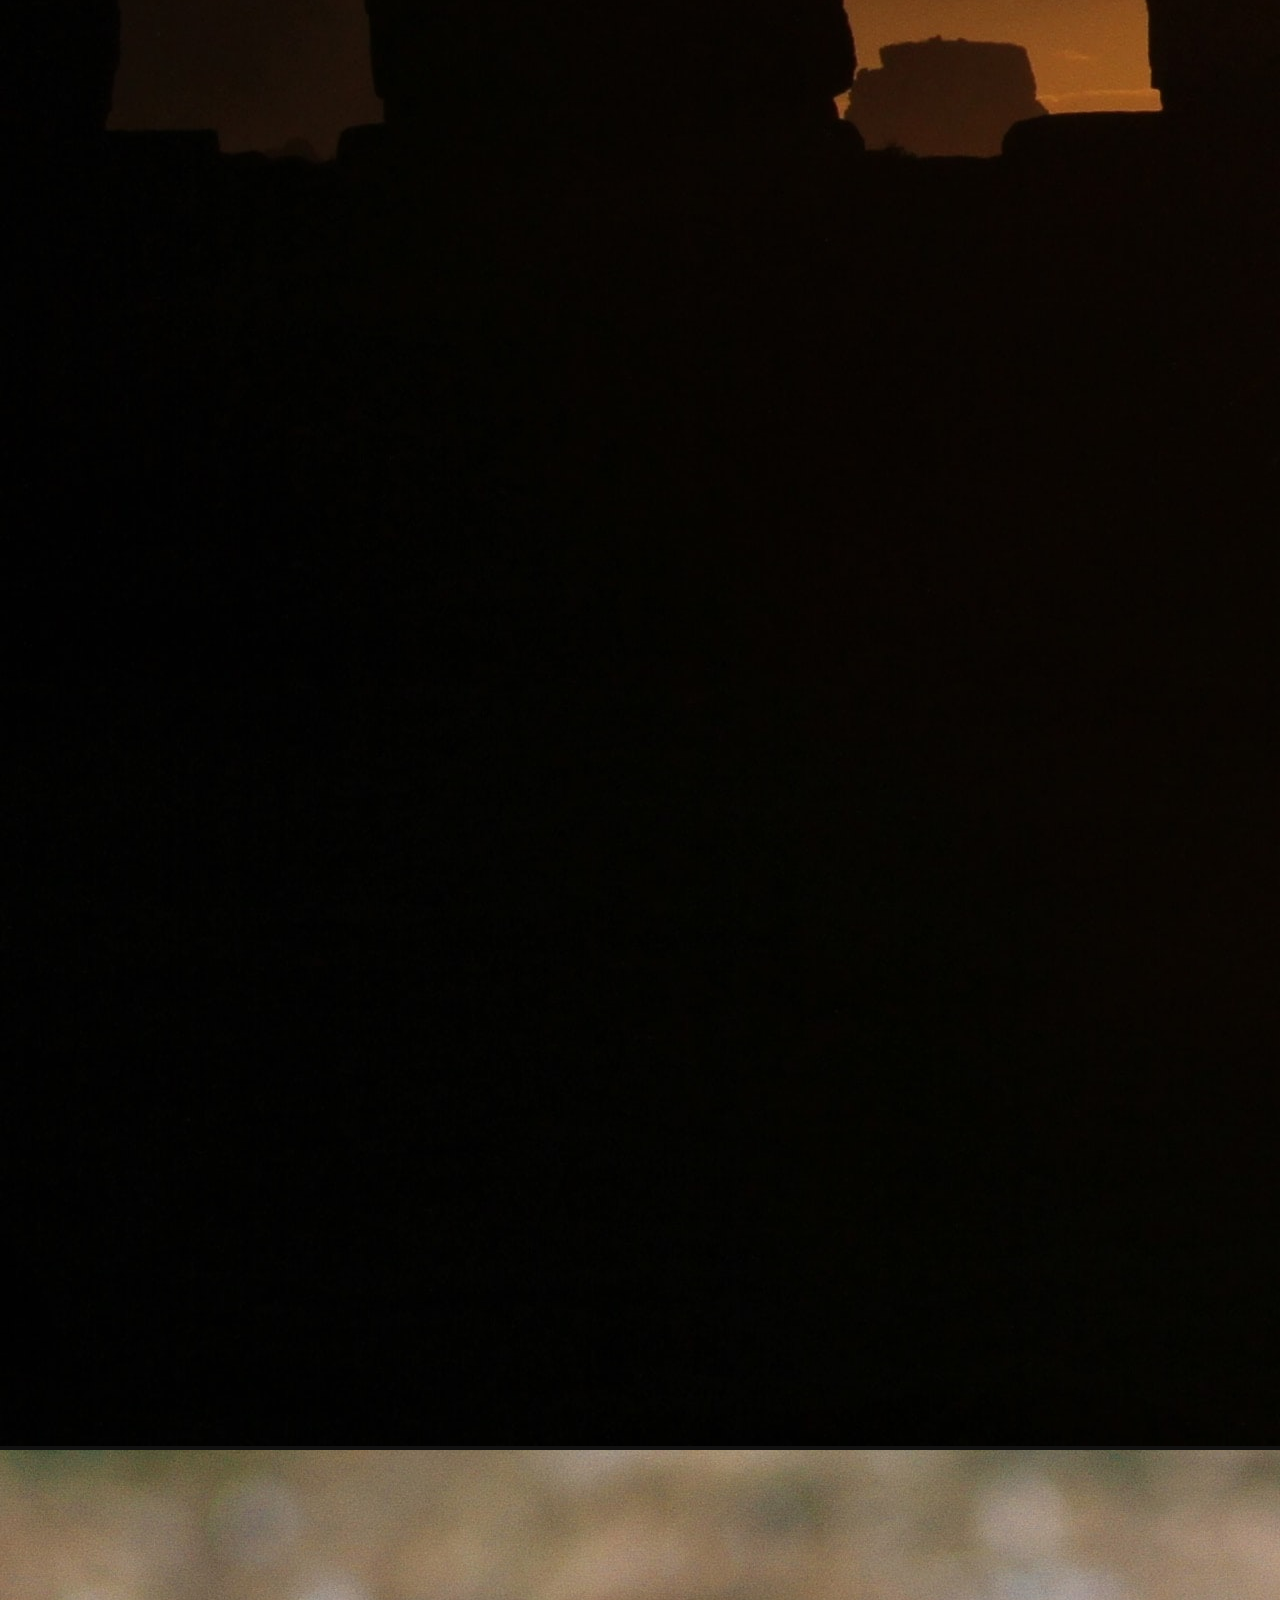
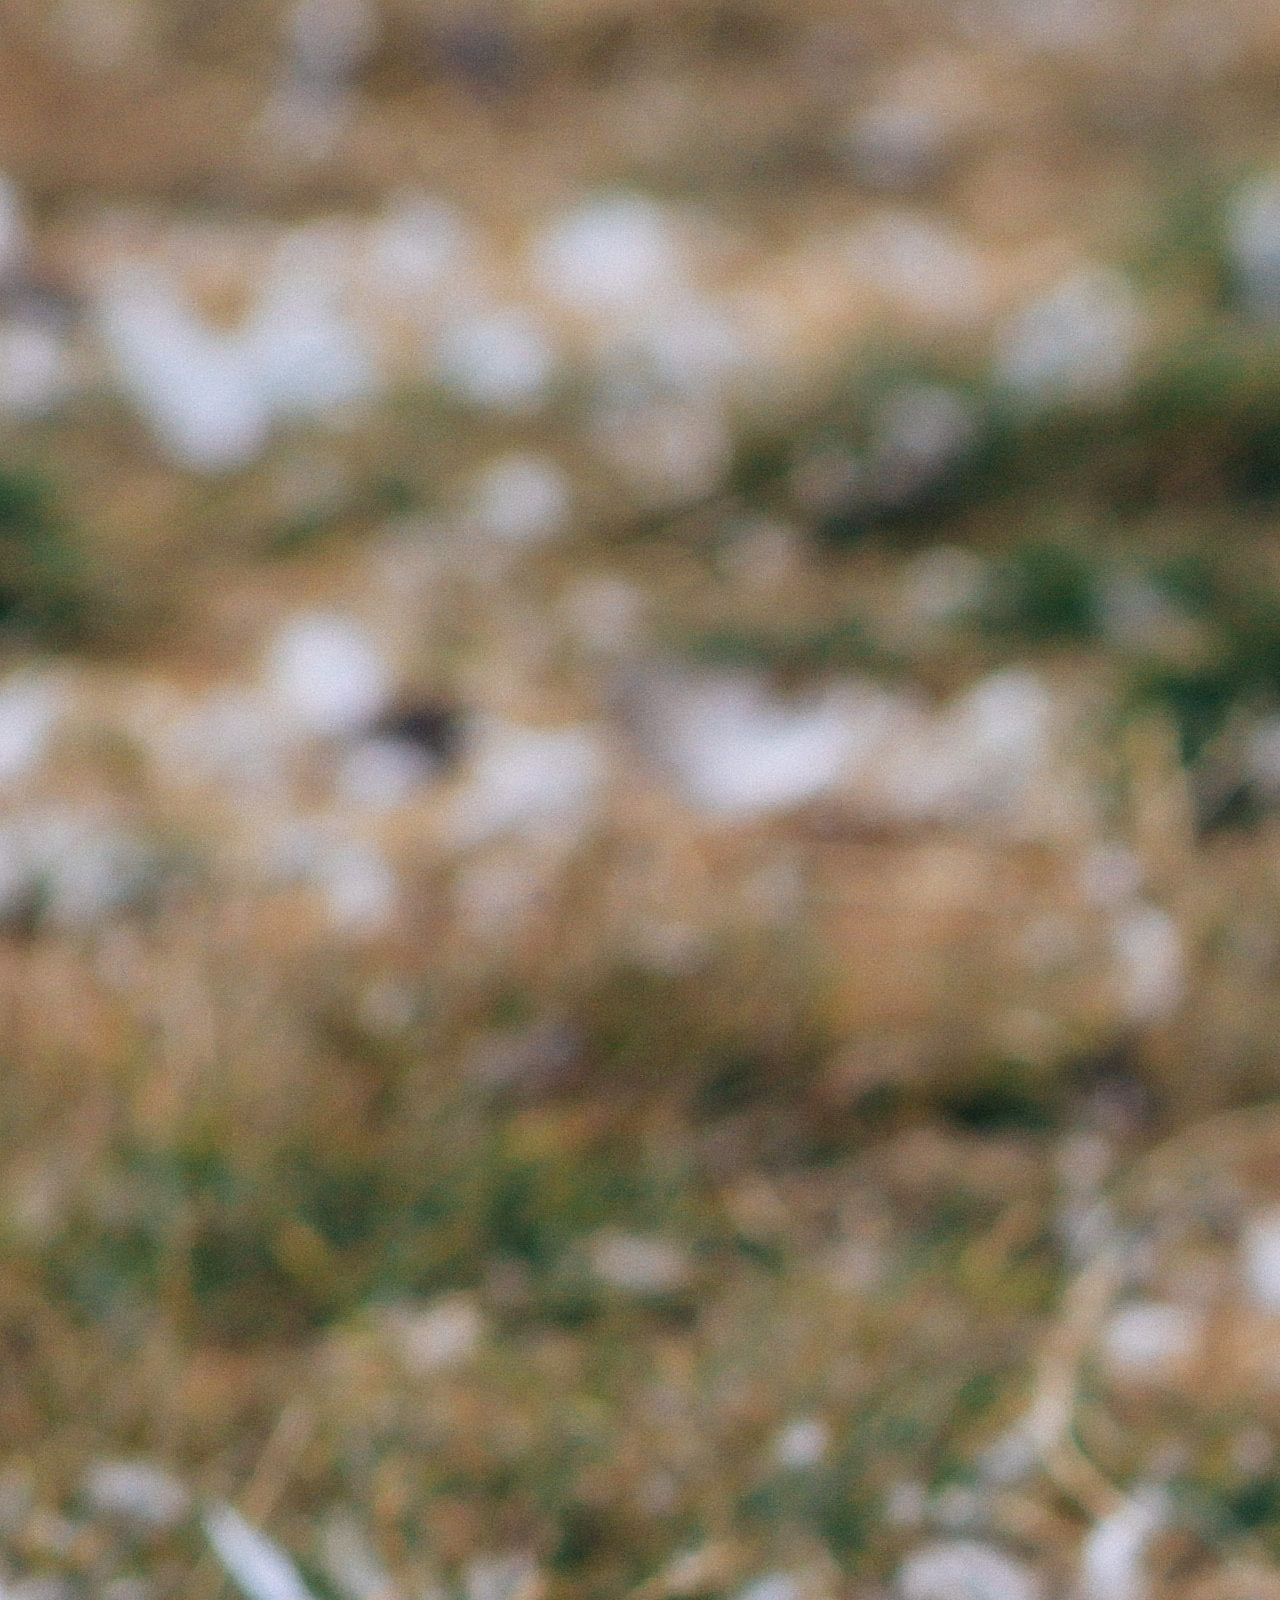
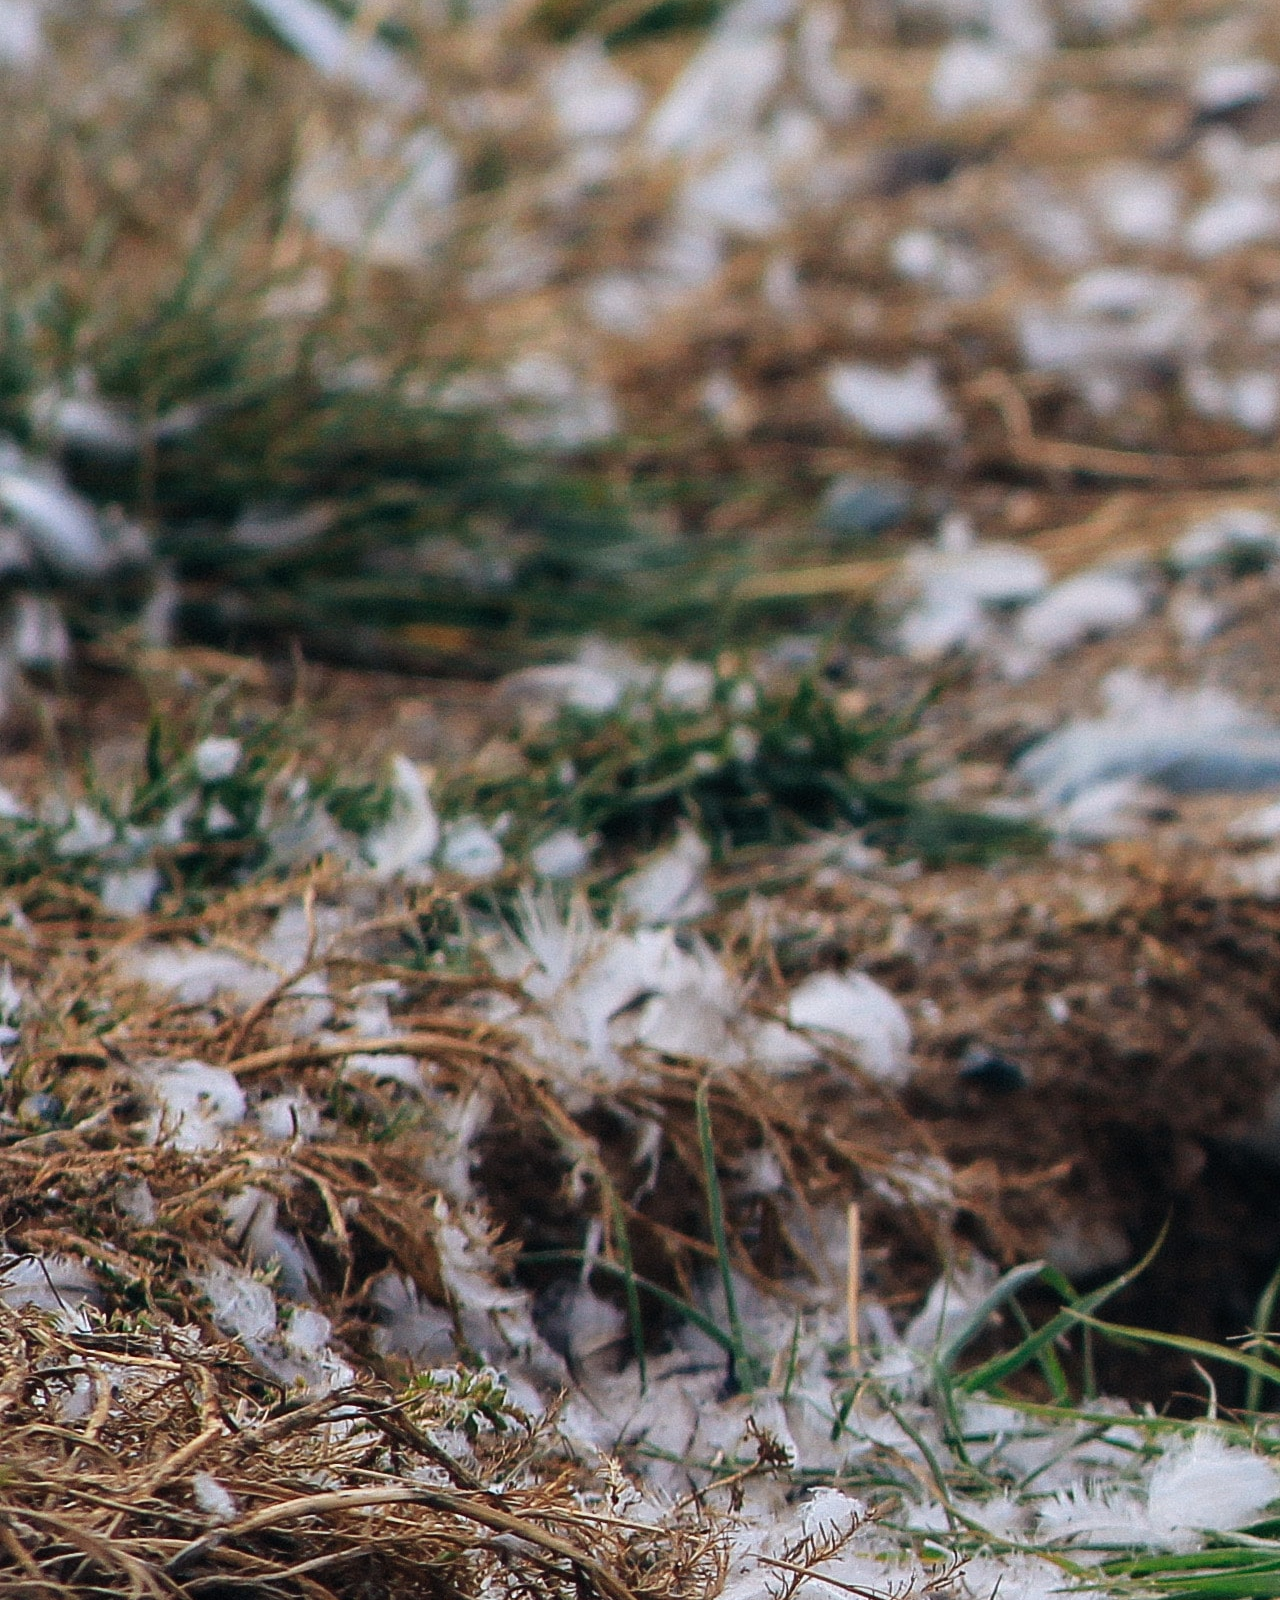
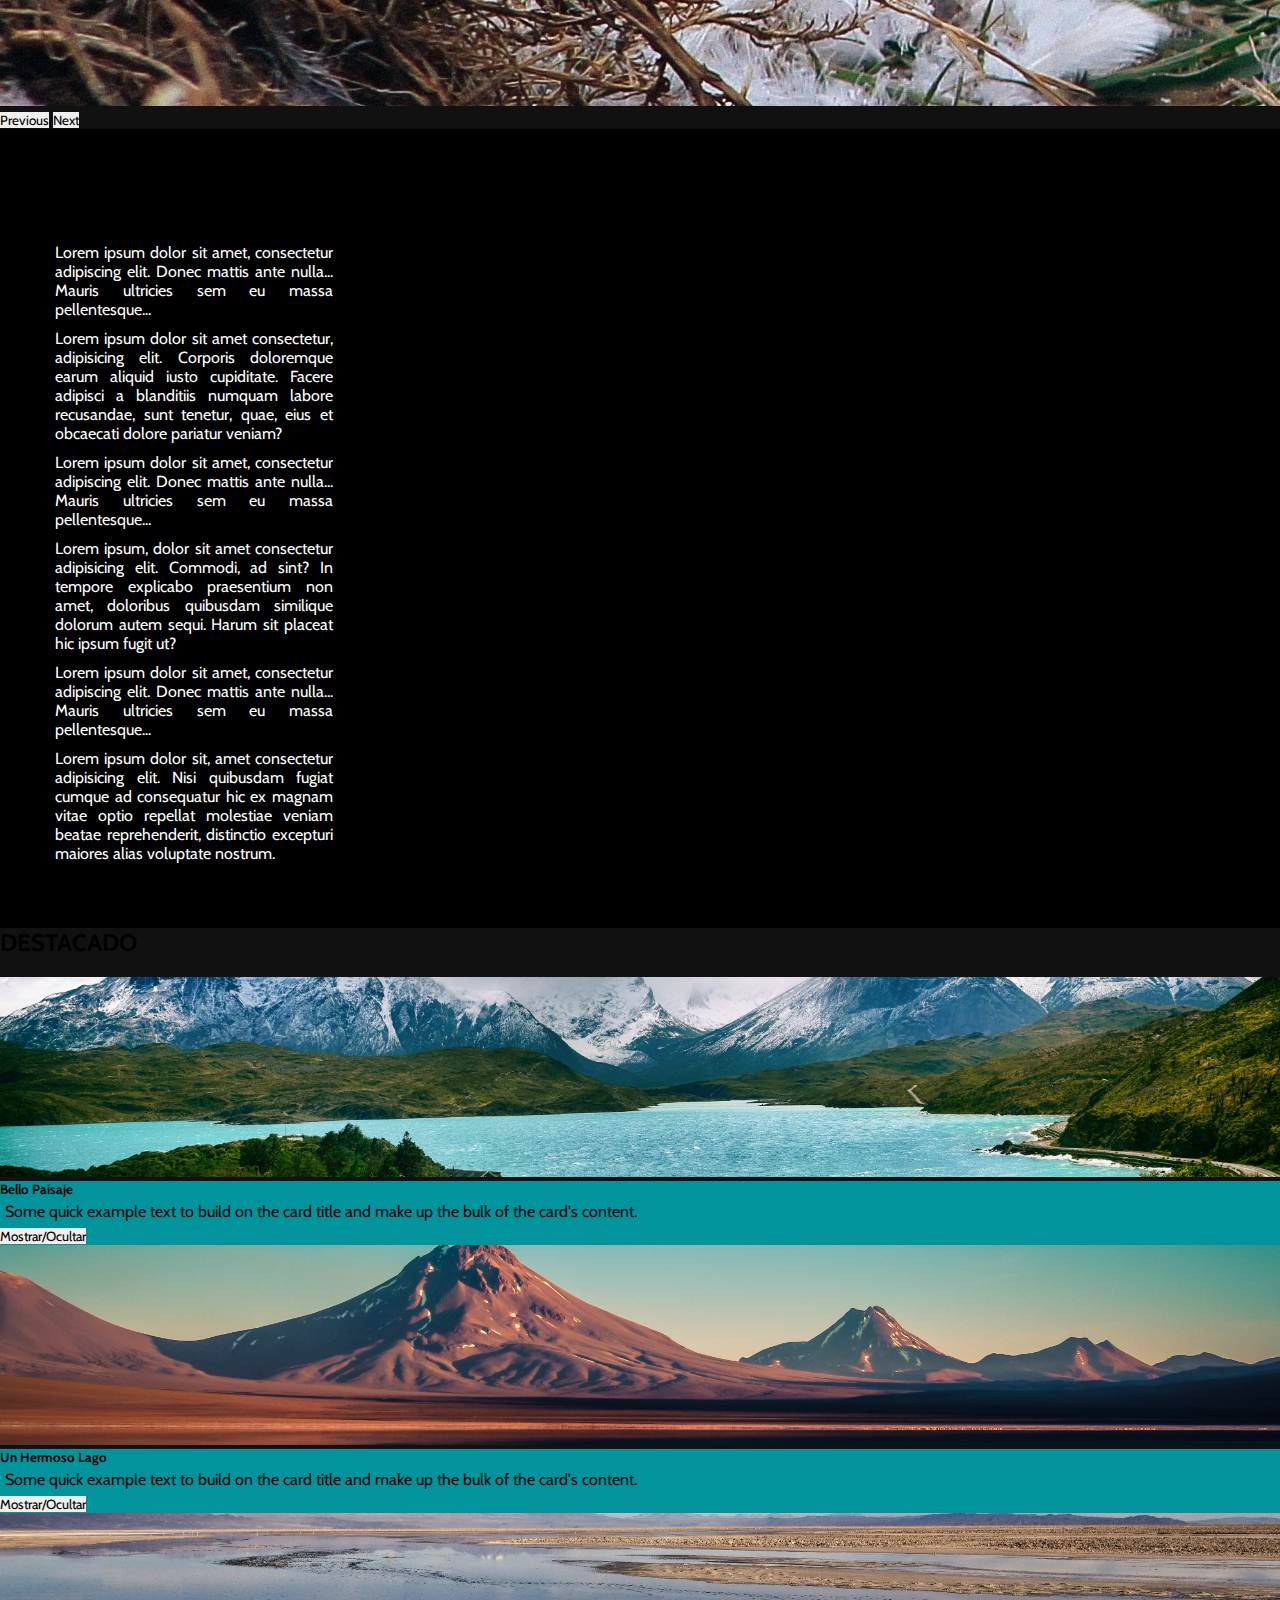
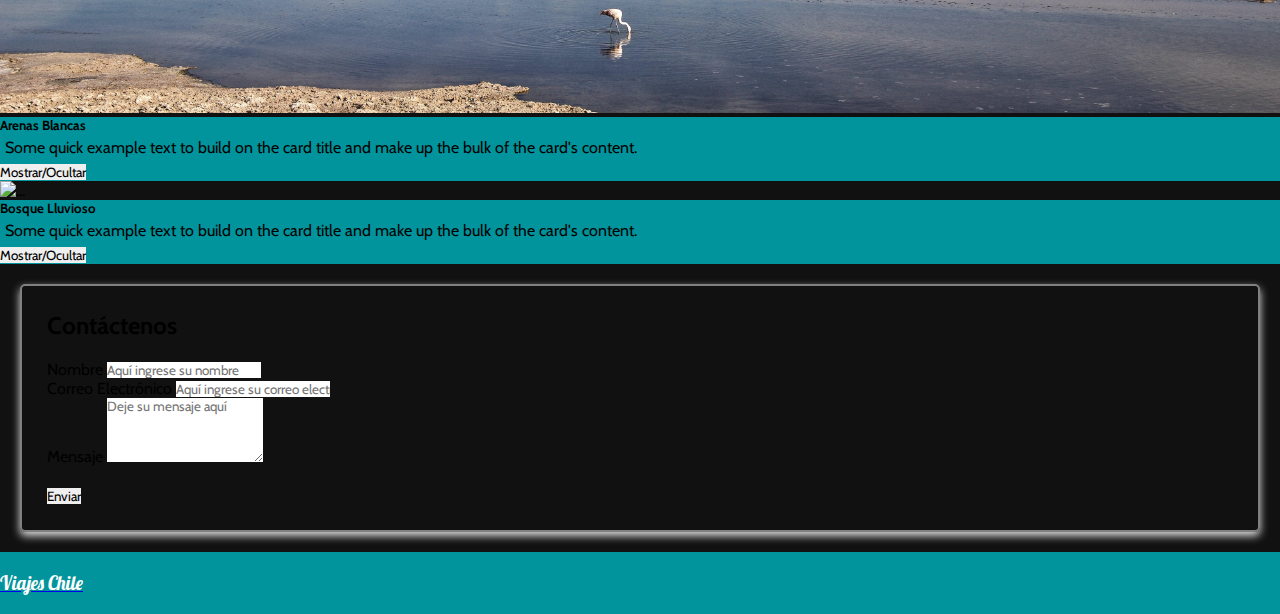
==== commit 658ec21d: "se comenta estructura css" ====
--- a/index.html
+++ b/index.html
@@ -39,7 +39,8 @@
 </head>
 
 <body>
-    <!--HEADER-->
+    <!--HEADER
+    una barra de navegación colapsable que se compone del logo y una lista que permite navegar por la pagina-->
     <nav class="navbar navbar-expand-md fixed-top">
         <a class="navbar-brand" href="#">
             <h1 class="lobster-regular">Viajes Chile</h1>
@@ -60,23 +61,25 @@
     </nav>
     <main>
 
-        <!--CARRUSEL INICIO-->
-
-
-        <section id="inicio">
-
+        <!--CARRUSEL INICIO
+        3 fotos que se intercambian cada 5 segundos en un carrusel activo de boostrap-->
+
+
+        <section id="inicio"> 
+            <!--Carrusel de fotos proporcionado por boostrap-->
             <div id="carouselExampleAutoplaying" class="carousel slide" data-bs-ride="carousel">
                 <div class="carousel-inner">
                     <div class="carousel-item active">
-                        <img src="assets/img/carousel1.jpg" class="d-block w-100" alt="...">
+                        <img src="assets/img/carousel1.jpg" class="d-block w-100" alt="Imagen San Pedro de Atacama">
                     </div>
                     <div class="carousel-item">
-                        <img src="assets/img/carousel2.jpg" class="d-block w-100" alt="...">
+                        <img src="assets/img/carousel2.jpg" class="d-block w-100" alt="Imagen Moais Rapa Nui">
                     </div>
                     <div class="carousel-item">
-                        <img src="assets/img/carousel3.jpg" class="d-block w-100" alt="...">
-                    </div>
-                </div>
+                        <img src="assets/img/carousel3.jpg" class="d-block w-100" alt="Imagen Fauna Zona Sur">
+                    </div>
+                </div>
+                <!--Botones que permiten avanzar o retroceder la pagina proporcionados por boostrap-->
                 <button class="carousel-control-prev" type="button" data-bs-target="#carouselExampleAutoplaying"
                     data-bs-slide="prev">
                     <span class="carousel-control-prev-icon" aria-hidden="true"></span>
@@ -166,7 +169,7 @@
 
         <section id="destacados">
             <div class="container py-5">
-                <h2 id="recipe" class="text-center text-white titulo2">DESTACADO</h2>
+                <h2 class="text-center text-white titulo2">DESTACADO</h2>
                 <div class="row">
                     <div class="col-md-3 col-12" id="recipe1">
                         <div class="card">
@@ -242,7 +245,7 @@
 
 
 
-        <section class="container section-group">
+        <section id="Contacto" class="container section-group">
             <div class="section-form">
                 <h2 class="text-center text-white titulo2">Contáctenos</h2>
             <form>
--- a/assets/css/style.css
+++ b/assets/css/style.css
@@ -1,24 +1,25 @@
 * {
-    margin: 0px;
-    padding: 0px;
-    font-family: "Cabin", sans-serif;
+    margin: 0; /*reniniciamos margen*/
+    padding: 0;/*reiniciamos relleno*/
+    border: 0;/*reiniciamos bordes*/
+    font-family: "Cabin", sans-serif; /*se establece el tipo de letra google fonts*/
     
   }
   main{
-    background-color: #111;
+    background-color: #111; /*se establece color de fonde de main*/
   }
   
   .navbar {
-    background-color: #01949c;
-    padding: 20px;
+    background-color: #01949c; /*se establece color de fonde de la barra de navegación*/
+    padding: 20px; /*se establece el relleno de la balla de navegación*/
   }
   
   .navbar-brand,
   .navbar-expand-md button {
-    padding: 0 60px;
+    padding: 0 60px; /*relleno boton de barra de navegación*/
   }
   .titulo2{
-    padding-bottom: 20px;
+    padding-bottom: 20px; /*relleno titulos*/
   }
   .card-img-top-fixed {
     width: 100%; /* Esto hace que la imagen siempre ocupe el 100% del ancho de la tarjeta */
@@ -26,52 +27,51 @@
     object-fit: cover; /* Esto recortará la imagen para que se ajuste al contenedor sin distorsionarse */
 }
   .lobster-regular {
-    font-family: "Lobster", sans-serif;
-    font-weight: 400;
-    font-style: normal;
-    color: white;
-    text-transform: capitalize;
+    font-family: "Lobster", sans-serif; /*se establece fuente*/
+    font-weight: 400;/*se establece tamaño de fuente*/
+    font-style: normal; /*se establece estilo de fuente*/
+    color: white; /*se establece color de fuente*/
+    text-transform: capitalize; /*se establece que solo la primera letra es mayuscula*/ 
   }
   .card-header{
-    background-color: #01949c;
+    background-color: #01949c; /*se establece el fondo del banner del icono*/
   }
   .card-color{
-    background-color: black; 
-    color: #fff;
+    background-color: black; /*se establece el fondo de la tarjeta de la seccion de icono*/
+    color: #fff; /*se establece el color de la letra de la sección de iconos*/
   }
-  .card-title{
-    
+  
+  
+  .container-iconos{
+    background-color: black; /*fondo de sección iconos*/
+    padding: 60px 50px; /*relleno sexxión iconos*/
   }
   .card-body{
-    background-color: #01949c;
-  }
-  .container-iconos{
-    background-color: black;
-    padding: 60px 50px;
+    background-color: #01949c; /*se establece el color de fondo de las tarjetas*/
   }
   .card-text{
-    padding: 5px;
-    text-align: justify;
+    padding: 5px; /*relleno en el texto ede la tarjetas*/
+    text-align: justify; /*se justifica el texto de la tarjetas*/
   }
   .section-form {
     
-    border: 2px solid grey;
-    padding: 25px;
-    border-radius: 5px;
-    width: auto;
-    max-width: auto;
-    box-shadow: 0 4px 8px gainsboro;
+    border: 2px solid grey; /*se establece borde solido, su tamaño y color de la tarjetas*/
+    padding: 25px; /*se establece relleno de la sexxi+on formulario de contacto*/
+    border-radius: 5px; /*se establece borde redondeado*/
+    width: auto; /*se establece tamaño automatico*/
+    max-width: auto; /* se establece tamaño maximo automatico*/
+    box-shadow: 0 4px 8px gainsboro; /* se establece sombra de la caja*/
   }
   .section-group{
-    padding: 20px;
+    padding: 20px;/*se establece relleno de grupo*/
   }
   .pie {
-    background-color: #01949c;
-    margin: auto;
+    background-color: #01949c; /*se establece color de fondo del footer*/
+    margin: auto;/*se establece margen de footer*/
     
   }
   
-  
+  /*se establece responsividad de formulario de contacto*/
   @media (max-width: 767px) {
     .section-form {
         margin: 10px;
@@ -79,6 +79,6 @@
     }
   }
   .boton-final{
-    margin-top: 20px;
+    margin-top: 20px; /*se establece margen superior de boton de contacto*/
   }
   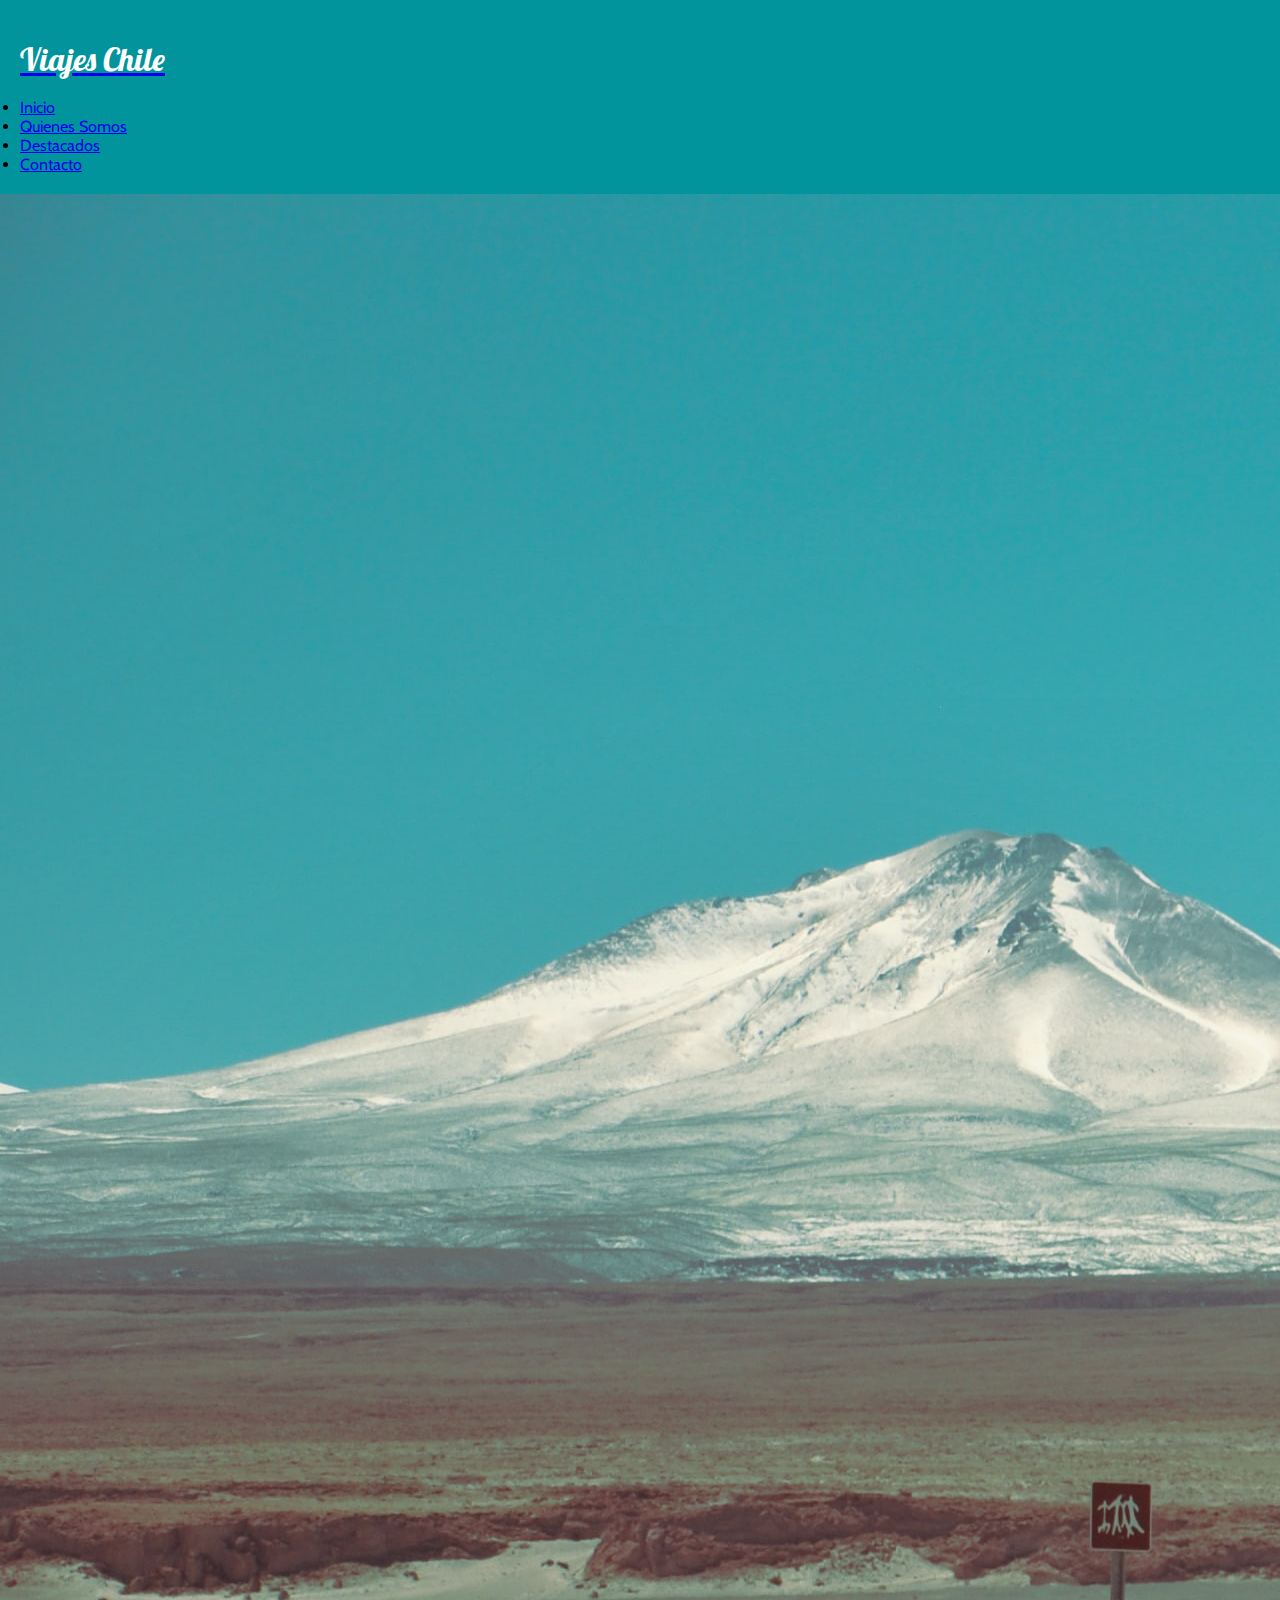
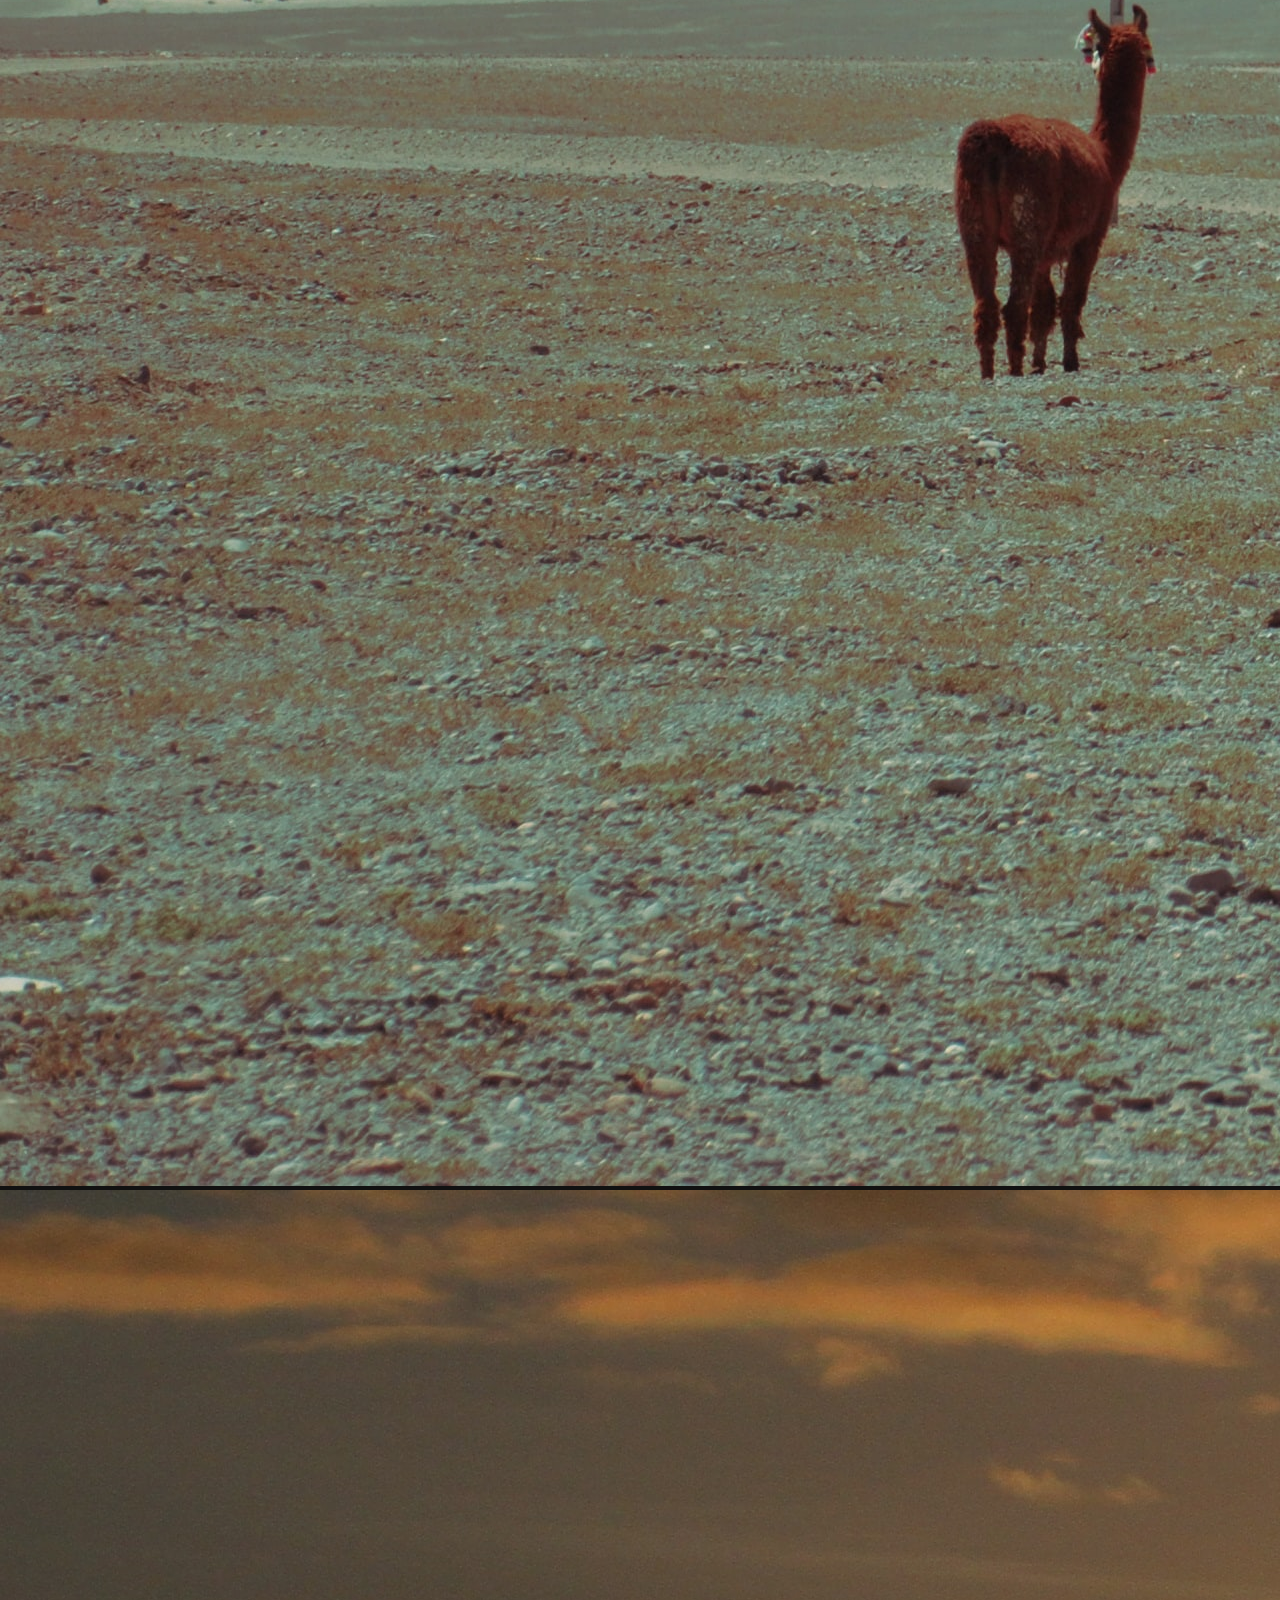
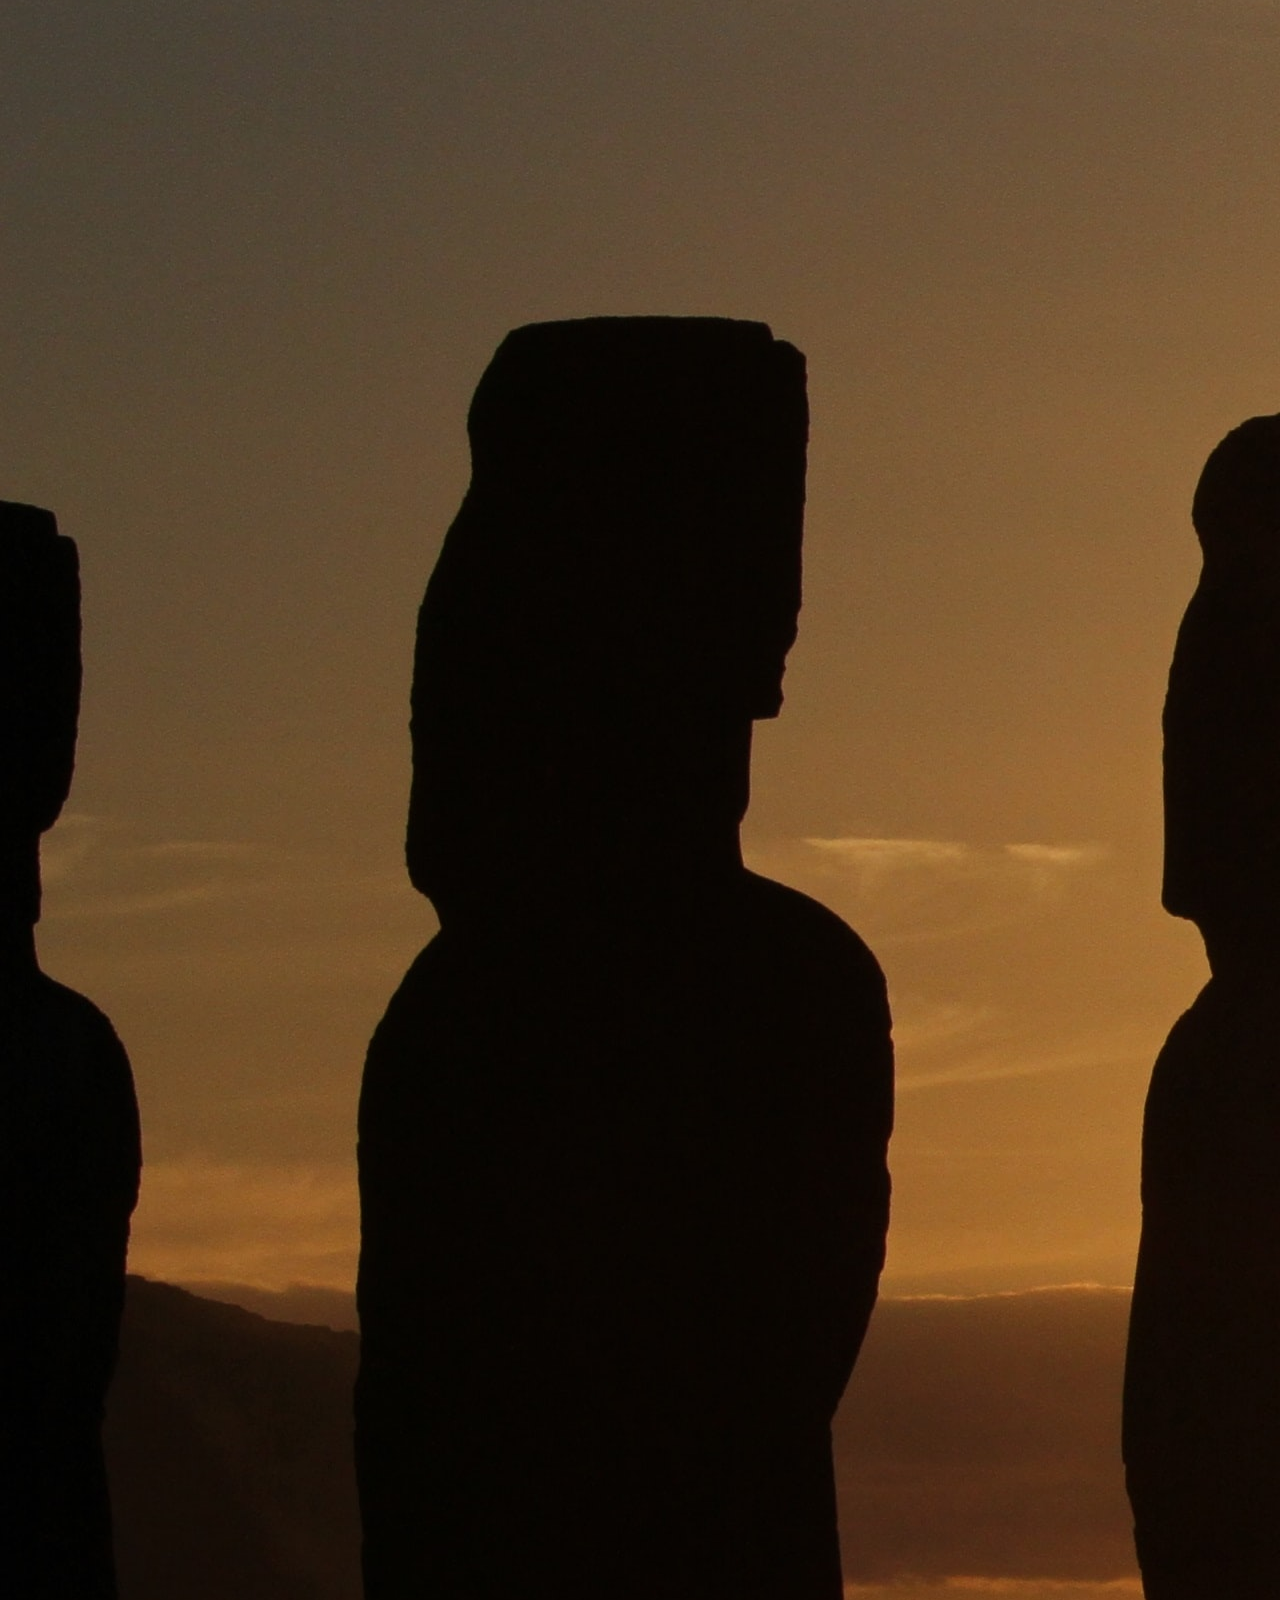
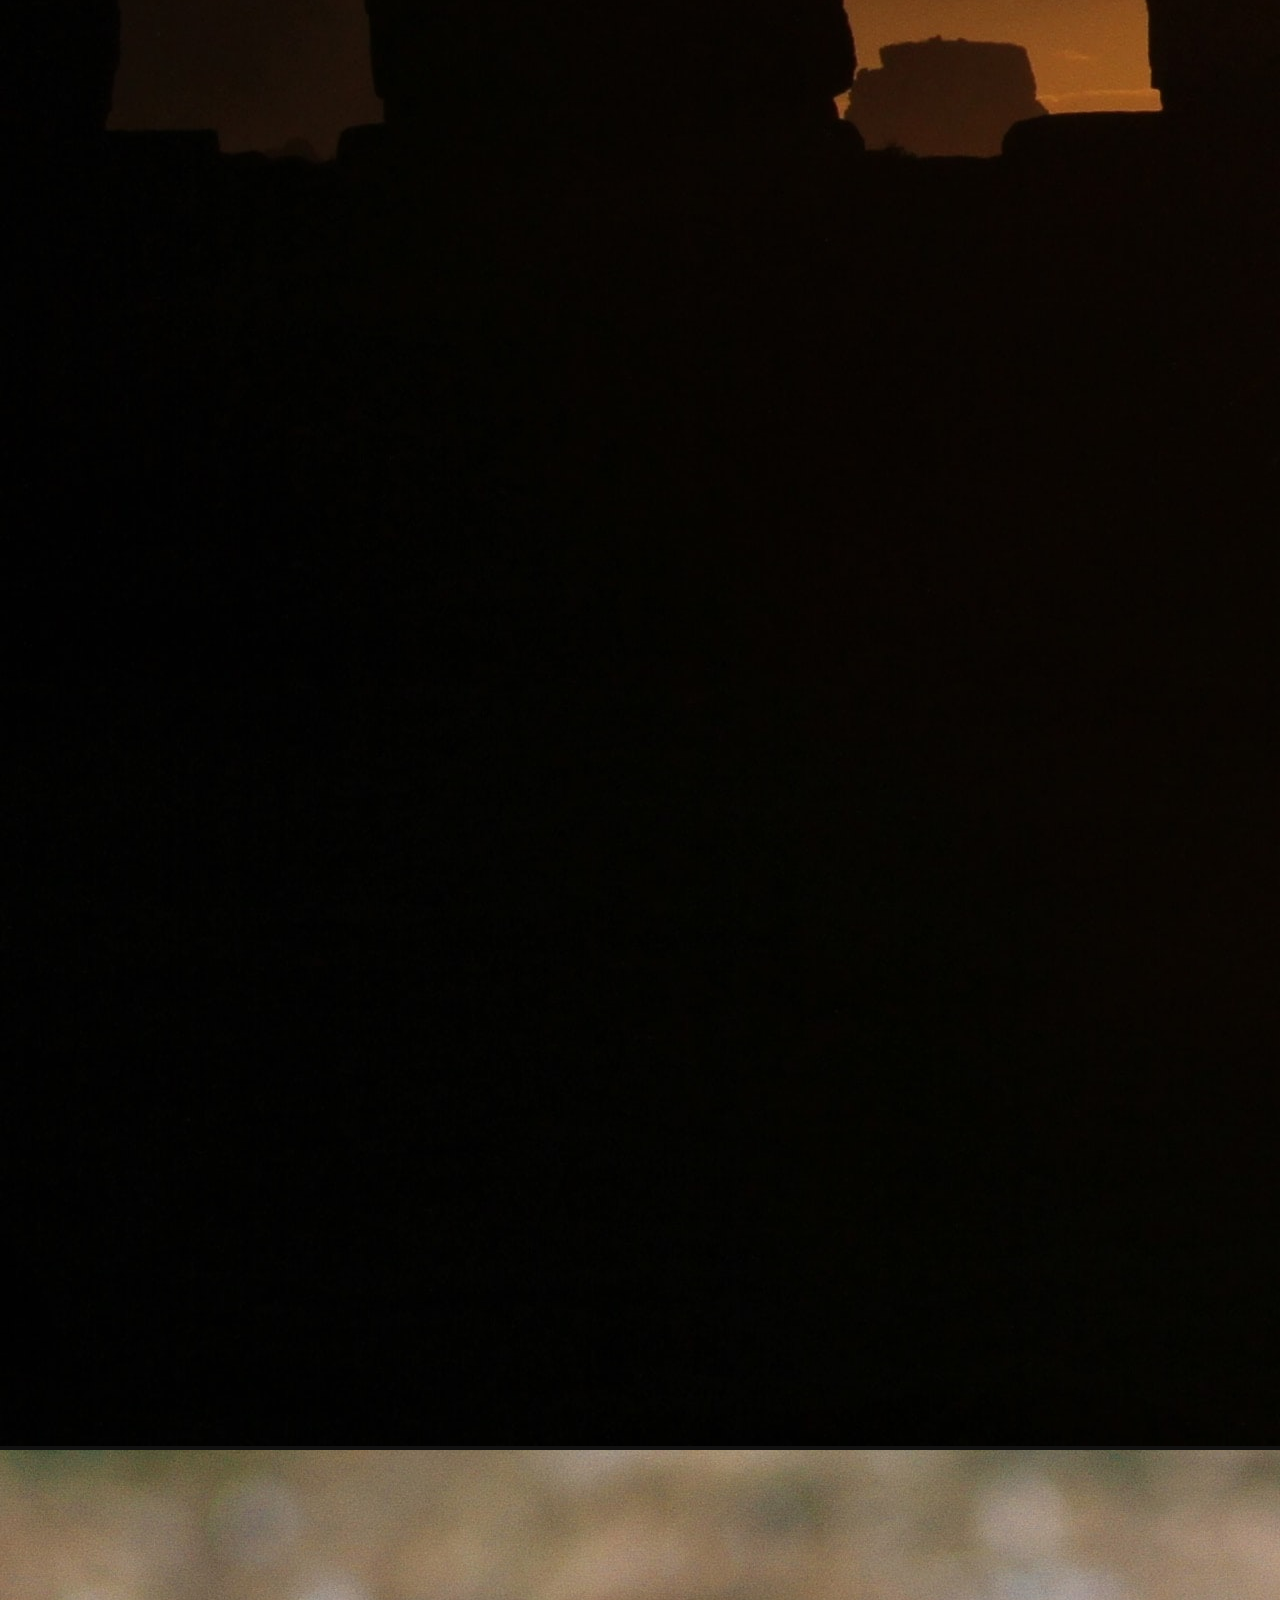
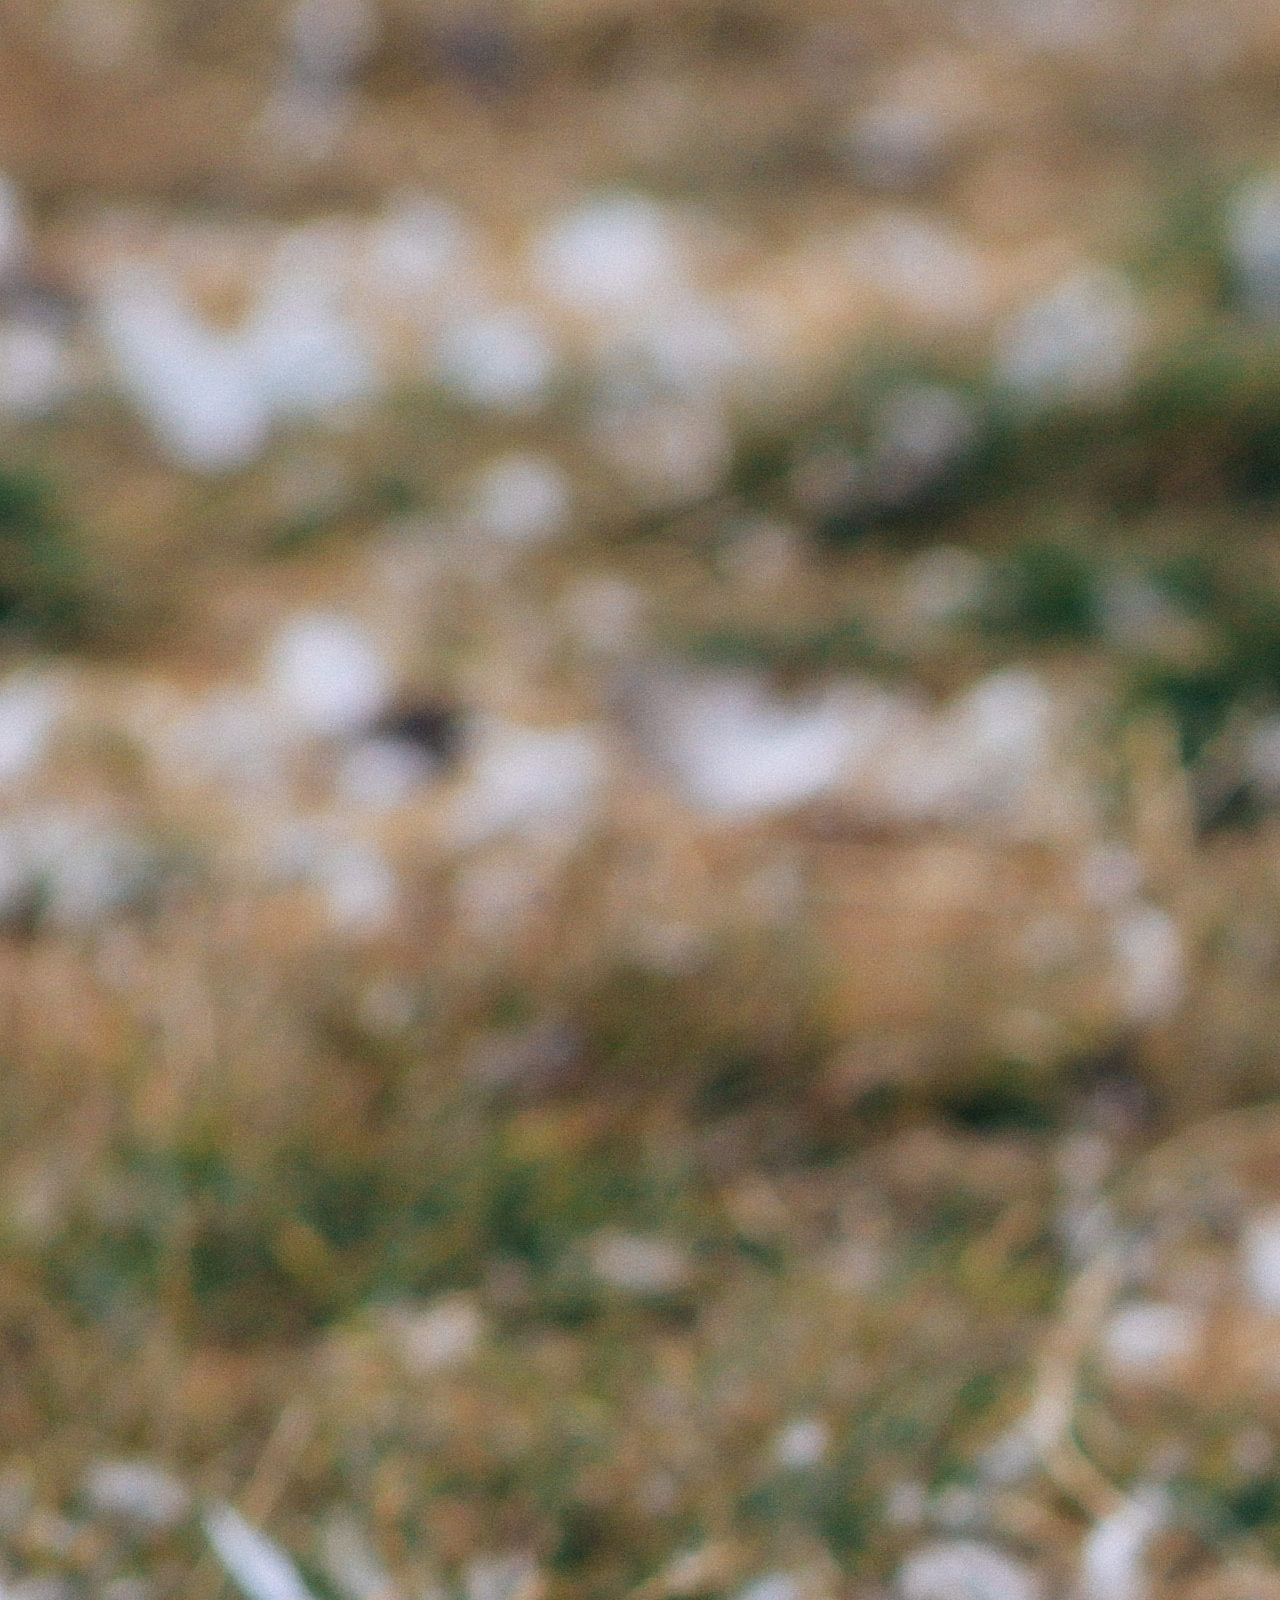
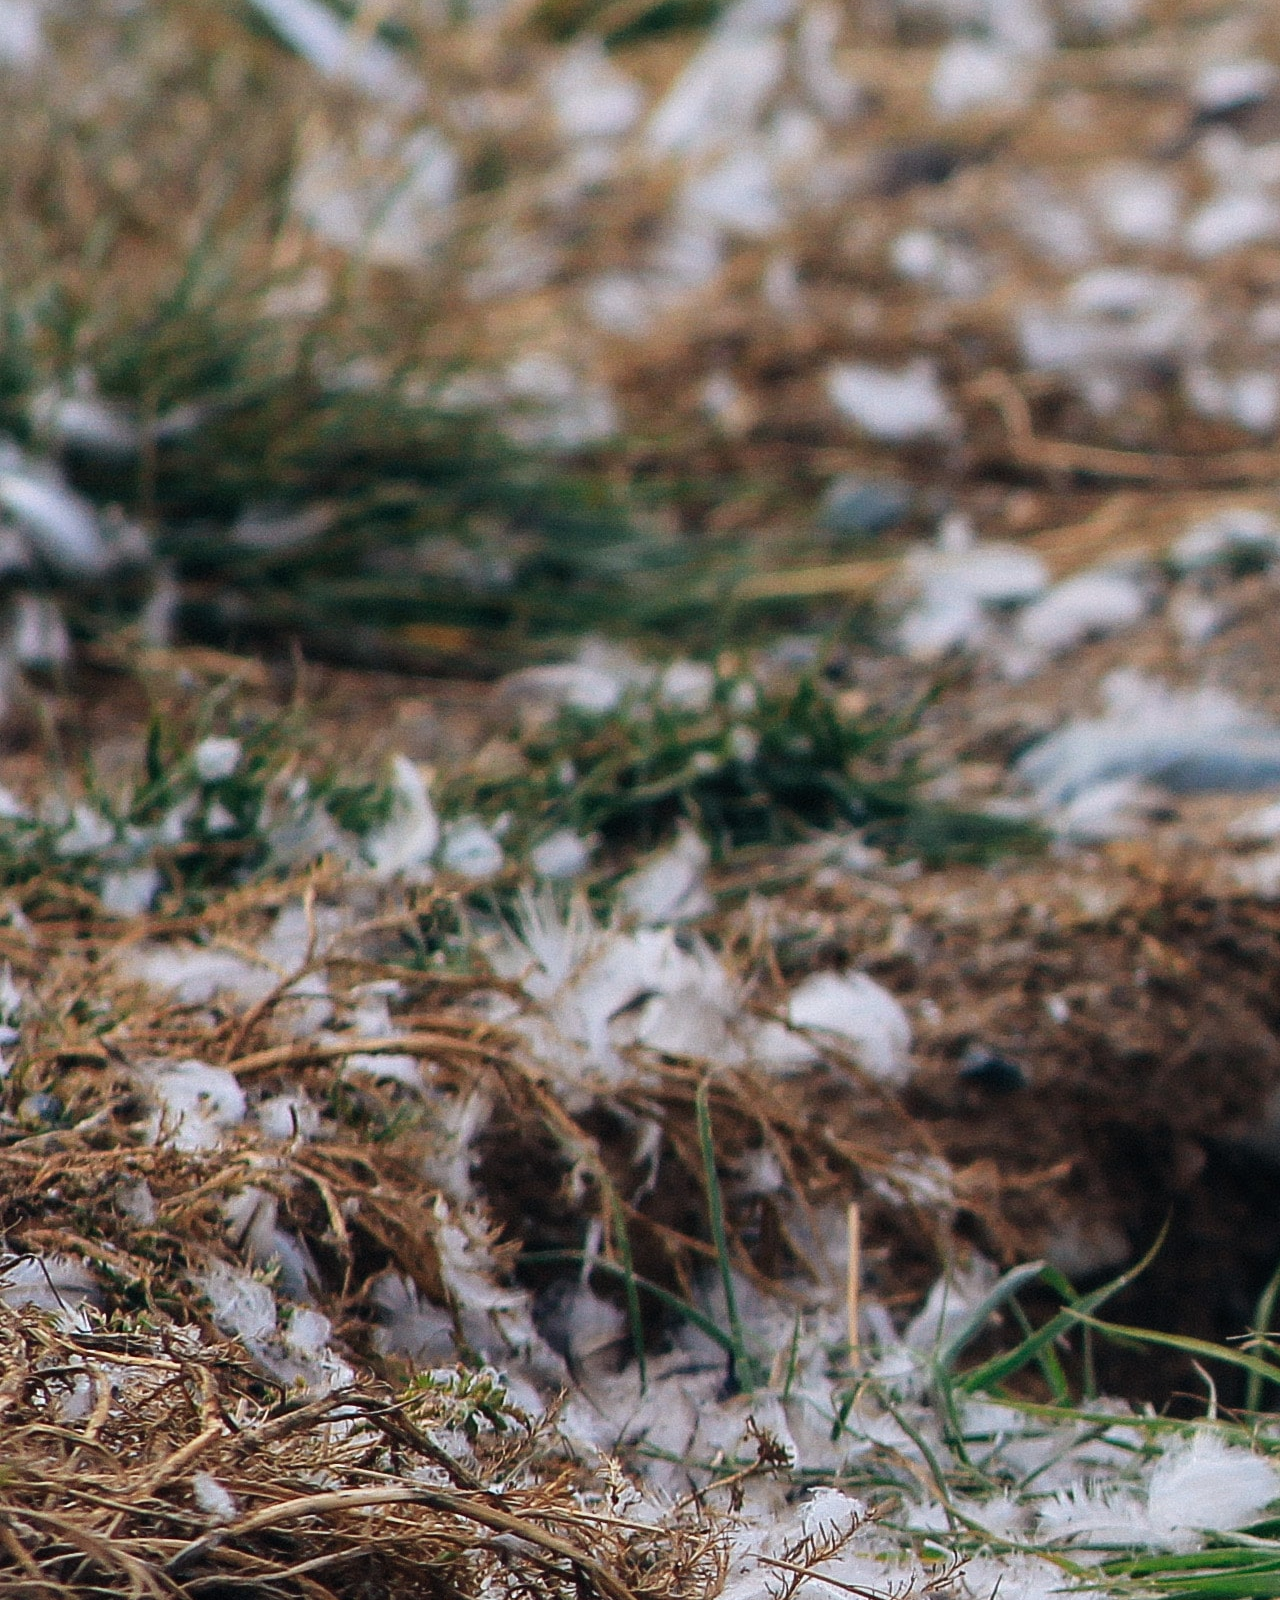
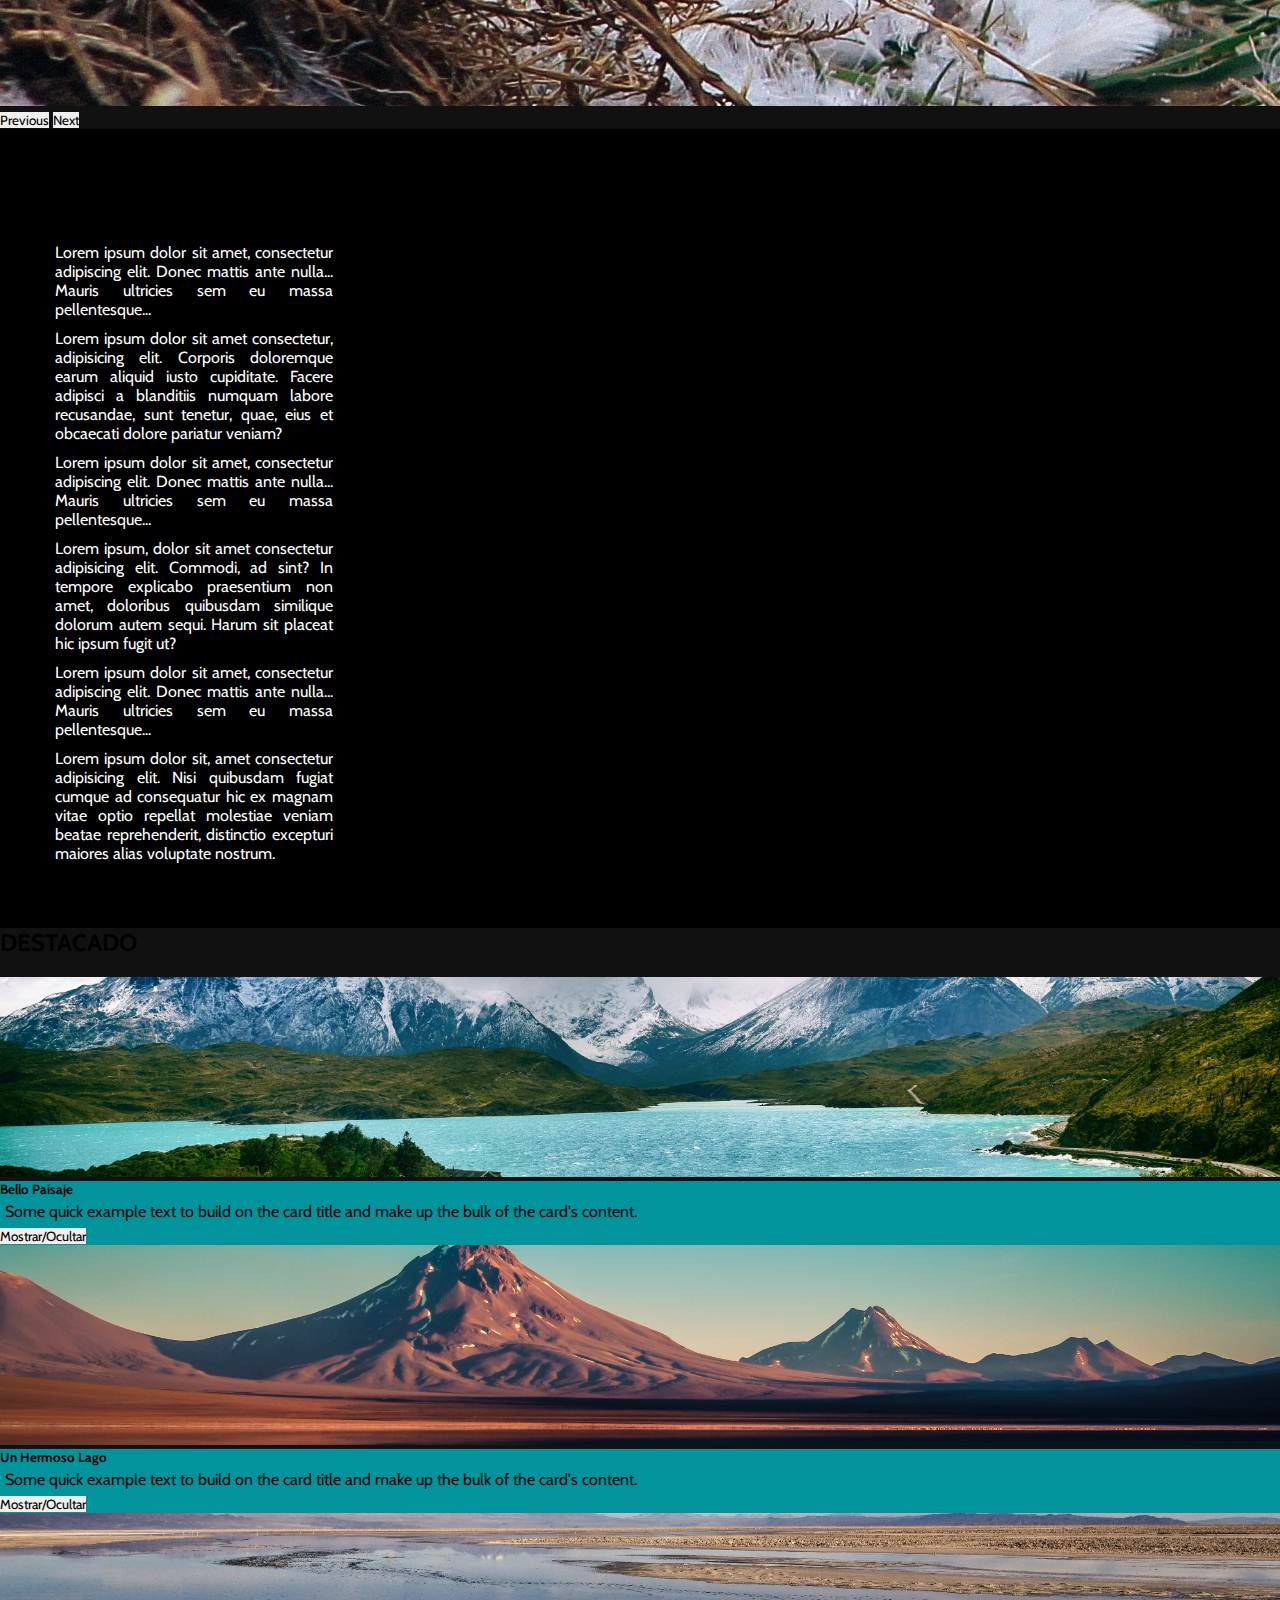
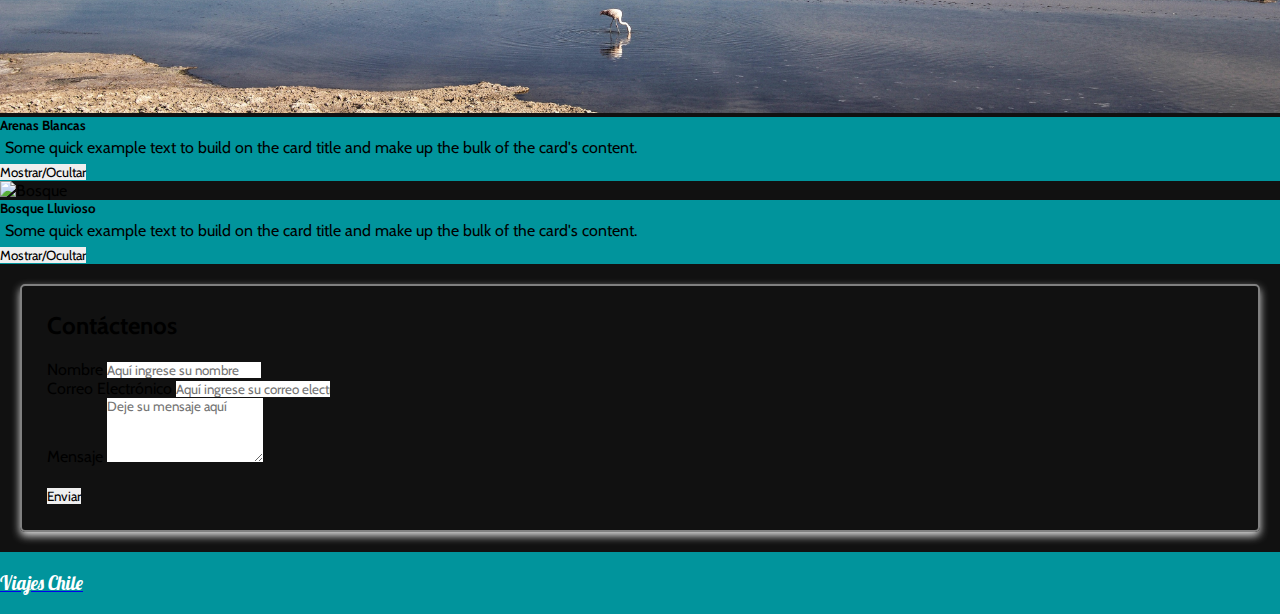
==== commit 3270c32d: "se comenta index" ====
--- a/index.html
+++ b/index.html
@@ -59,6 +59,8 @@
             </ul>
         </div>
     </nav>
+
+    <!--se establece main como  orden semantico y para establecer el fondo-->
     <main>
 
         <!--CARRUSEL INICIO
@@ -173,7 +175,7 @@
                 <div class="row">
                     <div class="col-md-3 col-12" id="recipe1">
                         <div class="card">
-                            <img src="assets/img/card1.jpg" class="card-img-top card-img-top-fixed" alt="...">
+                            <img src="assets/img/card1.jpg" class="card-img-top card-img-top-fixed" alt="montañas del sur">
                             <div class="card-body">
                                 <h5 class="card-title">Bello Paisaje</h5>
                                 <p class="card-text">Some quick example text to build on the card title and make up the
@@ -181,14 +183,14 @@
                                     of
                                     the
                                     card's content.</p>
-                                <button class="toggle-btn btn btn-primary w-100">Mostrar/Ocultar</button>
+                                <button class="toggle-btn btn btn-primary w-100" data-bs-toggle="tooltip" data-bs-placement="left" data-bs-title="Presiona y desaparezco">Mostrar/Ocultar</button>
                                 <!-- Agregado un botón para cambiar la visibilidad -->
                             </div>
                         </div>
                     </div>
                     <div class="col-md-3 col-12" id="recipe2">
                         <div class="card">
-                            <img src="assets/img/card2.jpg" class="card-img-top card-img-top-fixed" alt="...">
+                            <img src="assets/img/card2.jpg" class="card-img-top card-img-top-fixed" alt="montañas del norte">
                             <div class="card-body">
                                 <h5 class="card-title">Un Hermoso Lago</h5>
                                 <p class="card-text">Some quick example text to build on the card title and make up the
@@ -196,14 +198,14 @@
                                     of
                                     the
                                     card's content.</p>
-                                <button class="toggle-btn btn btn-primary w-100">Mostrar/Ocultar</button>
+                                <button class="toggle-btn btn btn-primary w-100" data-bs-toggle="tooltip" data-bs-placement="top" data-bs-title="Presiona y desaparezco">Mostrar/Ocultar</button>
                                 <!-- Agregado un botón para cambiar la visibilidad -->
                             </div>
                         </div>
                     </div>
                     <div class="col-md-3 col.12" id="recipe3">
                         <div class="card">
-                            <img src="assets/img/card3.jpg" class="card-img-top card-img-top-fixed" alt="...">
+                            <img src="assets/img/card3.jpg" class="card-img-top card-img-top-fixed" alt="Salar">
                             <div class="card-body">
                                 <h5 class="card-title">Arenas Blancas</h5>
                                 <p class="card-text">Some quick example text to build on the card title and make up the
@@ -211,14 +213,14 @@
                                     of
                                     the
                                     card's content.</p>
-                                <button class="toggle-btn btn btn-primary w-100">Mostrar/Ocultar</button>
+                                <button class="toggle-btn btn btn-primary w-100" data-bs-toggle="tooltip" data-bs-placement="bottom" data-bs-title="Presiona y desaparezco">Mostrar/Ocultar</button>
                                 <!-- Agregado un botón para cambiar la visibilidad -->
                             </div>
                         </div>
                     </div>
                     <div class="col-md-3 col.12" id="recipe4">
                         <div class="card">
-                            <img src="assets/img/card4.jpg" class="card-img-top card-img-top-fixed" alt="...">
+                            <img src="assets/img/card4.jpg" class="card-img-top card-img-top-fixed" alt="Bosque" >
                             <div class="card-body">
                                 <h5 class="card-title">Bosque Lluvioso</h5>
                                 <p class="card-text">Some quick example text to build on the card title and make up the
@@ -226,7 +228,7 @@
                                     of
                                     the
                                     card's content.</p>
-                                <button class="toggle-btn btn btn-primary w-100">Mostrar/Ocultar</button>
+                                <button class="toggle-btn btn btn-primary w-100" data-bs-toggle="tooltip" data-bs-placement="right" data-bs-title="Presiona y desaparezco">Mostrar/Ocultar</button>
                                 <!-- Agregado un botón para cambiar la visibilidad -->
                             </div>
                         </div>
@@ -240,7 +242,10 @@
 
 
 
-        <!--CONTACTO-->
+        <!--CONTACTO
+        
+        se establece el formulario de contacto de boostrap
+    se establece interactividad con el boton solo si se llenan todos los campos-->
 
 
 
@@ -281,9 +286,11 @@
         <!--FIN CONTACTO-->
 
     </main>
-
-
-    <!--FOOTER-->
+    <!--fin main-->
+
+
+    <!--FOOTER
+    se establecen columnas 6 para el titulo y 6 para 6 redes sociales en una columna cada una-->
     <footer class="text-center text-white px-2 pie">
         <section class="row">
 
